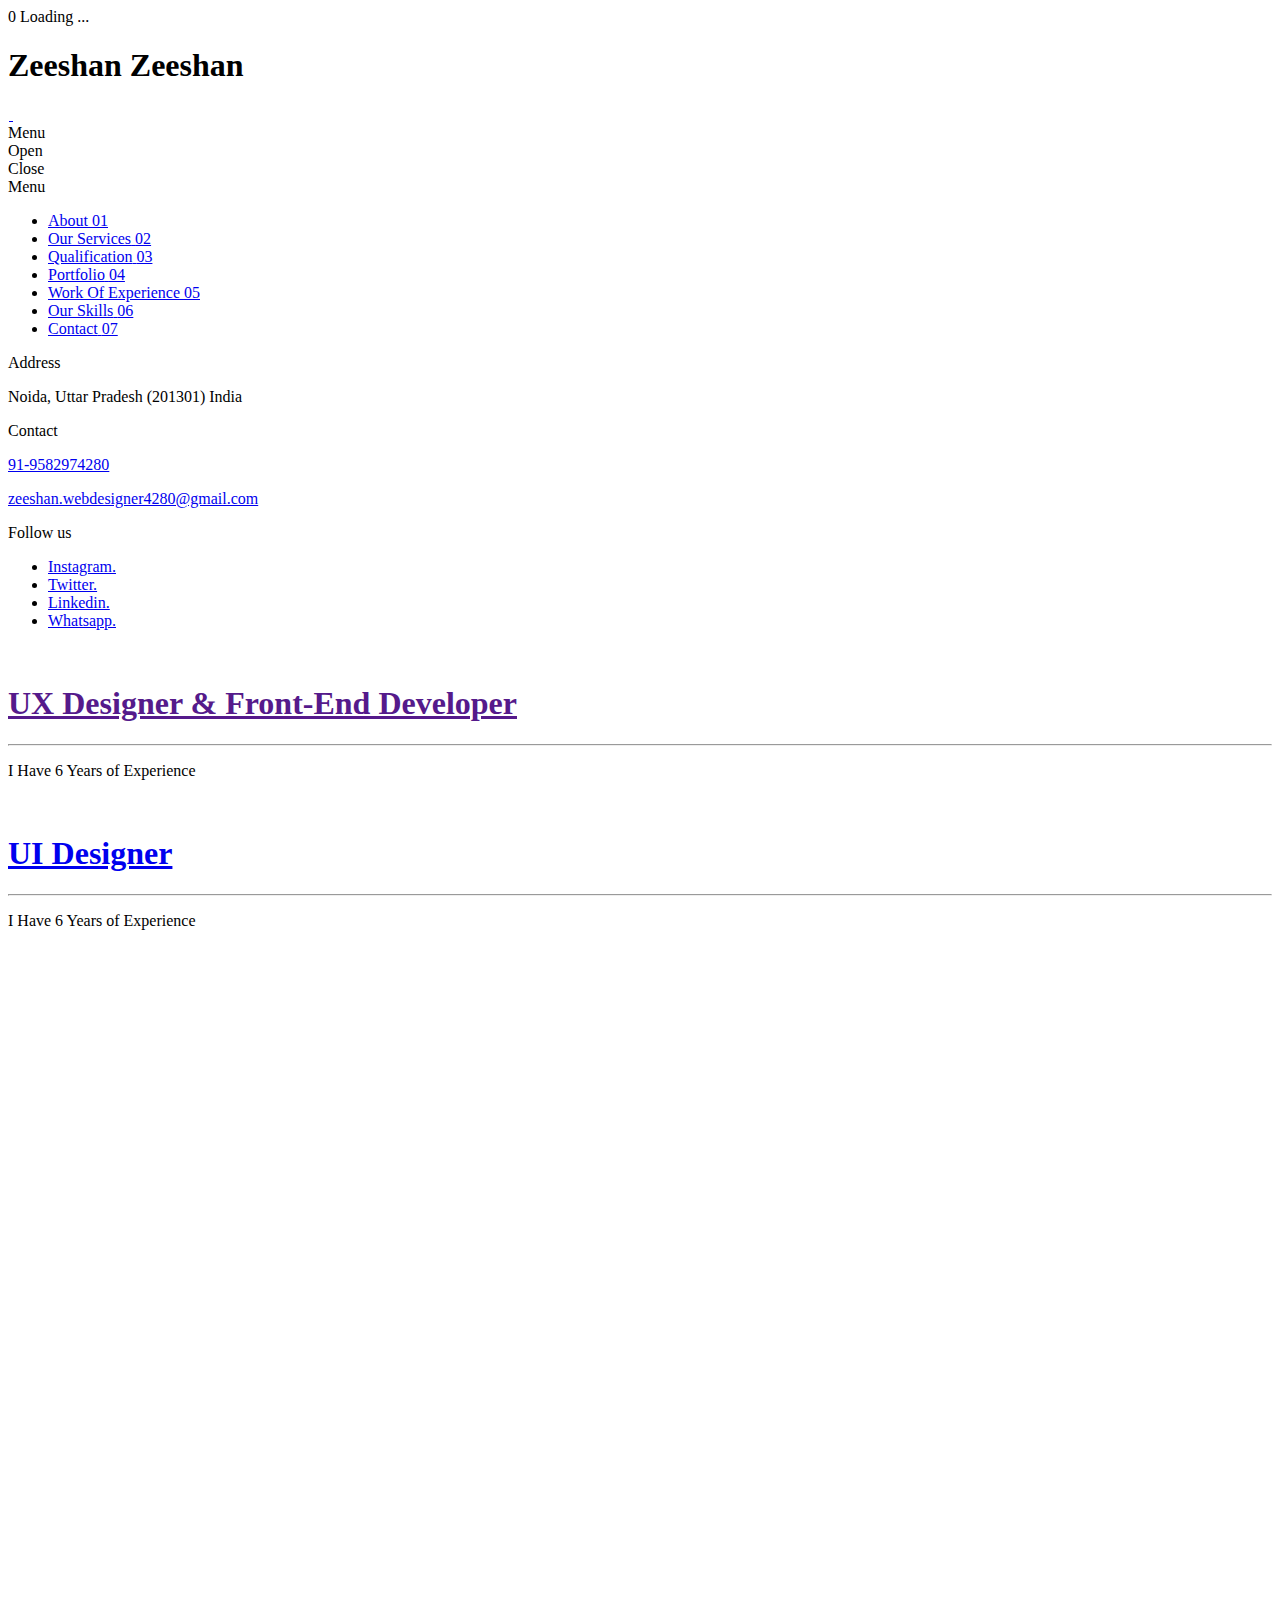
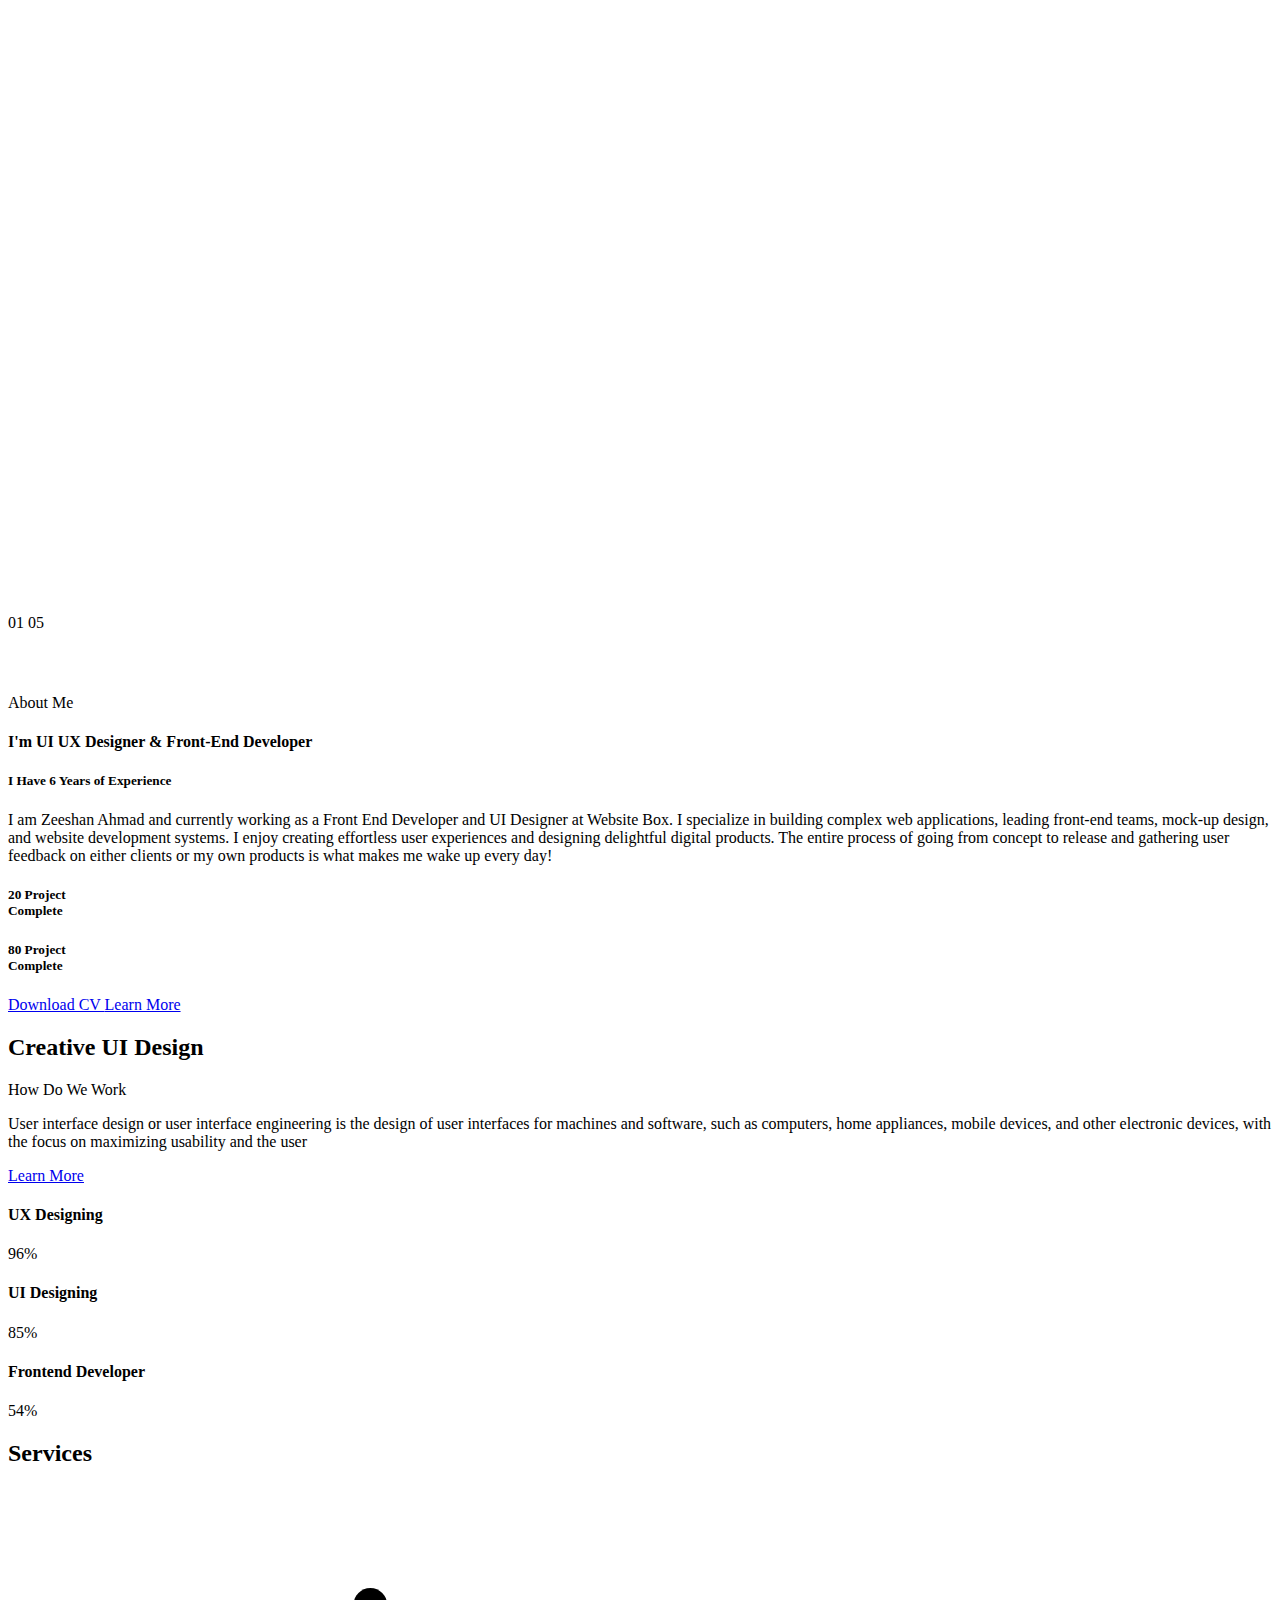
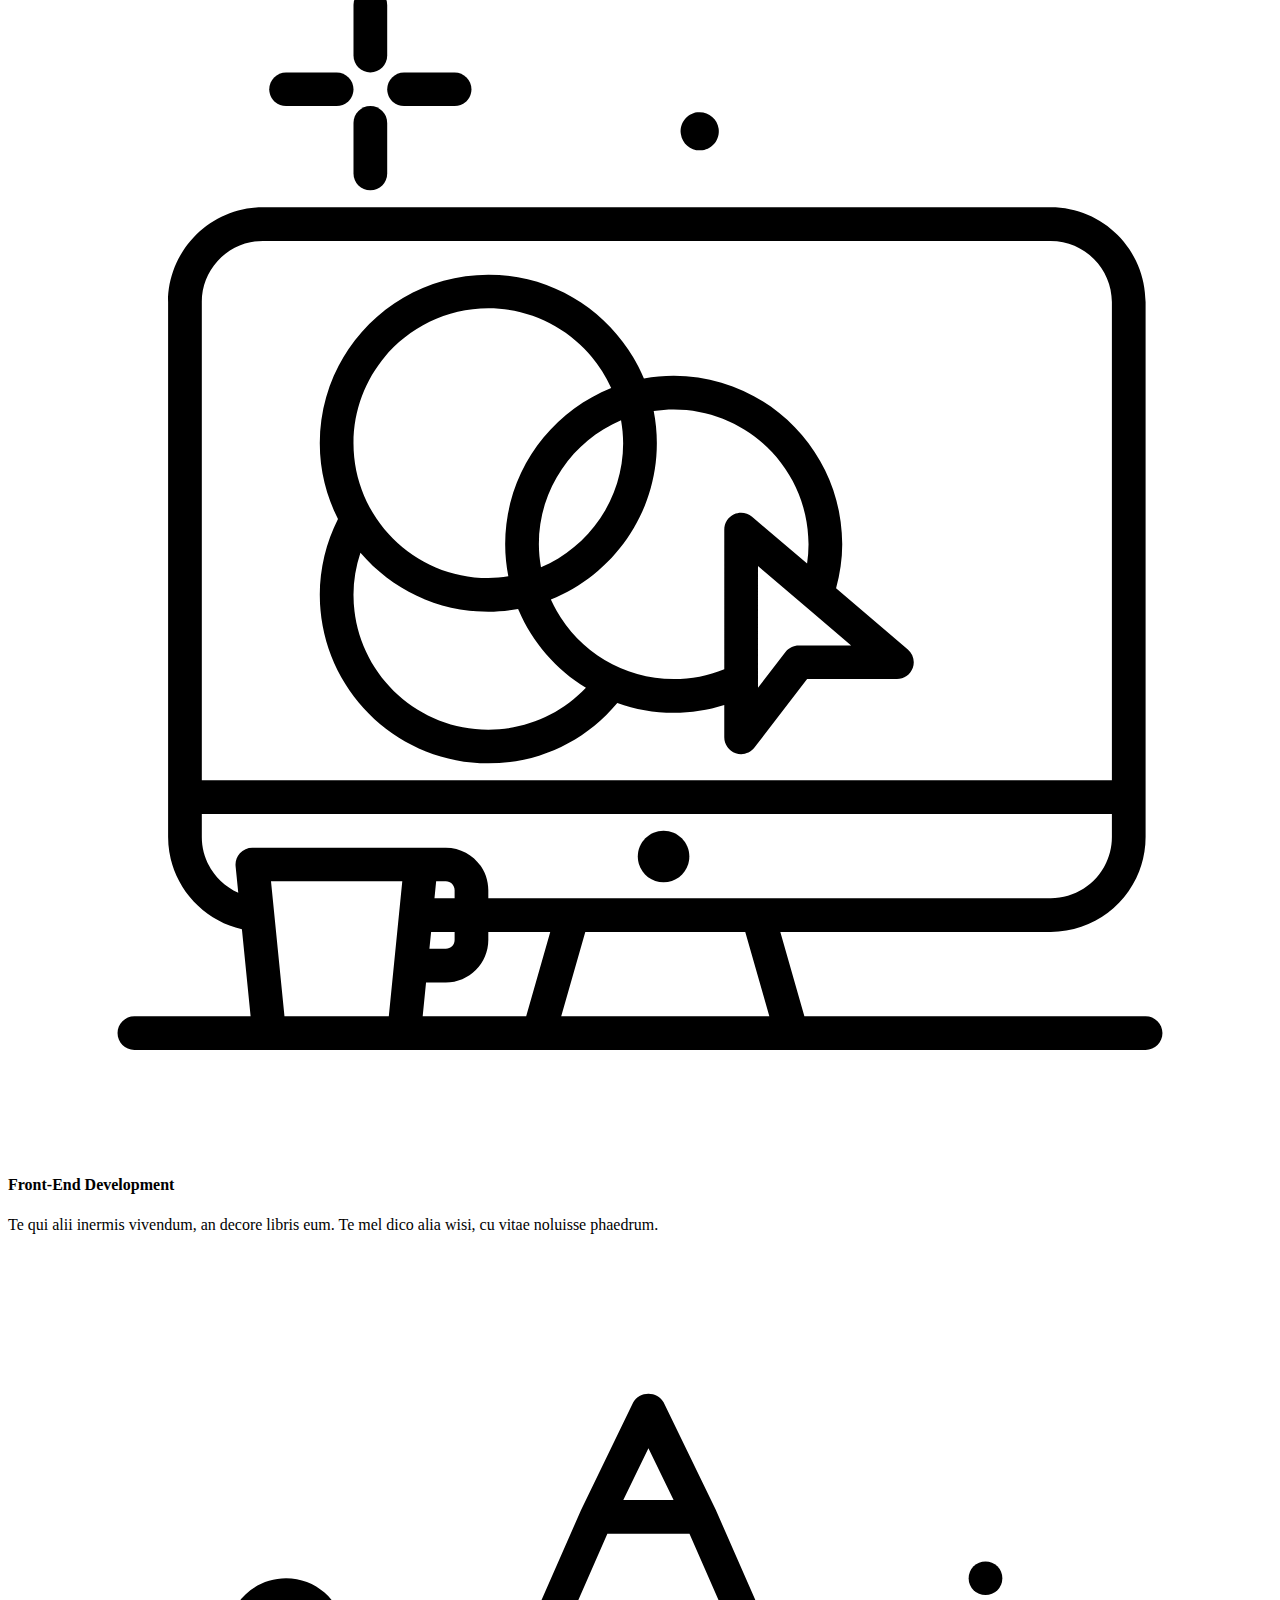
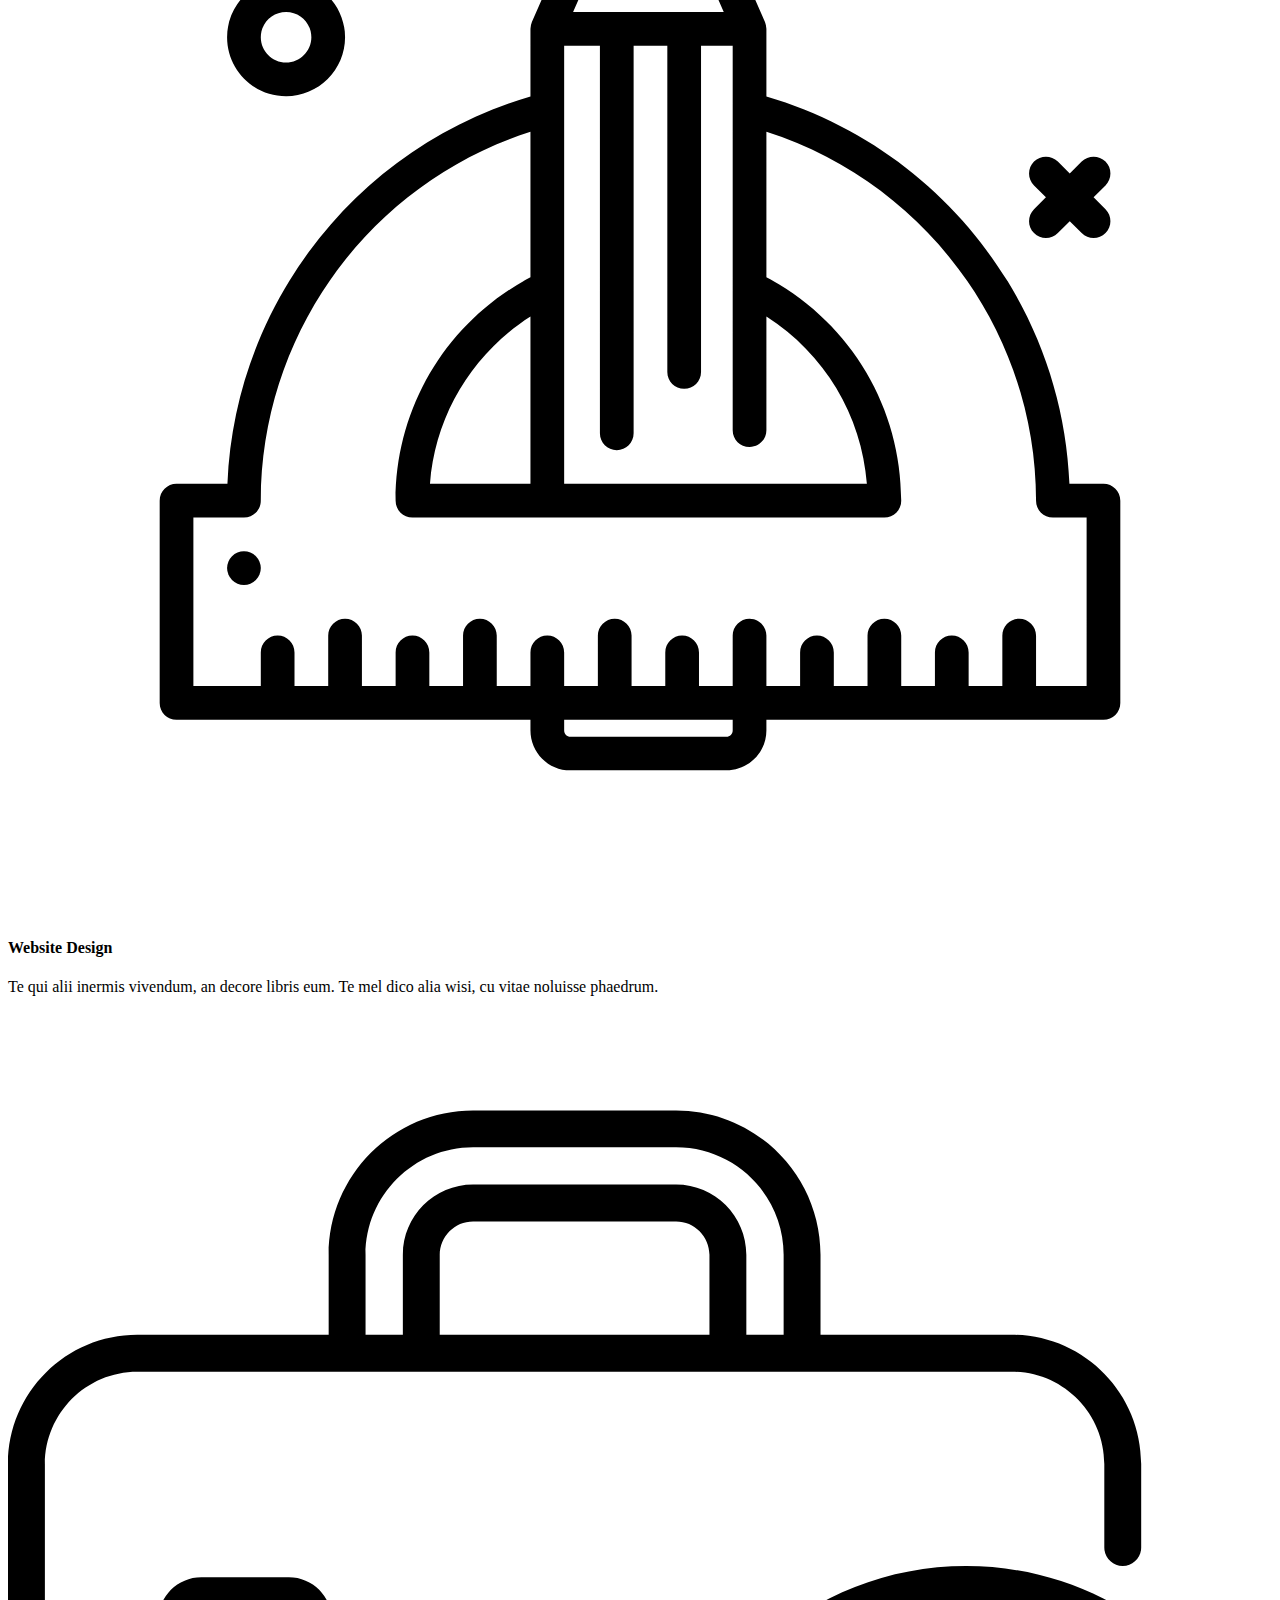
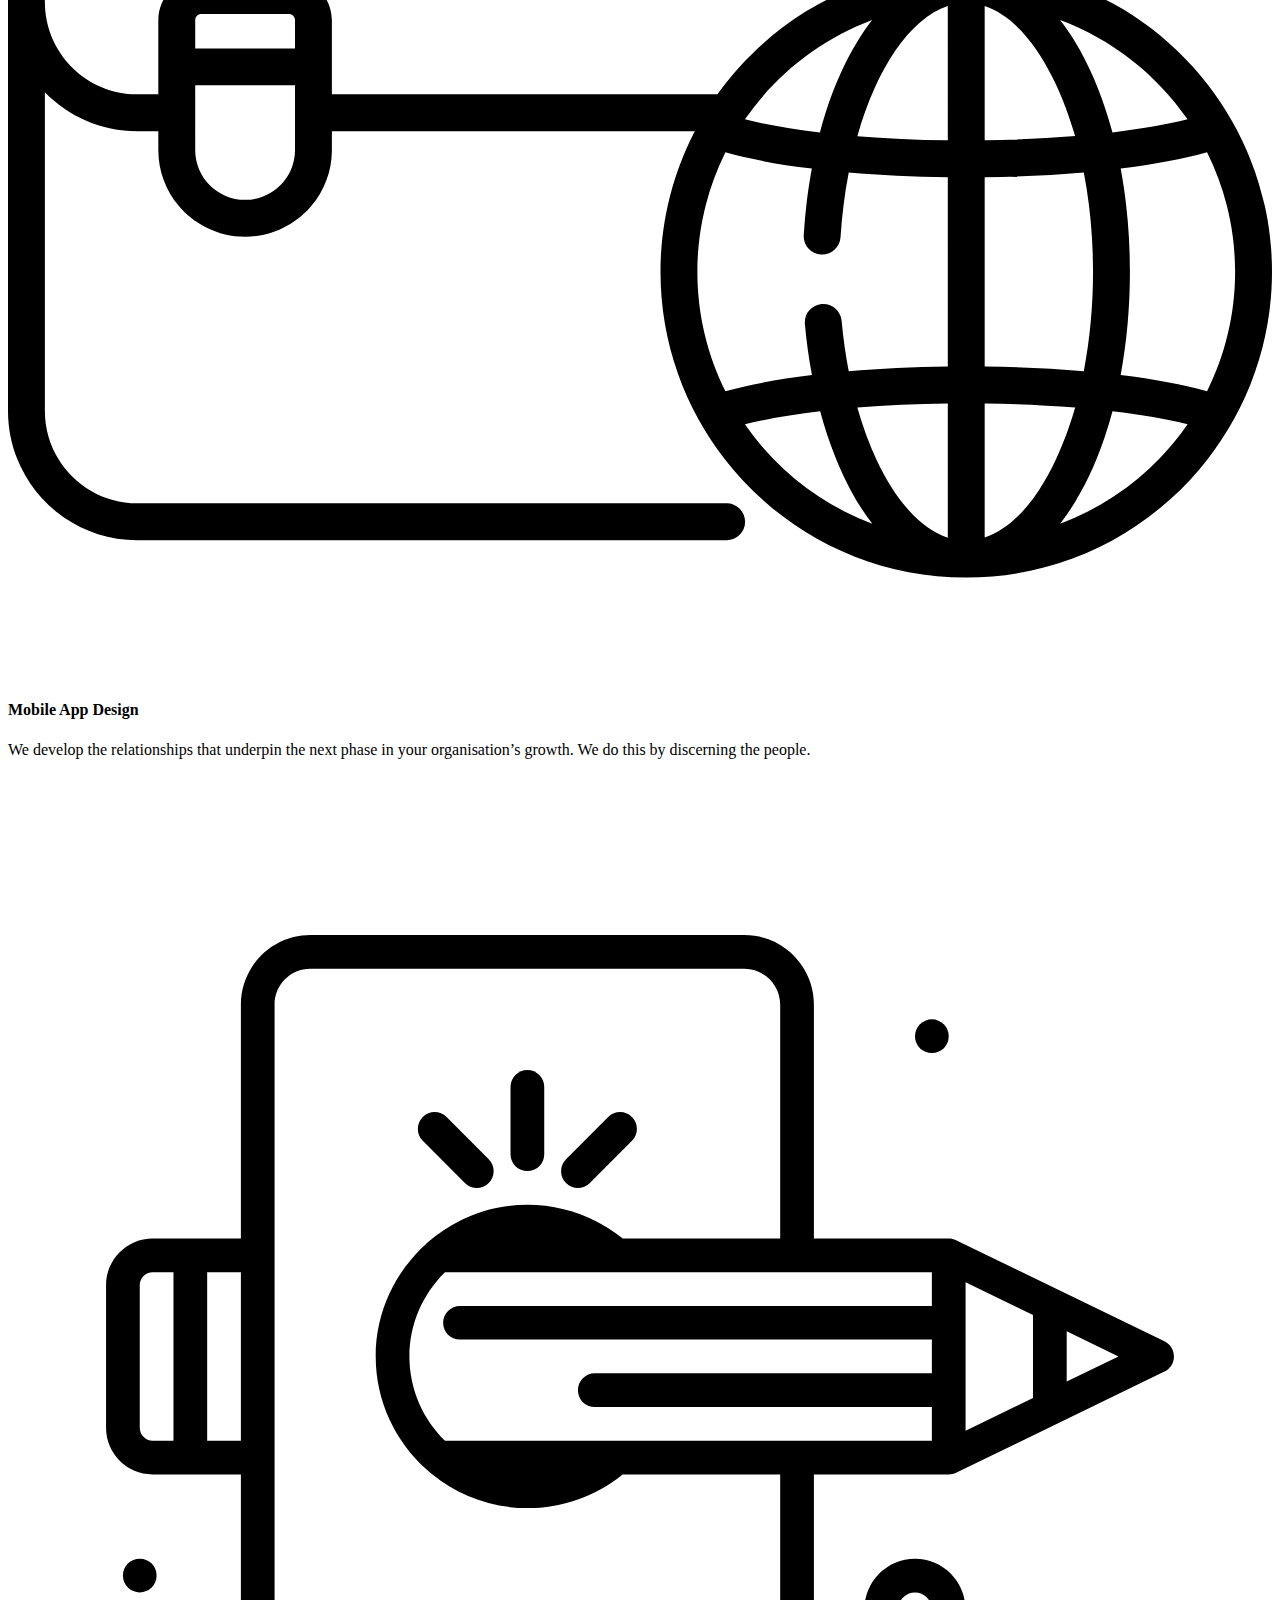
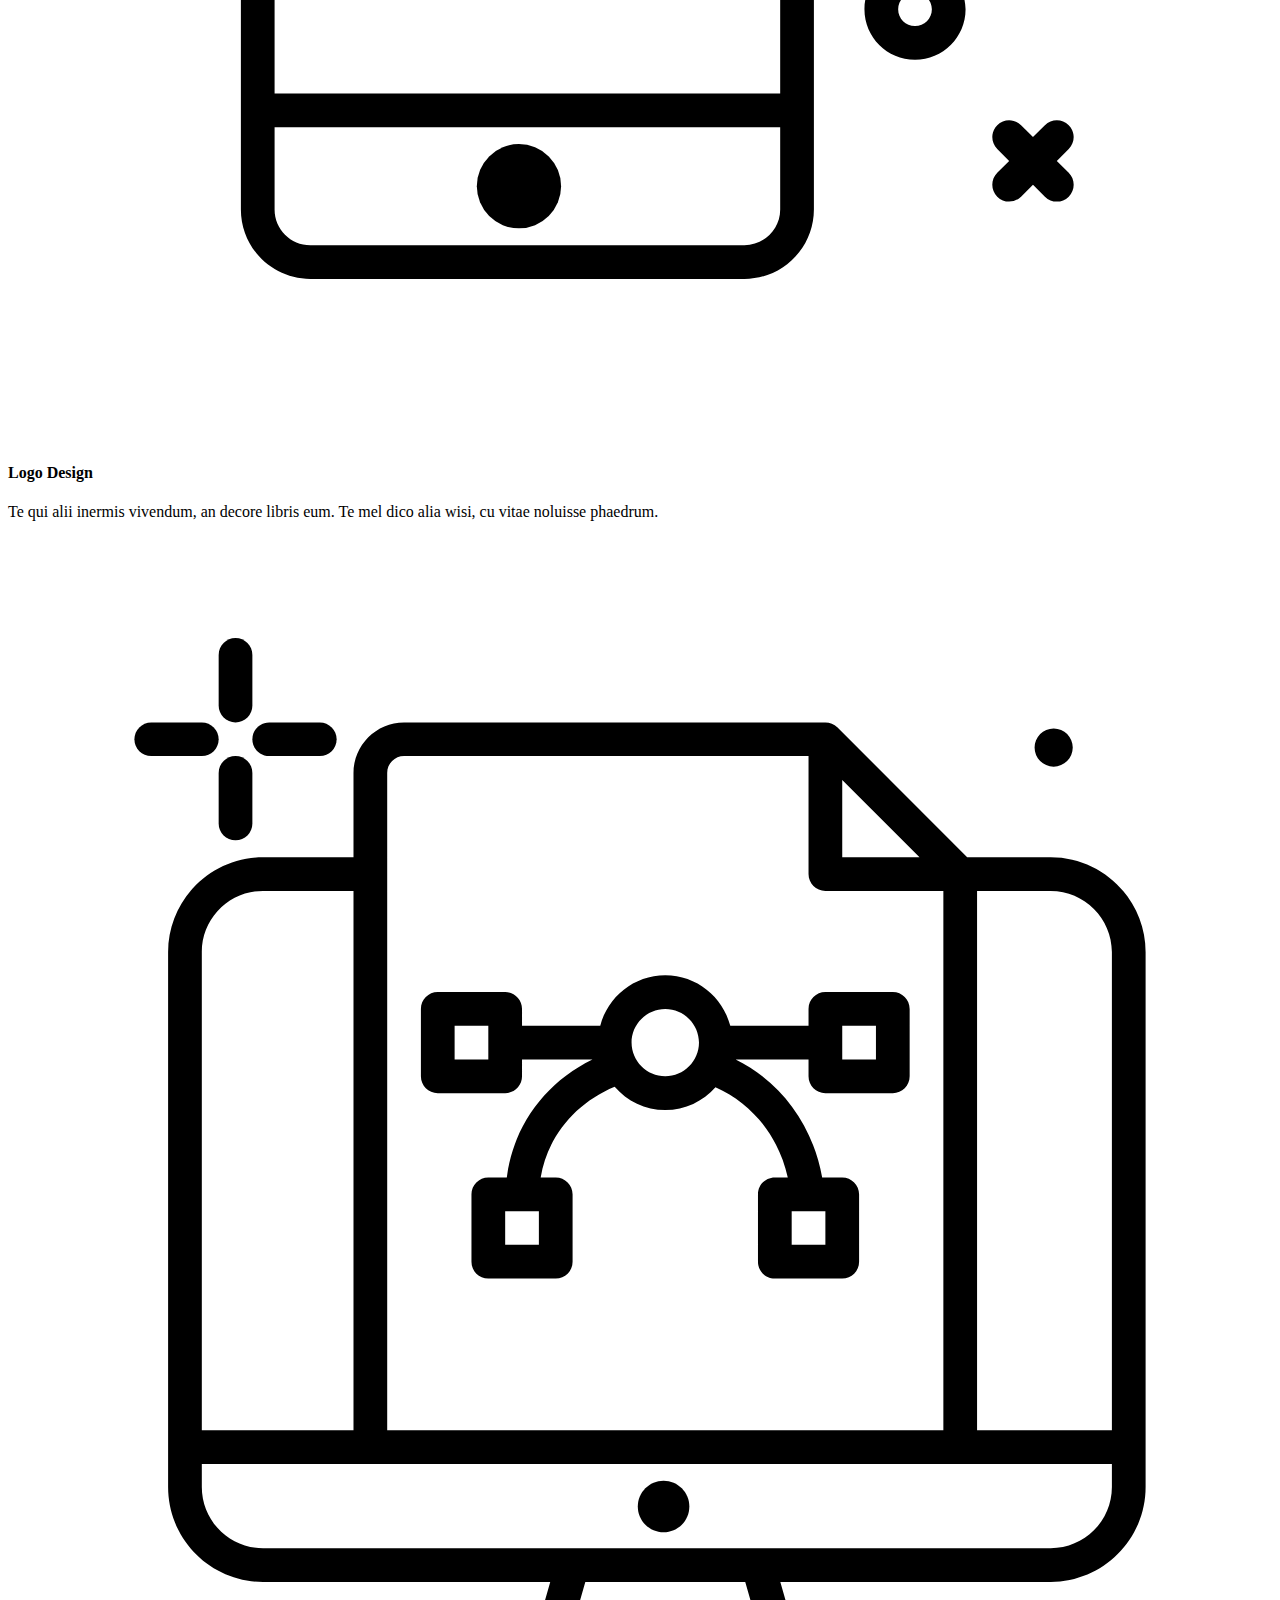
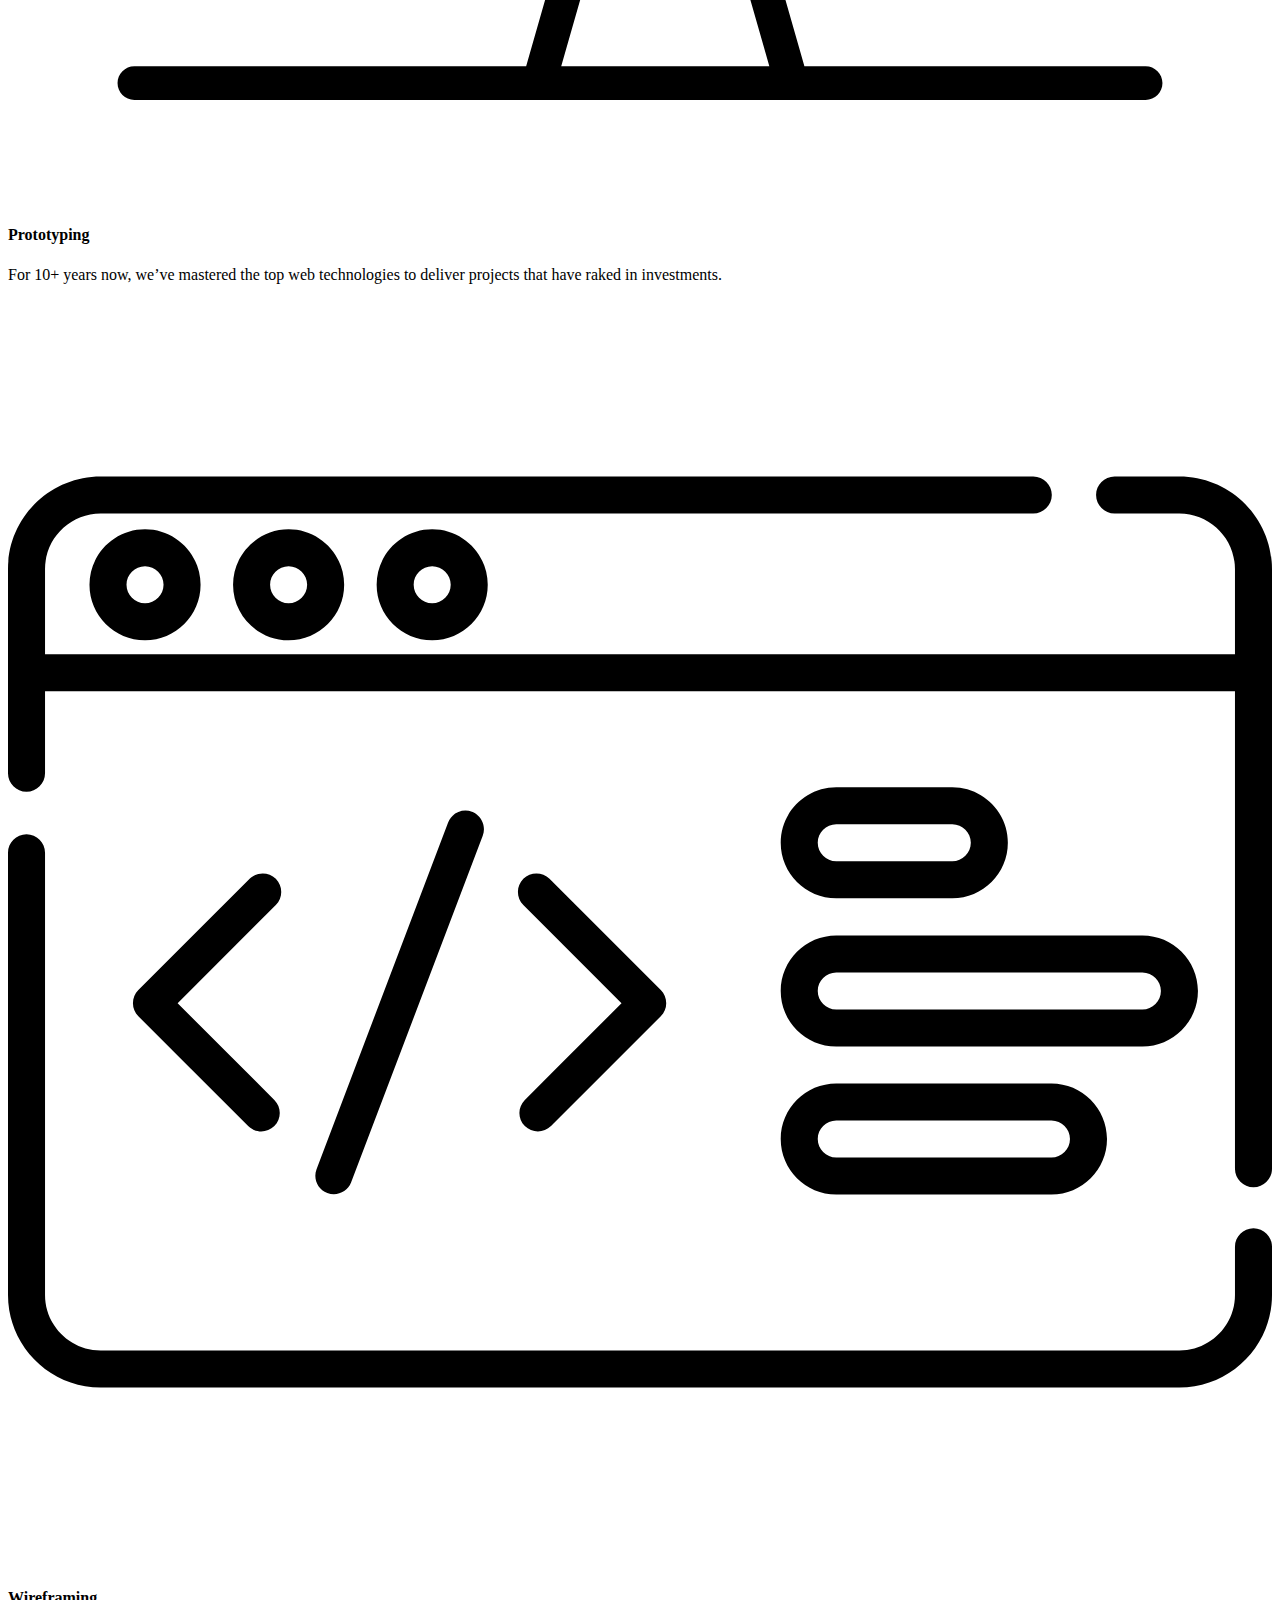
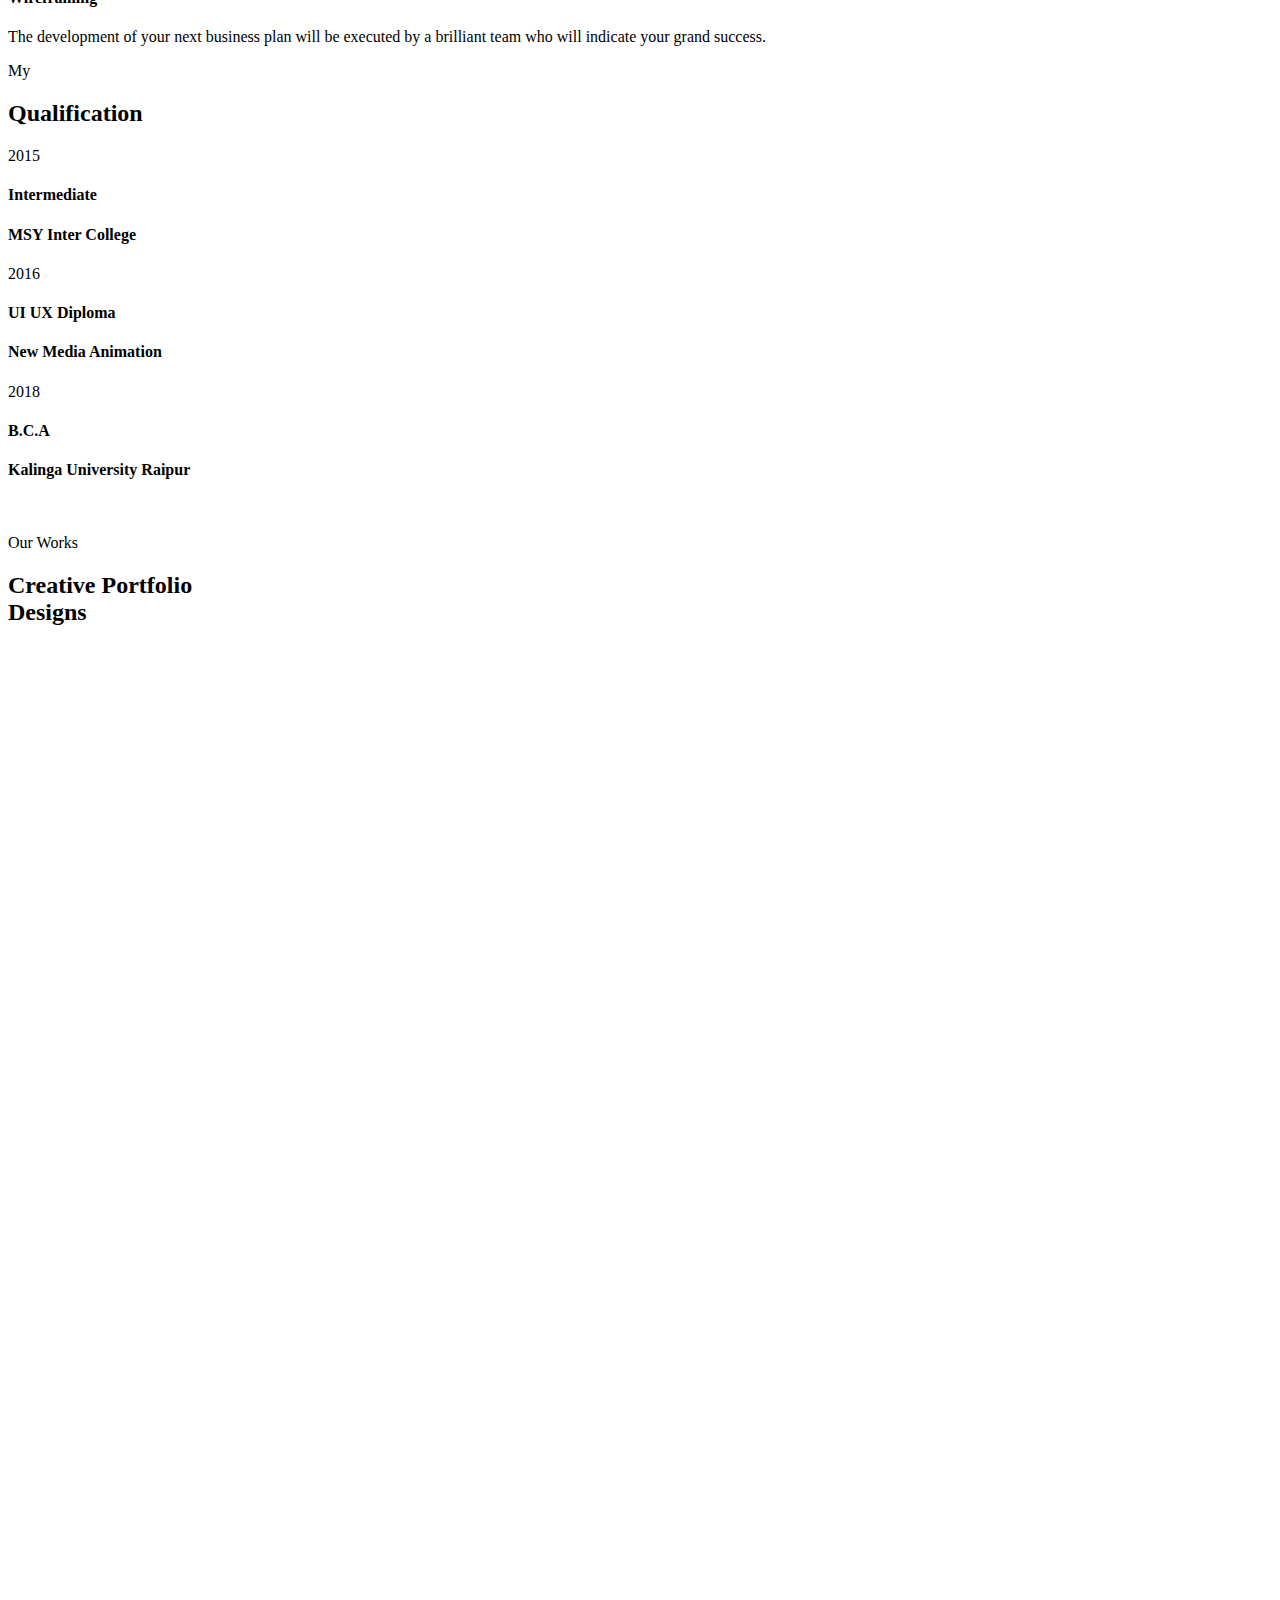
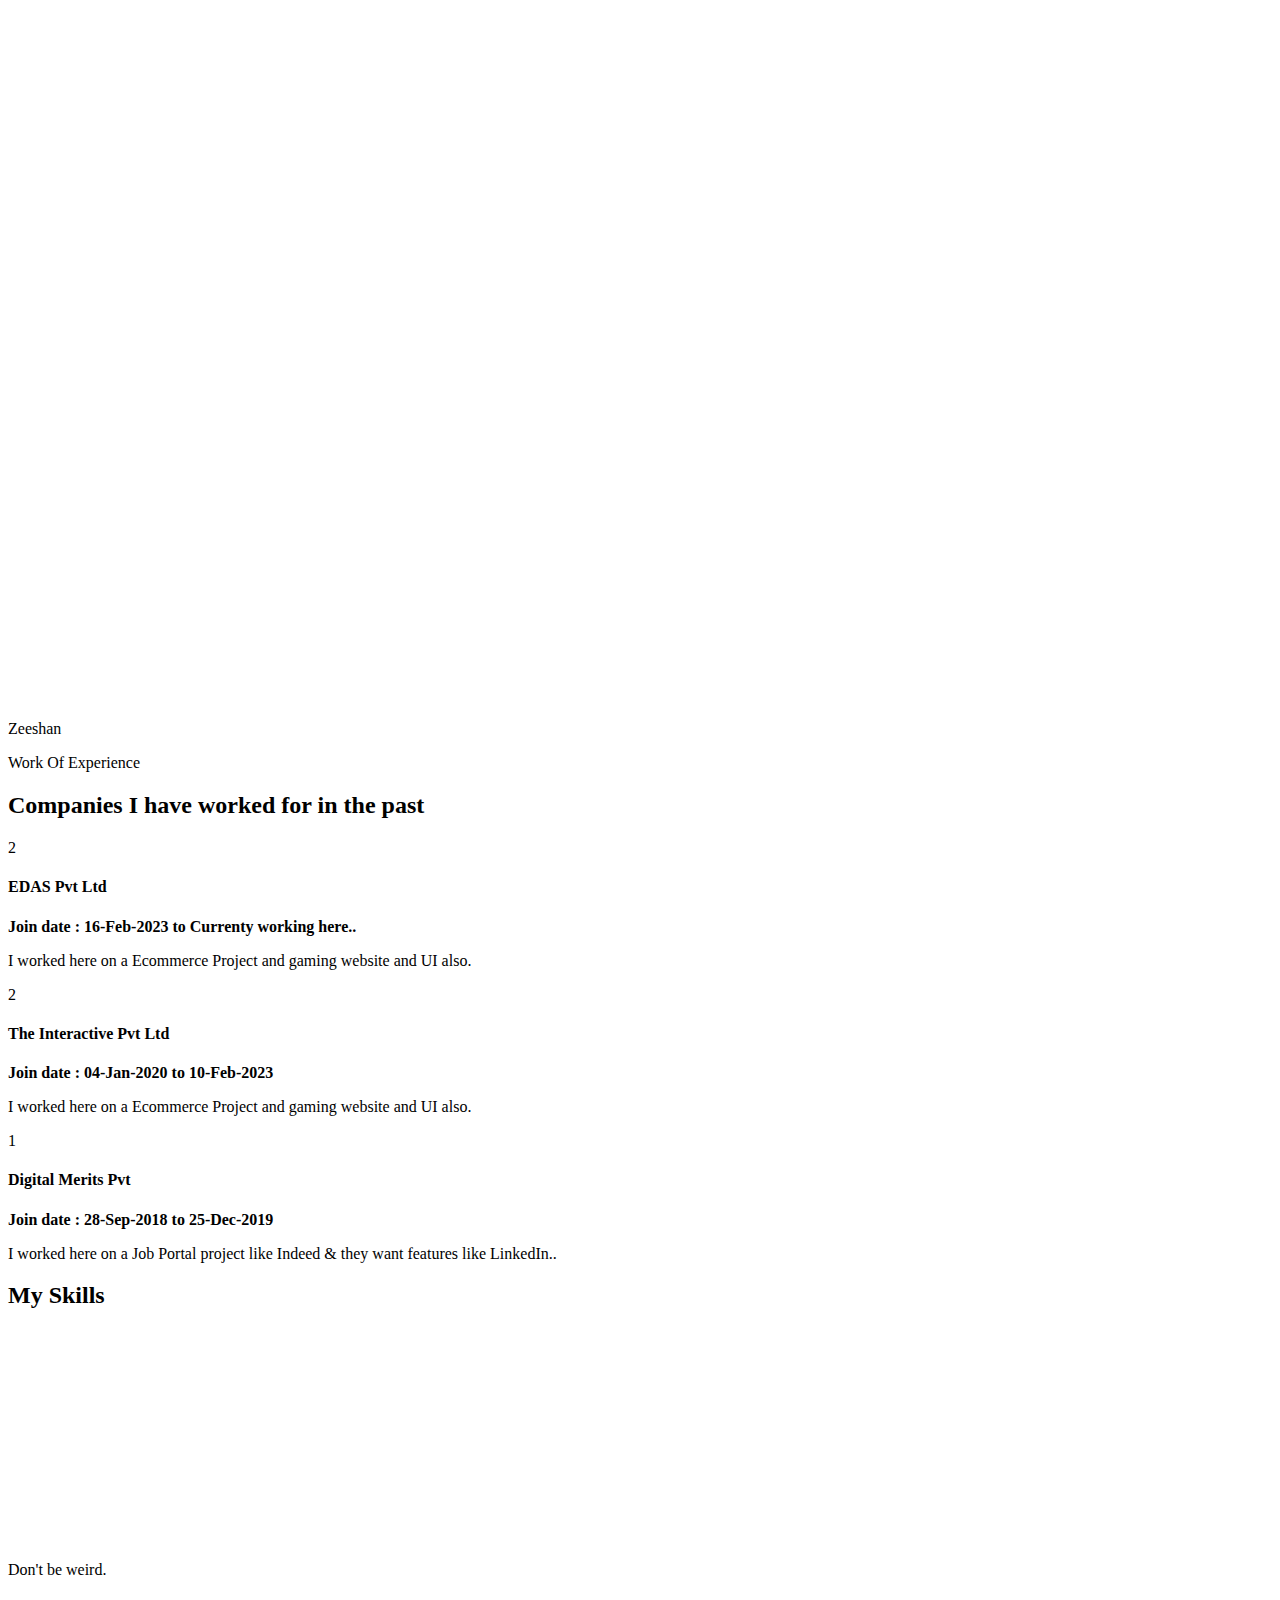
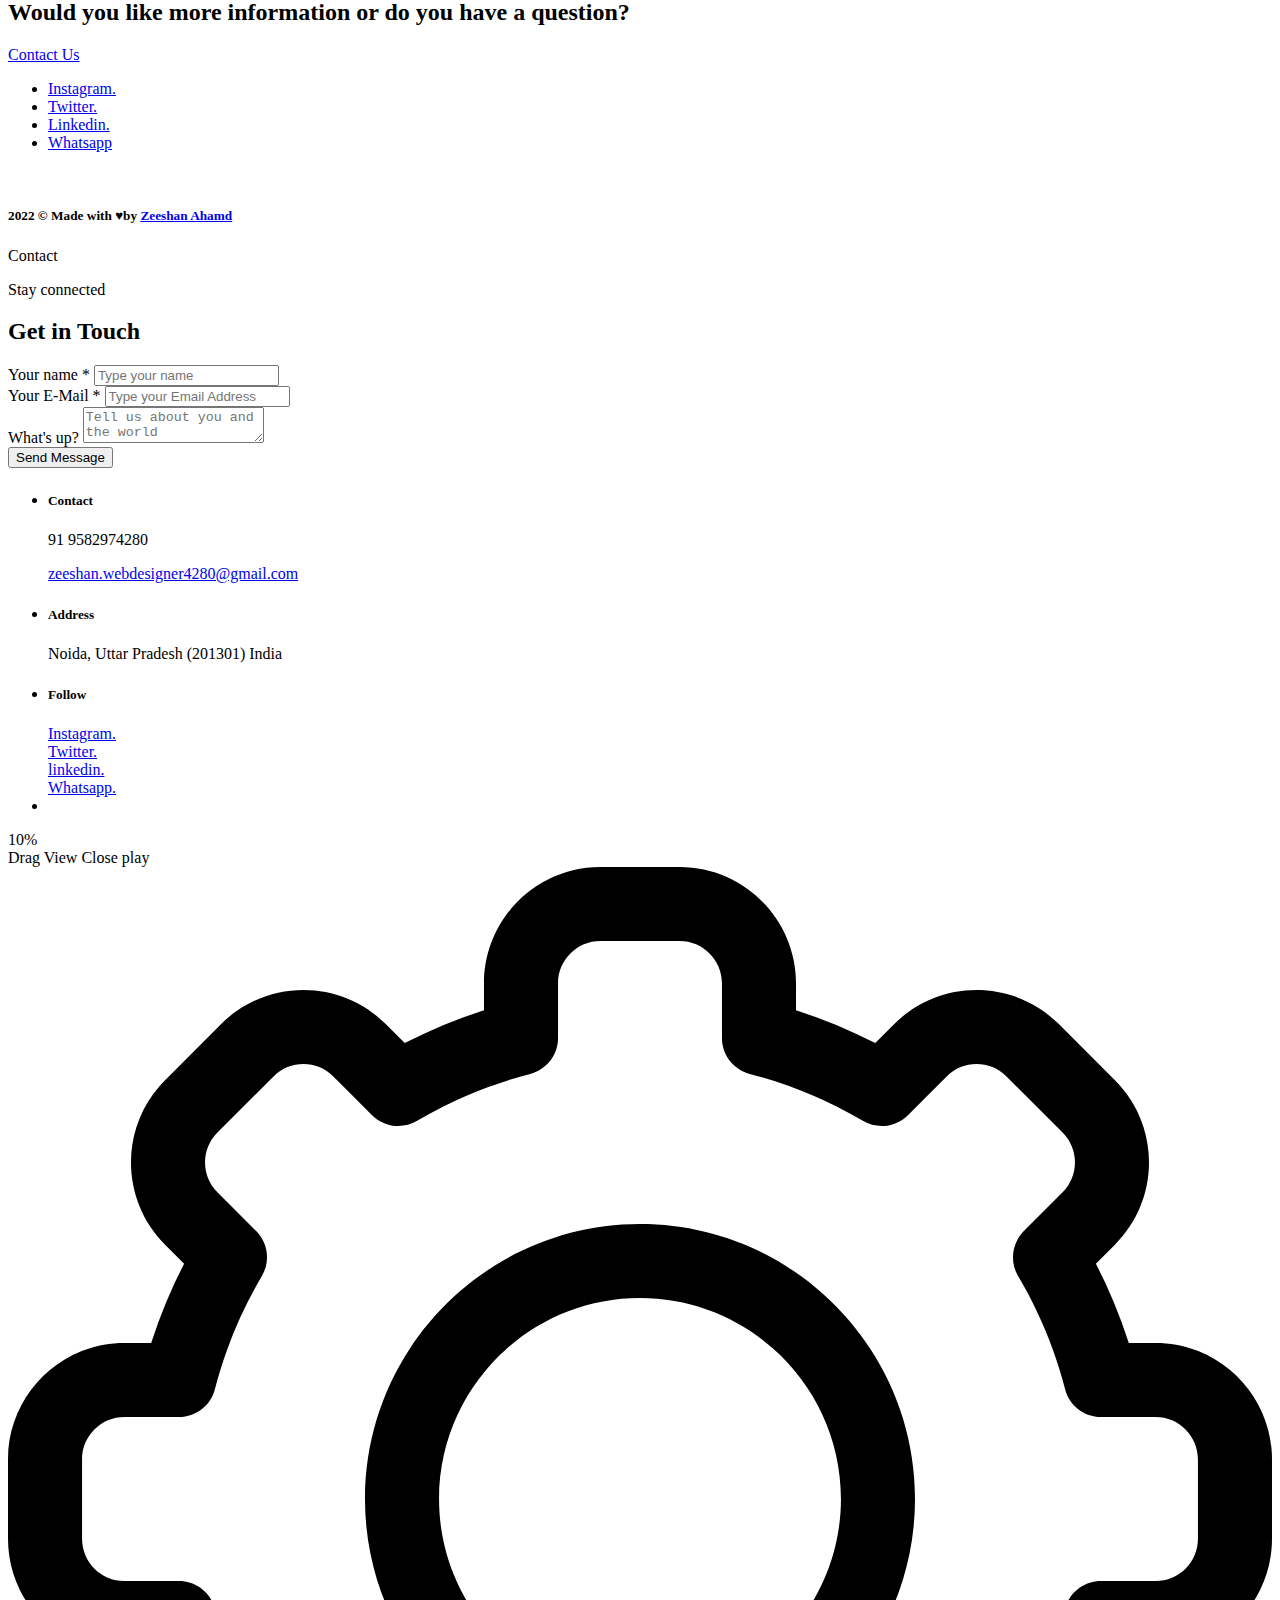
==== index.html @ aa89c0a4 "Add files via upload" ====
<!DOCTYPE html>
<html lang="en-US">
<head>
    <meta charset="utf-8" />
    <meta name="viewport" content="width=device-width, initial-scale=1, shrink-to-fit=no" />
    <meta name="discrption" content="parallax one page" />
    <meta name="keyword"  content="" />

    <title>Zeeshan </title>
    <link rel="preload" href="../../../fonts.googleapis.com/css23f98.css?family=Roboto:wght@400;500&amp;family=Poppins:wght@300;400;500;600;700&amp;display=swap" as="style" onload="this.onload=null;this.rel='stylesheet'">
    <noscript><link href="../../../fonts.googleapis.com/css23f98.css?family=Roboto:wght@400;500&amp;family=Poppins:wght@300;400;500;600;700&amp;display=swap"
            rel="stylesheet"></noscript>

    <link rel="shortcut icon" href="assets/img/favicon.ico" type="image/x-icon" />
    <link rel="icon" href="assets/img/favicon.ico" type="image/x-icon" />

    <link rel="preload" href="assets/img/circle-dotted.png" as="image" />
    <link href="assets/css/plugins.css" rel="stylesheet" />
    <link rel="stylesheet" href="assets/css/style.css">

</head>


<body class="v-dark dsn-effect-scroll dsn-cursor-effect dsn-ajax">
    <div class="preloader">
        <span class="percent ">0</span>
        <span class="loading-text text-uppercase">Loading ...</span>
        <div class="preloader-bar">
            <div class="preloader-progress"></div>
        </div>

        <h1 class="title v-middle">
            <span class="text-strok">Zeeshan</span>
            <span class="text-fill">Zeeshan</span>
        </h1>
    </div>

    <div class="site-header dsn-container dsn-load-animate">
        <div class="extend-container d-flex w-100 align-items-baseline justify-content-between align-items-end">
            <div class="inner-header p-relative">
                <div class="main-logo">
                    <a href="index.html" data-dsn="parallax">
                        <img class="light-logo"
                            src="[data-uri]"
                            data-dsn-src="assets/img/logo.png" alt="" />
                        <img class="dark-logo"
                            src="[data-uri]"
                            data-dsn-src="assets/img/logo-dark.png" alt="" />
                    </a>
                </div>
            </div>
            <div class="menu-icon d-flex align-items-baseline">
                <div class="text-menu p-relative  font-heading text-transform-upper">
                    <div class="p-absolute text-button">Menu</div>
                    <div class="p-absolute text-open">Open</div>
                    <div class="p-absolute text-close">Close</div>
                </div>
                <div class="icon-m" data-dsn="parallax" data-dsn-move="10">
                    <span class="menu-icon-line p-relative d-inline-block icon-top"></span>
                    <span class="menu-icon-line p-relative d-inline-block icon-center"></span>
                    <span class="menu-icon-line p-relative d-block icon-bottom"></span>
                </div>
            </div>
            <nav class="accent-menu dsn-container main-navigation p-absolute  w-100  d-flex align-items-baseline ">
                <div class="menu-cover-title">Menu</div>
                <ul class="extend-container p-relative d-flex flex-column justify-content-center h-100">

       

         

                    <li>
                        <a href="#">
                            <span class="dsn-title-menu">About</span>
                            <span class="dsn-meta-menu">01</span>
                            <span class="dsn-bg-arrow"></span>
                        </a>
                    </li>

                    <li>
                        <a href="#">

                            <span class="dsn-title-menu">Our Services</span>
                            <span class="dsn-meta-menu">02</span>
                            <span class="dsn-bg-arrow"></span>
                        </a>
                    </li>
                    <li>
                        <a href="#">
                            <span class="dsn-title-menu">Qualification</span>
                            <span class="dsn-meta-menu">03</span>
                            <span class="dsn-bg-arrow"></span>
                        </a>
                    </li>

                    <li class="dsn-drop-down">
                        <a href="#" class="user-no-selection">
                            <span class="dsn-title-menu">Portfolio</span>
                            <span class="dsn-meta-menu">04</span>
                            <span class="dsn-bg-arrow"></span>
                        </a>

                    </li>
                    <li class="dsn-drop-down">
                        <a href="#" class="user-no-selection">
                            <span class="dsn-title-menu">Work Of Experience</span>
                            <span class="dsn-meta-menu">05</span>
                            <span class="dsn-bg-arrow"></span>
                        </a>
                    </li>
                    <li class="dsn-drop-down">
                        <a href="#" class="user-no-selection">
                            <span class="dsn-title-menu">Our Skills</span>
                            <span class="dsn-meta-menu">06</span>
                            <span class="dsn-bg-arrow"></span>
                        </a>
                    </li>


                    <li>
                        <a href="#" class="user-no-selection">
                            <span class="dsn-title-menu">Contact</span>
                            <span class="dsn-meta-menu">07</span>
                            <span class="dsn-bg-arrow"></span>
                        </a>
                    </li>
                </ul>
                <div class="container-content  p-absolute h-100 left-60 d-flex flex-column justify-content-center">
                    <div class="nav__info">
                        <div class="nav-content">
                            <p class="title-line">Address</p>
                            <p>Noida, Uttar Pradesh (201301) India</p>
                        </div>
                        <div class="nav-content">
                            <p class="title-line">Contact</p>
                            <p class="links over-hidden">
                                <a href="tel:9582974280" data-hover-text="91-9582974280" class="link-hover">91-9582974280</a>
                            </p>
                            <p class="links  over-hidden">
                                <a href="mailto:zeeshan.webdesigner4280@gmail.com" data-hover-text="zeeshan.webdesigner4280@gmail.com" class="link-hover">zeeshan.webdesigner4280@gmail.com</a>
                            </p>
                        </div>
                    </div>
                    <div class="nav-social nav-content">
                        <div class="nav-social-inner p-relative">
                            <p class="title-line">
                                Follow us</p>
                            <ul>
                                <li>
                                    <a href="https://www.instagram.com/zeeshanweb/" target="_blank" rel="nofollow">Instagram.
                                        <div class="icon-circle"></div>
                                    </a>
                                </li>
                                <li>
                                    <a href="https://twitter.com/zeeshanweb" target="_blank" rel="nofollow">Twitter.
                                        <div class="icon-circle"></div>
                                    </a>
                                </li>
                                <li>
                                    <a href="https://www.linkedin.com/in/zeeshan-ahmad-968124131/" target="_blank" rel="nofollow">Linkedin.
                                        <div class="icon-circle">
                                        </div>
                                    </a>
                                </li>
                                <li>
                                    <a href="https://wa.me/919582974280?text=Hi%20Zeeshan%20Ahmad" target="_blank" rel="nofollow">Whatsapp.
                                        <div class="icon-circle"></div>
                                    </a>
                                </li>
                            </ul>
                        </div>
                    </div>
                </div>
            </nav>
        </div>
    </div>


    <main class="main-root">

        <div id="dsn-scrollbar">
            <div class="main-content">
                <div class="wrapper">
                    <header class="main-slider  has-horizontal p-relative w-100 h-100-v dsn-header-animation">
                        <div class="content-slider p-relative w-100 h-100 over-hidden v-dark-head">
                            <div class="bg-container  dsn-hero-parallax-img p-relative w-100 h-100">
                                <div class="slide-inner h-100">
                                    <div class="swiper-wrapper">

                                        <div class="slide-item swiper-slide over-hidden">
                                            <div class="image-bg cover-bg w-100 h-100 " data-overlay="6"
                                                data-swiper-parallax="50%" data-swiper-parallax-scale="1.1">
                                                <img class="cover-bg-img" src="assets/img/ux-banner.jpg"
                                               alt="">
                                            </div>
                                            <div class="slide-content p-absolute  ">
                                                <div class="content p-relative">
                                            
                                                    <div class="d-block"></div>
                                                    <h1 class="title user-no-selection d-inline-block ">
                                                        <a href="" class="effect-ajax"
                                                            data-dsn-ajax="slider">UX Designer & Front-End Developer</a>
                                                    </h1>
                                                    <hr class="mt-10" />
                                                    <p class="max-w570 mt-10 description ">I Have 6 Years of Experience</p>
                                                </div>
                                            </div>
                                        </div>
                                        <div class="slide-item swiper-slide over-hidden">
                                            <div class="image-bg cover-bg w-100 h-100 " data-overlay="6"
                                                data-swiper-parallax="50%" data-swiper-parallax-scale="1.1">
                                                <img class="cover-bg-img" src="assets/img/ui-banner.jpg"   alt="">
                                            </div>
                                            <div class="slide-content p-absolute ">
                                                <div class="content p-relative">
                                                    <div class="d-block"></div>
                                                    <h1 class="title user-no-selection d-inline-block ">
                                                        <a href="#" class="effect-ajax"
                                                            data-dsn-ajax="slider">UI Designer</a>
                                                    </h1>
                                                    <hr class="mt-10" />
                                                    <p class="max-w570 mt-10 description ">I Have 6 Years of Experience</p>
                                                </div>
                                            </div>

                                        </div>

                                        

                                 

                                    </div>
                                </div>
                            </div>

                            <div class="dsn-slider-content p-absolute h-100 w-100 ">
                                <div class="dsn-container d-flex align-items-end "></div>
                            </div>
                        </div>
                        <div
                            class="control-nav dsn-load-animate p-absolute w-100 d-flex justify-content-end  dsn-container v-dark-head">
                            <div class="prev-container">
                                <div class="container-inner">
                                    <div class="triangle"></div>
                                    <svg class="circle" xmlns="http://www.w3.org/2000/svg" viewBox="0 0 24 24">
                                        <g class="circle-wrap" fill="none" stroke-width="1" stroke-linejoin="round"
                                            stroke-miterlimit="10">
                                            <circle cx="12" cy="12" r="10.5"></circle>
                                        </g>
                                    </svg>
                                </div>
                            </div>

                            <div class="slider-counter d-flex align-items-center">
                                <span class="slider-current-index">01</span>
                                <span class="slider-counter-delimiter"></span>
                                <span class="slider-total-index">05</span>
                            </div>

                            <div class="next-container">
                                <div class="container-inner">
                                    <div class="triangle"></div>
                                    <svg class="circle" xmlns="http://www.w3.org/2000/svg" width="24" height="24"
                                        viewBox="0 0 24 24">
                                        <g class="circle-wrap" fill="none" stroke-width="1" stroke-linejoin="round"
                                            stroke-miterlimit="10">
                                            <circle cx="12" cy="12" r="10.5"></circle>
                                        </g>
                                    </svg>
                                </div>
                            </div>

                        </div>
                    </header>
                    <section class="about-section p-relative section-margin " data-dsn-title="About Me"
                        data-dsn-animate-multi data-dsn-animate="section">
                        <div class="container">
                            <div class="row fill-right-container">
                                <!-- <div class="col-lg-6">
                                    <div class="box-info pt-60 pb-60">
                                        <div class="title-move z-index-1 " data-dsn-grid="move-section"
                                            data-dsn-move="-70" data-dsn-duration="100%" data-dsn-opacity="1.2"
                                            data-dsn-responsive="tablet">
                                            <h2 class="section-title mb-30 dsn-text-shadow text-transform-upper">
                                                About Me
                                            </h2>
                                        </div>
                                        <h6 class="mt-80 pb-30 mb-30 border-bottom title-block"> I'm <br>UI UX  Designer & Front-End Developer</h6>
                                        <p class="max-w570 dsn-up mb-10 ">I am Zeeshan Ahmad and currently working as a Front End Developer and UI Designer at Website Box. I specialize in building complex web applications, leading front-end teams, mock-up design, and website development systems. I enjoy creating effortless user experiences and designing delightful digital products. The entire process of going from concept to release and gathering user feedback on either clients or my own products is what makes me wake up every day!</p>
                                        <p class="max-w570 dsn-up mb-10 ">I always seek new opportunities for cooperation on projects around interesting dashboards, design systems, or landing pages. Let’s create something awesome together!
                                        </p>
                                        <div class="d-flex flex-column align-items-start ">
                                            <div class="section-title">
                                                <h6 class="dsn-up line-shap line-shap-after">
                                                </h6>
                                                <p class="sub-heading line-bg-left mt-20 dsn-up">
                                                </p>
                                            </div>
                                        </div>
                                        <div class="box-awards d-grid grid-md-2  mt-30">
                                            <div class="box-awards-item has-border dsn-up ">
                                                <h5 class="number background-section p-10">
                                                    <span class="has-animate-number title">20</span>
                                                    <span class="sm-title-block">Project 
                                                        <br> Complete</span>
                                                </h5>
                                            </div>
                                            <div class="box-awards-item has-border dsn-up">
                                                <h5 class="number background-section p-10">
                                                    <span class="has-animate-number title">80</span>
                                                    <span class="sm-title-block">Project  <br> Complete</span>
                                                </h5>
                                            </div>
                                        </div>
                                    </div>
                                </div>

                                <div class="col-lg-6">
                                    <div class="background-mask p-20 p-absolute h-100 w-100">
                                        <div class="line line-top"></div>
                                        <div class="line line-bottom"></div>
                                        <div class="line line-left"></div>
                                        <div class="line line-right"></div>

                                        <div class="img-box h-100">
                                            <div class="img-container h-100 before-z-index" data-dsn-grid="move-up"
                                                data-overlay="3">
                                                <img class="cover-bg-img " src="assets/img/about-intro.jpg" alt="">
                                            </div>
                                        </div>


                                        <div
                                            class="box-awards-item has-border big-number bg-black p-absolute left-0 bottom-0 ml-40 mb-40 dsn-up v-dark-head">
                                            <h5 class="number  p-10">
                                                <span class="has-animate-number title">4.4</span>
                                                <span class="sm-title-block d-block">
                                                    YEARS OF <br /> EXPERIENCE
                                                </span>
                                            </h5>
                                        </div>
                                    </div>
                                </div> -->

                                <div class="col-lg-6">
                                    <div
                                        class="background-mask background-section pr-20 padding-line p-absolute h-100 w-100">
                                        <div class="line line-top"></div>
                                        <div class="line line-bottom"></div>
                                        <div class="line line-left"></div>
                                        <div class="line line-right"></div>

                                        <div class="img-boxs h-100">
                                            <div class="img-container h-100 before-z-index" data-dsn-grid="move-up"
                                                data-overlay="4">
                                                <img class="cover-bg-img " src="assets/img/about-intro.jpg" data-dsn-src="assets/img/about-intro.jpg" alt="">
                                            </div>
                                        </div>
                                    </div>
                                </div>

                                <div class="col-lg-6">
                                    <div class="box-info box-padding">
                                        <div class="flex-column align-items-center mb-30">
                                            <div class="section-title mb-20 ">
                                                <p class="sub-heading  line-bg-left mb-15">
                                                    About Me
                                                </p>
                                                <h4 class="text-left title-cap">I'm  UI UX Designer & Front-End Developer</h4>
                                            </div>
                                        </div>

                                        <h5 class="sm-title-block theme-color">I Have 6 Years of Experience</h5>
                                        <div class="border-bottom mt-20 mb-20"></div>

                                        <p class="max-w570">I am Zeeshan Ahmad and currently working as a Front End Developer and UI Designer at Website Box. I specialize in building complex web applications, leading front-end teams, mock-up design, and website development systems. I enjoy creating effortless user experiences and designing delightful digital products. The entire process of going from concept to release and gathering user feedback on either clients or my own products is what makes me wake up every day!</p>


                                        <div class="box-awards d-grid grid-md-2  mt-30">
                                            <div class="box-awards-item has-border dsn-up ">
                                                <h5 class="number background-section p-10">
                                                    <span class="has-animate-number title">20</span>
                                                    <span class="sm-title-block">Project 
                                                        <br> Complete</span>
                                                </h5>
                                            </div>
                                            <div class="box-awards-item has-border dsn-up">
                                                <h5 class="number background-section p-10">
                                                    <span class="has-animate-number title">80</span>
                                                    <span class="sm-title-block">Project  <br> Complete</span>
                                                </h5>
                                            </div>
                                        </div>
                                      

                                        <a href="assets/img/zeeshan.pdf" class="mt-30 dsn-button  mr-15" target="_blank">
                                            <span class="dsn-border-rdu border-color-theme-color "></span>Download CV
                                        </a>

                                        <a href="#0" class="mt-30 dsn-button p-relative">
                                            <span class="dsn-border-rdu border-color-reverse-color "></span>Learn More
                                        </a>
                                    </div>
                                </div>




                            </div>

                        </div>

                    </section>



                    <section class="skills-personal p-relative section-margin" data-dsn-animate="section">
                        <div class="container">
                            <div class="row">
                               
                                <div class="col-lg-6">

                                    <div class="box-skills-inner">

                                        <div class="mb-50 d-flex text-left flex-column align-items-start">
                                            <h2 class="section-title">
                                                Creative UI Design 
                                            </h2>
                                            <p class="sub-heading line-shap line-shap-after mt-15">
                                                <span class="line-bg-left text-uppercase">How Do We Work</span>
                                            </p>
                                        </div>

                                       <p class="mb-30">User interface design or user interface engineering is the design of user interfaces for machines and software, such as computers, home appliances, mobile devices, and other electronic devices, with the focus on maximizing usability and the user</p>


                                       <a href="https://www.behance.net/zeeshanweb" target="_blank" class="mt-30 dsn-button p-relative">
                                        <span class="dsn-border-rdu border-color-reverse-color "></span>Learn More
                                       </a>


                                       
                                    </div>

                                </div>

                                <div class="col-lg-6">
                                    <div class="box-skills-inner mt-sm">
                                        <div class="skills-item  mb-30">
                                            <h4 class="sm-title-block mb-15">UX Designing</h4>
                                            <div class="bar">
                                                <span class="fill box-shadow" data-width="96%">
                                                    <span class="number">96%</span>
                                                </span>
                                            </div>
                                            <div class="tip"></div>
                                        </div>

                                        <div class="skills-item  mb-30">
                                            <h4 class="sm-title-block mb-15">UI Designing</h4>
                                            <div class="bar">
                                                <span class="fill box-shadow" data-width="85%">
                                                    <span class="number">85%</span>
                                                </span>
                                            </div>
                                            <div class="tip"></div>
                                        </div>

                                        <div class="skills-item">
                                            <h4 class="sm-title-block mb-15">Frontend Developer </h4>
                                            <div class="bar">
                                                <span class="fill box-shadow" data-width="54%">
                                                    <span class="number">54%</span>
                                                </span>
                                            </div>
                                            <div class="tip"></div>
                                        </div>

                                    </div>
                                </div>
                            </div>
                        </div>
                    </section>




                    <section class="services with-line with-number p-relative section-margin dsn-col"
                        data-dsn-title="Services">
                        <div class="container mb-70 d-flex text-center flex-column align-items-center">

                            <h2 class="section-title  title-cap"> Services  </h2>

                        </div>

                        <div class="container">
                            <div class=" grid dsn-isotope dsn-col">
                                <div
                                    class="col-md-6 col-lg-4 dsn-col-lg-3 dsn-col-md-2 dsn-col-sm-1 services-item grid-item dsn-up">
                                    <div class="services-item-inner">
                                        <div class="line line-top"></div>
                                        <div class="line line-bottom"></div>
                                        <div class="line line-left"></div>
                                        <div class="line line-right"></div>

                                        <div class="services-content background-section">
                                            <div class="icon">
                                                <svg enable-background="new 0 0 300 300" viewBox="0 0 300 300"
                                                    xmlns="http://www.w3.org/2000/svg">
                                                    <g>
                                                        <path
                                                            d="m164.804 62.461c2.478-.344 4.207-2.632 3.863-5.11s-2.632-4.207-5.11-3.862c-2.478.344-4.207 2.632-3.862 5.11.344 2.477 2.632 4.206 5.109 3.862z" />
                                                        <path
                                                            d="m86 44c2.209 0 4-1.789 4-4v-12c0-2.209-1.791-4-4-4s-4 1.791-4 4v12c0 2.211 1.791 4 4 4z" />
                                                        <path
                                                            d="m86 52c-2.209 0-4 1.789-4 4v12c0 2.211 1.791 4 4 4s4-1.789 4-4v-12c0-2.211-1.791-4-4-4z" />
                                                        <path
                                                            d="m66 52h12c2.209 0 4-1.789 4-4s-1.791-4-4-4h-12c-2.209 0-4 1.789-4 4s1.791 4 4 4z" />
                                                        <path
                                                            d="m94 52h12c2.209 0 4-1.789 4-4s-1.791-4-4-4h-12c-2.209 0-4 1.789-4 4s1.791 4 4 4z" />
                                                        <path
                                                            d="m270 268h-80.983l-5.714-20h64.177c12.418 0 22.52-10.102 22.52-22.52v-126.96c0-12.418-10.102-22.52-22.52-22.52h-186.96c-12.418 0-22.52 10.102-22.52 22.52v126.953c0 10.595 7.471 19.589 17.516 21.894l2.064 20.633h-27.58c-2.209 0-4 1.789-4 4s1.791 4 4 4h240c2.209 0 4-1.789 4-4s-1.791-4-4-4zm-89.302 0h-49.397l5.714-20h37.968zm-82.278 0 .8-8h4.696c5.561 0 10.084-4.523 10.084-10.086v-1.914h14.698l-5.715 20zm5.496-32c1.148 0 2.084.938 2.084 2.086v1.914h-4.78l.4-4zm-3.496 12h5.58v1.914c0 1.148-.936 2.086-2.084 2.086h-3.896zm-39.9-164h186.96c8.006 0 14.52 6.512 14.52 14.52v113.48h-216v-113.48c0-8.008 6.514-14.52 14.52-14.52zm-14.52 141.473v-5.473h216v5.48c0 8.008-6.514 14.52-14.52 14.52h-133.48v-1.914c0-5.562-4.523-10.086-10.084-10.086h-5.916-4-36c-1.131 0-2.207.477-2.965 1.316-.76.836-1.127 1.957-1.016 3.082l.632 6.318c-5.096-2.278-8.651-7.377-8.651-13.243zm19.619 42.527-3.199-32h31.16l-3.199 32z" />
                                                        <path
                                                            d="m155.596 236.233c3.378 0 6.116-2.739 6.116-6.116 0-3.378-2.739-6.116-6.116-6.116-3.378 0-6.117 2.738-6.117 6.116 0 3.377 2.739 6.116 6.117 6.116z" />
                                                        <path
                                                            d="m114 208c11.974 0 22.987-5.238 30.612-14.354 4.193 1.497 8.687 2.354 13.388 2.354 4.116 0 8.135-.622 12-1.84v7.645c0 1.711 1.09 3.234 2.713 3.785.422.145.857.215 1.287.215 1.217 0 2.398-.559 3.17-1.562l12.494-16.243h21.314c1.676 0 3.174-1.047 3.754-2.617.578-1.574.115-3.34-1.16-4.43l-17.034-14.51c.918-3.396 1.462-6.89 1.462-10.443 0-22.055-17.943-40-40-40-2.416 0-4.77.251-7.068.664-6.029-14.465-20.308-24.664-36.932-24.664-22.057 0-40 17.945-40 40 0 6.469 1.578 12.564 4.317 17.976-2.809 5.552-4.317 11.767-4.317 18.024 0 22.055 17.943 40 40 40zm0-8c-17.645 0-32-14.355-32-32 0-3.464.587-6.807 1.649-10.017 7.342 8.563 18.213 14.017 30.351 14.017 2.416 0 4.77-.251 7.068-.664 3.259 7.819 8.947 14.356 16.097 18.744-6.018 6.343-14.275 9.92-23.165 9.92zm73.695-20c-1.242 0-2.414.578-3.17 1.562l-6.525 8.48v-28.882l22.115 18.84zm-29.695-56c17.645 0 32 14.355 32 32 0 1.542-.124 3.071-.341 4.583l-13.065-11.129c-1.188-1.008-2.852-1.238-4.271-.586-1.416.656-2.322 2.074-2.322 3.633v33.139c-3.813 1.546-7.84 2.361-12 2.361-12.969 0-24.138-7.77-29.158-18.887 14.721-5.911 25.157-20.305 25.157-37.114 0-2.603-.269-5.142-.746-7.608 1.553-.233 3.129-.392 4.746-.392zm-32 32c0-13.211 8.049-24.575 19.5-29.454.307 1.776.5 3.591.5 5.454 0 13.211-8.049 24.575-19.5 29.454-.307-1.777-.5-3.591-.5-5.454zm-12-56c12.969 0 24.138 7.769 29.158 18.887-14.722 5.909-25.158 20.304-25.158 37.113 0 2.603.269 5.142.746 7.608-1.553.233-3.129.392-4.746.392-17.645 0-32-14.355-32-32s14.355-32 32-32z" />
                                                    </g>
                                                </svg>
                                            </div>
                                            <div class="service-description">
                                                <h4 class="title-block mb-15">Front-End Development</h4>
                                                <p>Te qui alii inermis vivendum, an decore libris eum. Te mel dico alia
                                                    wisi, cu
                                                    vitae noluisse phaedrum.</p>
                                            </div>

                                        </div>
                                    </div>
                                </div>

                                <div
                                    class="col-md-6 col-lg-4 dsn-col-lg-3 dsn-col-md-2 dsn-col-sm-1 services-item grid-item dsn-up">
                                    <div class="services-item-inner">
                                        <div class="line line-top"></div>
                                        <div class="line line-bottom"></div>
                                        <div class="line line-left"></div>
                                        <div class="line line-right"></div>

                                        <div class="services-content background-section">
                                            <div class="icon">
                                                <svg enable-background="new 0 0 300 300" viewBox="0 0 300 300"
                                                    xmlns="http://www.w3.org/2000/svg">
                                                    <g>
                                                        <path
                                                            d="m260 197.907h-8.08c-1.714-42.685-30.743-79.928-71.92-91.959v-16.041c0-.06-.031-.109-.034-.168-.019-.442-.096-.88-.263-1.301-.014-.036-.018-.075-.033-.11-.004-.009-.004-.019-.008-.028l-11.711-26.684-12.354-25.455c-1.336-2.758-5.859-2.758-7.195 0l-12.418 25.594-11.646 26.545c-.004.009-.004.019-.008.028-.015.036-.019.075-.033.111-.167.421-.244.858-.262 1.3-.003.059-.034.109-.034.169v16.043c-41.182 12.034-70.209 49.261-71.92 91.957h-12.081c-2.209 0-4 1.791-4 4v48c0 2.209 1.791 4 4 4h84v2.514c0 5.23 4.256 9.486 9.486 9.486h37.027c5.23 0 9.486-4.256 9.486-9.486v-2.514h80c2.209 0 4-1.791 4-4v-48c.001-2.21-1.79-4.001-3.999-4.001zm-136 0h-23.848c1.24-16.309 10.075-30.892 23.848-39.711zm8-104h8.486v92c0 2.209 1.791 4 4 4s4-1.791 4-4v-92h8v77.455c0 2.209 1.791 4 4 4s4-1.791 4-4v-77.455h7.514v91.262c0 2.209 1.791 4 4 4s4-1.791 4-4v-26.97c13.77 8.82 22.608 23.404 23.848 39.708h-71.848zm20-46.84 5.969 12.295h-11.936zm-9.744 20.295h19.485l8.136 18.545h-35.754zm28.258 190.545h-37.027c-.82 0-1.486-.666-1.486-1.486v-2.514h40v2.514c-.001.82-.667 1.486-1.487 1.486zm85.486-12h-12v-12c0-2.209-1.791-4-4-4s-4 1.791-4 4v12h-8v-8c0-2.209-1.791-4-4-4s-4 1.791-4 4v8h-8v-12c0-2.209-1.791-4-4-4s-4 1.791-4 4v12h-8v-8c0-2.209-1.791-4-4-4s-4 1.791-4 4v8h-8v-12c0-2.209-1.791-4-4-4s-4 1.791-4 4v12h-8v-8c0-2.209-1.791-4-4-4s-4 1.791-4 4v8h-8v-12c0-2.209-1.791-4-4-4s-4 1.791-4 4v12h-8v-8c0-2.209-1.791-4-4-4s-4 1.791-4 4v8h-8v-12c0-2.209-1.791-4-4-4s-4 1.791-4 4v12h-8v-8c0-2.209-1.791-4-4-4s-4 1.791-4 4v8h-8v-12c0-2.209-1.791-4-4-4s-4 1.791-4 4v12h-8v-8c0-2.209-1.791-4-4-4s-4 1.791-4 4v8h-16v-40h12c2.209 0 4-1.791 4-4 0-40.01 26.151-75.437 64-87.56v34.529c-19.751 10.46-32 30.688-32 53.031 0 2.209 1.791 4 4 4h112c2.209 0 4-1.791 4-4 0-22.336-12.249-42.573-32-53.033v-34.53c37.847 12.125 64 47.559 64 87.563 0 2.209 1.791 4 4 4h8z" />
                                                        <circle cx="56" cy="217.907" r="4" />
                                                        <path
                                                            d="m243.516 138.392c.781.781 1.805 1.172 2.828 1.172s2.047-.391 2.828-1.172l2.828-2.828 2.828 2.828c.781.781 1.805 1.172 2.828 1.172s2.047-.391 2.828-1.172c1.562-1.562 1.562-4.094 0-5.656l-2.828-2.828 2.828-2.828c1.562-1.562 1.562-4.094 0-5.656s-4.094-1.562-5.656 0l-2.828 2.827-2.828-2.828c-1.562-1.562-4.094-1.562-5.656 0s-1.562 4.094 0 5.656l2.828 2.828-2.828 2.828c-1.563 1.563-1.563 4.094 0 5.657z" />
                                                        <circle cx="232" cy="77.907" r="4" />
                                                        <path
                                                            d="m66 105.907c7.719 0 14-6.281 14-14s-6.281-14-14-14-14 6.281-14 14 6.281 14 14 14zm0-20c3.309 0 6 2.691 6 6s-2.691 6-6 6-6-2.691-6-6 2.691-6 6-6z" />
                                                    </g>
                                                </svg>
                                            </div>
                                            <div class="service-description">
                                                <h4 class="title-block mb-15">Website Design </h4>
                                                <p>Te qui alii inermis vivendum, an decore libris eum. Te mel dico alia
                                                    wisi, cu
                                                    vitae noluisse phaedrum.</p>
                                            </div>

                                        </div>
                                    </div>
                                </div>

                                <div
                                    class="col-md-6 col-lg-4 dsn-col-lg-3 dsn-col-md-2 dsn-col-sm-1 services-item grid-item dsn-up">
                                    <div class="services-item-inner">
                                        <div class="line line-top"></div>
                                        <div class="line line-bottom"></div>
                                        <div class="line line-left"></div>
                                        <div class="line line-right"></div>

                                        <div class="services-content background-section">
                                            <div class="icon">
                                                <svg enable-background="new 0 0 512 512" viewBox="0 0 512 512"
                                                    xmlns="http://www.w3.org/2000/svg">
                                                    <g>
                                                        <g>
                                                            <path
                                                                d="m512 348.29c0-67.987-55.249-123.85-123.85-123.85-41.498 0-78.292 20.518-100.777 51.939h-156.178v-30.014c0-9.603-7.812-17.415-17.415-17.415h-35.474c-9.603 0-17.415 7.812-17.415 17.415v30.014h-8.534c-20.632 0-37.417-16.785-37.417-37.417v-55.847c0-20.632 16.786-37.417 37.417-37.417h354.298c20.632 0 37.418 16.785 37.418 37.417v33.807c0 4.126 3.344 7.47 7.47 7.47s7.47-3.344 7.47-7.47v-33.807c0-28.869-23.488-52.357-52.358-52.357h-77.534v-32.402c0-32.254-26.241-58.495-58.495-58.495h-82.239c-32.255 0-58.495 26.241-58.495 58.495v32.403h-77.535c-28.869-.001-52.357 23.487-52.357 52.356v221.529c0 28.87 23.488 52.358 52.357 52.358h238.752c4.126 0 7.47-3.344 7.47-7.47s-3.344-7.47-7.47-7.47h-238.752c-20.632 0-37.417-16.786-37.417-37.418v-129.11c9.512 9.73 22.768 15.785 37.417 15.785h8.534v7.593c0 19.382 15.769 35.151 35.152 35.151s35.152-15.769 35.152-35.151v-7.593h147.012c-8.879 17.065-13.906 36.441-13.906 56.971 0 68.004 55.266 123.85 123.85 123.85 68.525 0 123.849-55.796 123.849-123.85zm-227.866-217.532h-109.255v-32.402c0-7.449 6.06-13.508 13.508-13.508h82.239c7.449 0 13.508 6.06 13.508 13.508zm-139.302-32.402c0-24.017 19.539-43.555 43.555-43.555h82.239c24.017 0 43.555 19.539 43.555 43.555v32.403h-15.107v-32.403c0-15.686-12.762-28.448-28.448-28.448h-82.239c-15.686 0-28.448 12.762-28.448 28.448v32.403h-15.107zm-66.526 145.534h35.474c1.365 0 2.475 1.111 2.475 2.475v11.452h-40.424v-11.452c0-1.365 1.111-2.475 2.475-2.475zm37.949 55.022c0 11.145-9.067 20.211-20.212 20.211s-20.212-9.066-20.212-20.211v-26.156h40.423v26.156zm369.438 97.782c-9.525-2.698-21.429-4.923-34.986-6.592 4.985-26.767 4.994-56.809 0-83.625 13.557-1.669 25.461-3.894 34.986-6.592 7.27 14.59 11.368 31.026 11.368 48.404-.001 17.379-4.099 33.815-11.368 48.405zm-53.428-103.379c-11.506.941-23.875 1.518-36.645 1.681v-54.341c19.116 6.459 31.11 33.253 36.645 52.66zm-51.585-52.705v54.386c-12.764-.163-25.126-.739-36.628-1.679 7.875-27.707 21.384-47.699 36.628-52.707zm-36.654 162.656c11.509-.941 23.881-1.519 36.655-1.681v54.374c-15.234-4.986-28.774-24.87-36.655-52.693zm51.594 52.659v-54.341c12.77.163 25.139.74 36.645 1.681-5.533 19.4-17.526 46.2-36.645 52.66zm0-69.282v-76.705c14.1-.171 27.63-.824 40.143-1.906 4.972 25.698 5.012 54.613 0 80.517-12.513-1.082-26.043-1.736-40.143-1.906zm82.182-100.115c-8.454 2.12-18.789 3.903-30.409 5.28-4.934-18.386-12.239-34.01-21.213-45.572 21.053 7.871 39.036 22.079 51.622 40.292zm-127.779-40.255c-8.921 11.508-16.202 27.078-21.128 45.534-11.616-1.378-21.947-3.16-30.397-5.279 12.567-18.185 30.514-32.376 51.525-40.255zm-59.415 53.614c9.526 2.698 21.431 4.923 34.991 6.592-1.578 8.517-2.693 17.504-3.28 26.878-.258 4.117 2.871 7.665 6.988 7.922 4.109.254 7.664-2.87 7.923-6.989.573-9.144 1.708-17.947 3.322-26.257 12.509 1.081 26.034 1.734 40.128 1.905v76.705c-14.095.171-27.619.824-40.129 1.905-1.263-6.528-2.243-13.358-2.879-20.442-.369-4.109-4.001-7.152-8.108-6.773-4.109.369-7.141 3.999-6.773 8.107.634 7.06 1.594 13.969 2.851 20.657-13.578 1.669-25.499 3.896-35.035 6.598-7.27-14.59-11.368-31.026-11.368-48.404.002-17.379 4.1-33.815 11.369-48.404zm7.891 110.165c8.472-2.125 18.832-3.91 30.482-5.289 4.266 15.867 11.017 32.535 21.132 45.578-21.05-7.872-39.03-22.078-51.614-40.289zm127.681 40.292c8.974-11.562 16.279-27.186 21.213-45.572 11.62 1.378 21.955 3.16 30.409 5.28-12.586 18.213-30.569 32.421-51.622 40.292z" />
                                                        </g>
                                                    </g>
                                                </svg>
                                            </div>
                                            <div class="service-description">
                                                <h4 class="title-block mb-15">Mobile App Design </h4>
                                                <p>We develop the relationships that underpin the next phase in your
                                                    organisation’s growth. We do this by discerning the people.</p>
                                            </div>
                                        </div>
                                    </div>
                                </div>

                                <div
                                    class="col-md-6 col-lg-4 dsn-col-lg-3 dsn-col-md-2 dsn-col-sm-1 services-item grid-item dsn-up">
                                    <div class="services-item-inner">
                                        <div class="line line-top"></div>
                                        <div class="line line-bottom"></div>
                                        <div class="line line-left"></div>
                                        <div class="line line-right"></div>

                                        <div class="services-content background-section">
                                            <div class="icon">
                                                <svg enable-background="new 0 0 300 300" viewBox="0 0 300 300"
                                                    xmlns="http://www.w3.org/2000/svg">
                                                    <g>
                                                        <path
                                                            d="m251.757 225.516c-1.562-1.562-4.094-1.562-5.656 0l-2.828 2.828-2.828-2.828c-1.562-1.562-4.094-1.562-5.656 0s-1.562 4.094 0 5.656l2.828 2.828-2.828 2.828c-1.562 1.562-1.562 4.094 0 5.656.781.781 1.805 1.172 2.828 1.172s2.047-.391 2.828-1.172l2.828-2.828 2.828 2.828c.781.781 1.805 1.172 2.828 1.172s2.047-.391 2.828-1.172c1.562-1.562 1.562-4.094 0-5.656l-2.828-2.828 2.828-2.828c1.562-1.563 1.562-4.094 0-5.656z" />
                                                        <circle cx="31.272" cy="190" r="4" />
                                                        <circle cx="219.272" cy="62" r="4" />
                                                        <path
                                                            d="m215.272 186c-6.617 0-12 5.383-12 12s5.383 12 12 12 12-5.383 12-12-5.382-12-12-12zm0 16c-2.205 0-4-1.793-4-4s1.795-4 4-4 4 1.793 4 4-1.794 4-4 4z" />
                                                        <circle cx="121.272" cy="240" r="10" />
                                                        <path
                                                            d="m123.272 94c2.209 0 4-1.789 4-4v-16c0-2.211-1.791-4-4-4s-4 1.789-4 4v16c0 2.211 1.791 4 4 4z" />
                                                        <path
                                                            d="m135.272 98c1.023 0 2.047-.391 2.828-1.172l10-10c1.562-1.562 1.562-4.094 0-5.656s-4.094-1.562-5.656 0l-10 10c-1.562 1.562-1.562 4.094 0 5.656.782.781 1.805 1.172 2.828 1.172z" />
                                                        <path
                                                            d="m108.444 96.828c.781.781 1.805 1.172 2.828 1.172s2.047-.391 2.828-1.172c1.562-1.562 1.562-4.094 0-5.656l-10-10c-1.562-1.562-4.094-1.562-5.656 0s-1.562 4.094 0 5.656z" />
                                                        <path
                                                            d="m274.474 134.402-49.455-24c-.545-.266-1.141-.402-1.746-.402h-32v-55.508c0-9.094-7.398-16.492-16.49-16.492h-103.02c-9.092 0-16.49 7.398-16.49 16.492v55.508h-20.938c-6.1 0-11.062 4.961-11.062 11.062v33.875c0 6.102 4.963 11.062 11.062 11.062h20.938v79.508c0 9.094 7.398 16.492 16.49 16.492h103.02c9.092 0 16.49-7.398 16.49-16.492v-79.507h32c.605 0 1.201-.137 1.746-.402l49.455-24c1.379-.668 2.254-2.066 2.254-3.598s-.875-2.93-2.254-3.598zm-170.759 23.598c-5.201-5.087-8.442-12.169-8.442-20s3.241-14.913 8.442-20h115.558v8h-112c-2.209 0-4 1.789-4 4s1.791 4 4 4h112v8h-80c-2.209 0-4 1.789-4 4s1.791 4 4 4h80v8zm123.557-37.612 16 7.765v19.695l-16 7.765zm-196 34.55v-33.875c0-1.688 1.373-3.062 3.062-3.062h4.938v40h-4.938c-1.688-.001-3.062-1.376-3.062-3.063zm16 3.062v-40h8v40zm127.51 96h-103.019c-4.682 0-8.49-3.809-8.49-8.492v-19.508h120v19.508c-.001 4.683-3.809 8.492-8.491 8.492zm8.49-36h-120v-163.508c0-4.684 3.809-8.492 8.49-8.492h103.02c4.682 0 8.49 3.809 8.49 8.492v55.508h-37.418c-.037-.032-.053-.078-.092-.109-6.352-5.09-14.338-7.891-22.49-7.891-9.151 0-17.49 3.46-23.848 9.105-.046.043-.094.08-.138.125-7.354 6.596-12.014 16.137-12.014 26.77s4.661 20.174 12.014 26.77c.044.046.092.082.138.125 6.358 5.645 14.697 9.105 23.848 9.105 8.222 0 16.229-2.848 22.607-8h37.393zm68-74.034v-11.932l12.293 5.966z" />
                                                    </g>
                                                </svg>
                                            </div>
                                            <div class="service-description">
                                                <h4 class="title-block mb-15">Logo Design</h4>
                                                <p>Te qui alii inermis vivendum, an decore libris eum. Te mel dico alia
                                                    wisi, cu vitae noluisse phaedrum.</p>
                                            </div>

                                        </div>
                                    </div>
                                </div>

                                <div
                                    class="col-md-6 col-lg-4 dsn-col-lg-3 dsn-col-md-2 dsn-col-sm-1 services-item grid-item dsn-up">
                                    <div class="services-item-inner">
                                        <div class="line line-top"></div>
                                        <div class="line line-bottom"></div>
                                        <div class="line line-left"></div>
                                        <div class="line line-right"></div>

                                        <div class="services-content background-section">
                                            <div class="icon">
                                                <svg enable-background="new 0 0 300 300" viewBox="0 0 300 300"
                                                    xmlns="http://www.w3.org/2000/svg">
                                                    <g>
                                                        <path
                                                            d="m248.172 54.504c2.502.005 4.533-2.02 4.538-4.521s-2.02-4.533-4.521-4.537c-2.501-.005-4.533 2.02-4.538 4.521s2.02 4.532 4.521 4.537z" />
                                                        <path
                                                            d="m54 44c2.211 0 4-1.789 4-4v-12c0-2.211-1.789-4-4-4s-4 1.789-4 4v12c0 2.211 1.789 4 4 4z" />
                                                        <path
                                                            d="m54 52c-2.211 0-4 1.789-4 4v12c0 2.211 1.789 4 4 4s4-1.789 4-4v-12c0-2.211-1.789-4-4-4z" />
                                                        <path
                                                            d="m34 52h12c2.211 0 4-1.789 4-4s-1.789-4-4-4h-12c-2.211 0-4 1.789-4 4s1.789 4 4 4z" />
                                                        <path
                                                            d="m62 52h12c2.211 0 4-1.789 4-4s-1.789-4-4-4h-12c-2.211 0-4 1.789-4 4s1.789 4 4 4z" />
                                                        <path
                                                            d="m270 268h-80.982l-5.715-20h64.178c12.418 0 22.52-10.102 22.52-22.52v-126.96c-.001-12.418-10.103-22.52-22.521-22.52h-19.824l-30.828-30.828c-.75-.75-1.766-1.172-2.828-1.172h-100c-6.617 0-12 5.383-12 12v20h-21.48c-12.418 0-22.52 10.102-22.52 22.52v126.953c0 12.422 10.105 22.527 22.527 22.527h68.17l-5.716 20h-92.981c-2.211 0-4 1.789-4 4s1.789 4 4 4h240c2.211 0 4-1.789 4-4s-1.789-4-4-4zm-95.02-20 5.715 20h-49.391l5.716-20zm87.02-149.48v113.48h-32v-128h17.48c8.008 0 14.52 6.512 14.52 14.52zm-64-40.864 18.344 18.344h-18.344zm-104-5.656h96v28c0 2.211 1.789 4 4 4h28v128h-132v-156c0-2.207 1.793-4 4-4zm-33.48 32h21.48v128h-36v-113.48c0-8.008 6.512-14.52 14.52-14.52zm-14.52 141.473v-5.473h216v5.48c0 8.008-6.512 14.52-14.52 14.52h-186.953c-8.011 0-14.527-6.516-14.527-14.527z" />
                                                        <path
                                                            d="m155.596 224c-3.378 0-6.117 2.738-6.117 6.116s2.739 6.117 6.117 6.117 6.116-2.739 6.116-6.117-2.738-6.116-6.116-6.116z" />
                                                        <path
                                                            d="m102 132h16c2.211 0 4-1.789 4-4v-4h16.712c-11.24 5.472-18.806 15.892-20.33 28h-4.382c-2.211 0-4 1.789-4 4v16c0 2.211 1.789 4 4 4h16c2.211 0 4-1.789 4-4v-16c0-2.211-1.789-4-4-4h-3.572c1.567-9.578 8.127-17.644 17.556-21.547 2.935 3.37 7.205 5.547 12.016 5.547 4.752 0 8.979-2.122 11.912-5.421 8.745 3.873 14.973 11.672 17.165 21.421h-3.077c-2.211 0-4 1.789-4 4v16c0 2.211 1.789 4 4 4h16c2.211 0 4-1.789 4-4v-16c0-2.211-1.789-4-4-4h-4.764c-2.248-12.466-9.748-22.629-20.537-28h17.301v4c0 2.211 1.789 4 4 4h16c2.211 0 4-1.789 4-4v-16c0-2.211-1.789-4-4-4h-16c-2.211 0-4 1.789-4 4v4h-18.568c-1.788-6.882-7.997-12-15.432-12s-13.644 5.118-15.432 12h-18.568v-4c0-2.211-1.789-4-4-4h-16c-2.211 0-4 1.789-4 4v16c0 2.211 1.789 4 4 4zm24 36h-8v-8h8zm68 0h-8v-8h8zm4-52h8v8h-8zm-42-4c4.41 0 8 3.59 8 8s-3.59 8-8 8-8-3.59-8-8 3.59-8 8-8zm-50 4h8v8h-8z" />
                                                    </g>
                                                </svg>
                                            </div>
                                            <div class="service-description">
                                                <h4 class="title-block mb-15">Prototyping </h4>
                                                <p>For 10+ years now, we’ve mastered the top web technologies to deliver
                                                    projects that have raked in investments.</p>
                                            </div>

                                        </div>
                                    </div>
                                </div>

                                <div
                                    class="col-md-6 col-lg-4 dsn-col-lg-3 dsn-col-md-2 dsn-col-sm-1 services-item grid-item dsn-up">
                                    <div class="services-item-inner">
                                        <div class="line line-top"></div>
                                        <div class="line line-bottom"></div>
                                        <div class="line line-left"></div>
                                        <div class="line line-right"></div>

                                        <div class="services-content background-section">
                                            <div class="icon">
                                                <svg enable-background="new 0 0 512 512" viewBox="0 0 512 512"
                                                    xmlns="http://www.w3.org/2000/svg">
                                                    <g>
                                                        <g>
                                                            <path
                                                                d="m474.5 71.5h-26.261c-4.143 0-7.5 3.357-7.5 7.5s3.357 7.5 7.5 7.5h26.261c12.406 0 22.5 10.094 22.5 22.5v34.5h-482v-34.5c0-12.406 10.093-22.5 22.5-22.5h377.809c4.143 0 7.5-3.357 7.5-7.5s-3.357-7.5-7.5-7.5h-377.809c-20.678 0-37.5 16.822-37.5 37.5v82.681c0 4.143 3.358 7.5 7.5 7.5s7.5-3.357 7.5-7.5v-33.181h482v193.366c0 4.143 3.357 7.5 7.5 7.5s7.5-3.357 7.5-7.5v-242.866c0-20.678-16.822-37.5-37.5-37.5z" />
                                                            <path
                                                                d="m504.5 375.994c-4.143 0-7.5 3.357-7.5 7.5v19.506c0 12.406-10.094 22.5-22.5 22.5h-437c-12.407 0-22.5-10.094-22.5-22.5v-179.133c0-4.143-3.358-7.5-7.5-7.5s-7.5 3.357-7.5 7.5v179.133c0 20.678 16.822 37.5 37.5 37.5h437c20.678 0 37.5-16.822 37.5-37.5v-19.506c0-4.142-3.357-7.5-7.5-7.5z" />
                                                            <path
                                                                d="m108.482 234.457c-2.929-2.928-7.678-2.928-10.606 0l-45.07 45.07c-1.407 1.407-2.197 3.314-2.197 5.304s.79 3.896 2.197 5.304l44.474 44.474c1.464 1.464 3.384 2.196 5.303 2.196s3.839-.732 5.303-2.196c2.929-2.93 2.929-7.678 0-10.607l-39.171-39.17 39.767-39.767c2.93-2.93 2.93-7.678 0-10.608z" />
                                                            <path
                                                                d="m209.344 334.608c1.464 1.464 3.384 2.196 5.303 2.196s3.839-.732 5.303-2.196l44.475-44.474c1.406-1.407 2.196-3.314 2.196-5.304s-.79-3.896-2.196-5.304l-45.071-45.07c-2.929-2.928-7.678-2.928-10.606 0-2.929 2.93-2.929 7.678 0 10.607l39.768 39.767-39.171 39.17c-2.93 2.931-2.93 7.679-.001 10.608z" />
                                                            <path
                                                                d="m131.99 362.234c3.025 0 5.876-1.844 7.013-4.841l53.294-140.398c1.47-3.873-.478-8.204-4.35-9.674-3.872-1.471-8.204.478-9.673 4.35l-53.294 140.4c-1.47 3.872.478 8.203 4.35 9.673.876.333 1.775.49 2.66.49z" />
                                                            <path
                                                                d="m33.006 115.371c0 12.406 10.093 22.5 22.5 22.5s22.5-10.094 22.5-22.5-10.093-22.5-22.5-22.5-22.5 10.094-22.5 22.5zm30 0c0 4.136-3.364 7.5-7.5 7.5s-7.5-3.364-7.5-7.5 3.364-7.5 7.5-7.5 7.5 3.364 7.5 7.5z" />
                                                            <path
                                                                d="m91.166 115.371c0 12.406 10.093 22.5 22.5 22.5s22.5-10.094 22.5-22.5-10.093-22.5-22.5-22.5-22.5 10.094-22.5 22.5zm30 0c0 4.136-3.364 7.5-7.5 7.5s-7.5-3.364-7.5-7.5 3.364-7.5 7.5-7.5 7.5 3.364 7.5 7.5z" />
                                                            <path
                                                                d="m149.325 115.371c0 12.406 10.093 22.5 22.5 22.5s22.5-10.094 22.5-22.5-10.093-22.5-22.5-22.5-22.5 10.094-22.5 22.5zm30 0c0 4.136-3.364 7.5-7.5 7.5s-7.5-3.364-7.5-7.5 3.364-7.5 7.5-7.5 7.5 3.364 7.5 7.5z" />
                                                            <path
                                                                d="m335.5 242.368h47c12.406 0 22.5-10.094 22.5-22.5s-10.094-22.5-22.5-22.5h-47c-12.406 0-22.5 10.094-22.5 22.5s10.094 22.5 22.5 22.5zm0-30h47c4.136 0 7.5 3.364 7.5 7.5s-3.364 7.5-7.5 7.5h-47c-4.136 0-7.5-3.364-7.5-7.5s3.364-7.5 7.5-7.5z" />
                                                            <path
                                                                d="m335.5 302.368h124c12.406 0 22.5-10.094 22.5-22.5s-10.094-22.5-22.5-22.5h-124c-12.406 0-22.5 10.094-22.5 22.5s10.094 22.5 22.5 22.5zm0-30h124c4.136 0 7.5 3.364 7.5 7.5s-3.364 7.5-7.5 7.5h-124c-4.136 0-7.5-3.364-7.5-7.5s3.364-7.5 7.5-7.5z" />
                                                            <path
                                                                d="m335.5 362.368h87.165c12.406 0 22.5-10.094 22.5-22.5s-10.094-22.5-22.5-22.5h-87.165c-12.406 0-22.5 10.094-22.5 22.5s10.094 22.5 22.5 22.5zm0-30h87.165c4.136 0 7.5 3.364 7.5 7.5s-3.364 7.5-7.5 7.5h-87.165c-4.136 0-7.5-3.364-7.5-7.5s3.364-7.5 7.5-7.5z" />
                                                        </g>
                                                    </g>
                                                </svg>
                                            </div>
                                            <div class="service-description">
                                                <h4 class="title-block mb-15">Wireframing</h4>
                                                <p>The development of your next business plan will be executed by a
                                                    brilliant team who will indicate your grand success.</p>
                                            </div>

                                        </div>
                                    </div>
                                </div>

                            </div>
                        </div>
                    </section>

                    <div class="awards-section p-relative section-margin" data-dsn-title="Qualification">
                        <div class="container">
                            <div class="row">
                                <div class="col-lg-8">
                                    <div class="box-left">
                                        <div class="container mb-30 d-flex flex-column align-items-start">

                                            <p class="sub-heading line-shap line-shap-before mb-15">
                                                <span class="line-bg-right">My</span>
                                            </p>
                                            <h2 class="section-title">
                                                Qualification
                                            </h2>

                                        </div>


                                        <div class="awards-inner mt-30">
                                            <div class="award-item">
                                                <div class="award-number">2015</div>
                                                <h4>Intermediate</h4>
                                                <h4 class="sm-title-block">MSY Inter College</h4>
                                            </div>

                                            <div class="award-item">
                                                <div class="award-number">2016</div>
                                                <div class="award-logo">
                                                <h4>UI UX Diploma</h4>
                                                </div>
                                                <h4 class="sm-title-block"> New Media Animation</h4>
                                            </div>

                                            <div class="award-item">
                                                <div class="award-number">2018</div>
                                                <div class="award-logo">
                                                    <h4>B.C.A</h4>
                                                </div>
                                                <h4 class="sm-title-block">Kalinga University Raipur</h4>
                                            </div>
                                        </div>
                                    </div>
                                </div>

                                <div class="col-lg-4 mt-sm">
                                    <div class="box-right">
                                        <div class="container-img">
                                            <img class="cover-bg-img" src="assets/img/qulification.jpg" alt="">
                                        </div>
                                    </div>
                                </div>
                            </div>
                        </div>
                    </div>
                    
                    <section class="work-section p-relative section-margin dsn-swiper over-hidden"
                        data-dsn-title="Portfolio" data-dsn-option='{"slidesPerView":1.5,"spaceBetween":50}'>
                        <div class="container mb-70 d-flex text-center flex-column align-items-center">

                            <p class="sub-heading line-shap line-shap-before mb-15">
                                <span class="line-bg-right">
                                    Our Works
                                </span>

                            </p>
                            <h2 class="section-title  title-cap">
                                Creative Portfolio <br>Designs
                            </h2>

                        </div>

                        <div class="swiper-container">
                            <div class="swiper-wrapper v-dark-head">

                                <div class="swiper-slide over-hidden work-item">
                                    <a  data-dsn-ajax="work" href="https://itszeeshanweb.github.io/vahan/" target="_blank">
                                        <div class="box-img p-relative over-hidden before-z-index" data-overlay="5"
                                            data-swiper-parallax-scale="0.85">
                                            <img class="cover-bg-img" src="assets/img/project/vahan.png"
                                            data-dsn-src="assets/img/project/vahan.png" alt="">
                                        </div>
                                    </a>
                                </div>
                                <div class="swiper-slide over-hidden work-item">
                                    <a  data-dsn-ajax="work" href="http://www.brighttutee.com/" target="_blank">
                                        <div class="box-img p-relative over-hidden before-z-index" data-overlay="5"
                                            data-swiper-parallax-scale="0.85">
                                            <img class="cover-bg-img" src="assets/img/project/brighttutee.jpg"
                                            data-dsn-src="assets/img/project/brighttutee.jpg" alt="">
                                        </div>
                                    </a>
                                </div>
                                <div class="swiper-slide over-hidden work-item">
                                    <a data-dsn-ajax="work" href="https://todo.studylms.in/tkt_web/#" target="_blank">
                                        <div class="box-img p-relative over-hidden before-z-index" data-overlay="6"
                                            data-swiper-parallax-scale="0.85">
                                            <img class="cover-bg-img" src="assets/img/project/tkt.jpg"
                                            data-dsn-src="assets/img/project/tkt.jpg" alt="">
                                        </div>
                                    </a>
                                </div>
                                <div class="swiper-slide over-hidden work-item">
                                    <a data-dsn-ajax="work" href="https://tcl.genderonline.org/#/" target="_blank">
                                        <div class="box-img p-relative over-hidden before-z-index" data-overlay="4"
                                            data-swiper-parallax-scale="0.85">
                                            <img class="cover-bg-img" src="assets/img/project/tcl.jpg"
                                            data-dsn-src="assets/img/project/tcl.jpg" alt="">
                                        </div>
                                    </a>
                                </div>
                                <div class="swiper-slide over-hidden work-item">
                                    <a data-dsn-ajax="work" href="https://inbreakthrough.org/" target="_blank">
                                        <div class="box-img p-relative over-hidden before-z-index" data-overlay="6"
                                            data-swiper-parallax-scale="0.85">
                                            <img class="cover-bg-img" src="assets/img/project/breakthrough.jpg"
                                            data-dsn-src="assets/img/project/breakthrough.jpg" alt="">
                                        </div>
                                    </a>
                                </div>
                                <div class="swiper-slide over-hidden work-item">
                                    <a data-dsn-ajax="work" href="https://www.edukrypt.com/" target="_blank">
                                        <div class="box-img p-relative over-hidden before-z-index" data-overlay="6"
                                            data-swiper-parallax-scale="0.85">
                                            <img class="cover-bg-img" src="assets/img/project/edukrypt.jpg"
                                            data-dsn-src="assets/img/project/edukrypt.jpg" alt="">
                                        </div>
                                    </a>
                                </div>
                                <div class="swiper-slide over-hidden work-item">
                                    <a data-dsn-ajax="work" href="https://www.apnasambhal.com/" target="_blank">
                                        <div class="box-img p-relative over-hidden before-z-index" data-overlay="2"
                                            data-swiper-parallax-scale="0.85">
                                            <img class="cover-bg-img" src="assets/img/project/apnasambhal.jpg"
                                            data-dsn-src="assets/img/project/apnasambhal.jpg" alt="">
                                        </div>
                                    </a>
                                </div>
                                <div class="swiper-slide over-hidden work-item">
                                    <a data-dsn-ajax="work" href="https://livekrypt.com/" target="_blank">
                                        <div class="box-img p-relative over-hidden before-z-index" data-overlay="2"
                                            data-swiper-parallax-scale="0.85">
                                            <img class="cover-bg-img" src="assets/img/project/livekrypt.jpg"
                                            data-dsn-src="assets/img/project/livekrypt.jpg" alt="">
                                        </div>
                                    </a>
                                </div>

                                <div class="swiper-slide over-hidden work-item">
                                    <a data-dsn-ajax="work" href="https://www.theinteractive.in/" target="_blank">
                                        <div class="box-img p-relative over-hidden before-z-index" data-overlay="2"
                                            data-swiper-parallax-scale="0.85">
                                            <img class="cover-bg-img" src="assets/img/project/theinteractive.jpg"
                                            data-dsn-src="assets/img/project/theinteractive.jpg" alt="">
                                        </div>
                                    </a>
                                </div>

                                <div class="swiper-slide over-hidden work-item">
                                    <a data-dsn-ajax="work" href="https://altclasses.in/" target="_blank">
                                        <div class="box-img p-relative over-hidden before-z-index" data-overlay="2"
                                            data-swiper-parallax-scale="0.85">
                                            <img class="cover-bg-img" src="assets/img/project/alt-classes.jpg"
                                            data-dsn-src="assets/img/project/alt-classes.jpg" alt="">
                                        </div>
                                    </a>
                                </div>

                                <div class="swiper-slide over-hidden work-item">
                                    <a data-dsn-ajax="work" href="https://gyangurucull.com/" target="_blank">
                                        <div class="box-img p-relative over-hidden before-z-index" data-overlay="2"
                                            data-swiper-parallax-scale="0.85">
                                            <img class="cover-bg-img" src="assets/img/project/gyan-gurukul.jpg"
                                            data-dsn-src="assets/img/project/gyan-gurukul.jpg" alt="">
                                        </div>
                                    </a>
                                </div>

                                <div class="swiper-slide over-hidden work-item">
                                    <a data-dsn-ajax="work" href="https://www.altclasses.in/" target="_blank">
                                        <div class="box-img p-relative over-hidden before-z-index" data-overlay="2"
                                            data-swiper-parallax-scale="0.85">
                                            <img class="cover-bg-img" src="assets/img/project/edumix.jpg"
                                            data-dsn-src="assets/img/project/edumix.jpg" alt="">
                                        </div>
                                    </a>
                                </div>

                                <div class="swiper-slide over-hidden work-item">
                                    <a data-dsn-ajax="work" href="http://www.apasastro.com/" target="_blank">
                                        <div class="box-img p-relative over-hidden before-z-index" data-overlay="2"
                                            data-swiper-parallax-scale="0.85">
                                            <img class="cover-bg-img" src="assets/img/project/apasastro.jpg"
                                            data-dsn-src="assets/img/project/apasastro.jpg" alt="">
                                        </div>
                                    </a>
                                </div>

                                <div class="swiper-slide over-hidden work-item">
                                    <a data-dsn-ajax="work" href="https://www.globaldigitalmovies.com/" target="_blank">
                                        <div class="box-img p-relative over-hidden before-z-index" data-overlay="2"
                                            data-swiper-parallax-scale="0.85">
                                            <img class="cover-bg-img" src="assets/img/project/globaldigitalmovies.jpg"
                                            data-dsn-src="assets/img/project/globaldigitalmovies.jpg" alt="">
                                        </div>
                                    </a>
                                </div>
                                <div class="swiper-slide over-hidden work-item">
                                    <a data-dsn-ajax="work" href="https://www.amitpopliclasses.com/" target="_blank">
                                        <div class="box-img p-relative over-hidden before-z-index" data-overlay="2"
                                            data-swiper-parallax-scale="0.85">
                                            <img class="cover-bg-img" src="assets/img/project/amit-popliclasses.jpg"
                                            data-dsn-src="assets/img/project/amit-popliclasses.jpg" alt="">
                                        </div>
                                    </a>
                                </div>
                                <div class="swiper-slide over-hidden work-item">
                                    <a data-dsn-ajax="work" href="https://www.advanced.edu.au/" target="_blank">
                                        <div class="box-img p-relative over-hidden before-z-index" data-overlay="2"
                                            data-swiper-parallax-scale="0.85">
                                            <img class="cover-bg-img" src="assets/img/project/advanceedu.jpg"
                                            data-dsn-src="assets/img/project/advanceedu.jpg" alt="">
                                        </div>
                                    </a>
                                </div>
                                <div class="swiper-slide over-hidden work-item">
                                    <a data-dsn-ajax="work" href="https://www.kaltraining.com.au/" target="_blank">
                                        <div class="box-img p-relative over-hidden before-z-index" data-overlay="2"
                                            data-swiper-parallax-scale="0.85">
                                            <img class="cover-bg-img" src="assets/img/project/kailtraining.jpg"
                                            data-dsn-src="assets/img/project/kailtraining.jpg" alt="">
                                        </div>
                                    </a>
                                </div>
                                <div class="swiper-slide over-hidden work-item">
                                    <a data-dsn-ajax="work" href="https://flipzon.in/" target="_blank">
                                        <div class="box-img p-relative over-hidden before-z-index" data-overlay="2"
                                            data-swiper-parallax-scale="0.85">
                                            <img class="cover-bg-img" src="assets/img/project/flipzon.jpg"
                                            data-dsn-src="assets/img/project/flipzon.jpg" alt="">
                                        </div>
                                    </a>
                                </div>
                                <div class="swiper-slide over-hidden work-item">
                                    <a data-dsn-ajax="work" href="https://www.fnbbasket.com/" target="_blank">
                                        <div class="box-img p-relative over-hidden before-z-index" data-overlay="2"
                                            data-swiper-parallax-scale="0.85">
                                            <img class="cover-bg-img" src="assets/img/project/fnbbasket.jpg"
                                            data-dsn-src="assets/img/project/fnbbasket.jpg" alt="">
                                        </div>
                                    </a>
                                </div>

                                <div class="swiper-slide over-hidden work-item">
                                    <a data-dsn-ajax="work" href="https://ekartzon.com/" target="_blank">
                                        <div class="box-img p-relative over-hidden before-z-index" data-overlay="2"
                                            data-swiper-parallax-scale="0.85">
                                            <img class="cover-bg-img" src="assets/img/project/ekartzon.jpg"
                                            data-dsn-src="assets/img/project/ekartzon.jpg" alt="">
                                        </div>
                                    </a>
                                </div>

                            </div>


                            <div class="dsn-pagination mt-30 dsn-container d-flex justify-content-between">
                                <div class="swiper-next">
                                    <div class="next-container">
                                        <div class="container-inner">
                                            <div class="triangle"></div>
                                            <svg class="circle" xmlns="http://www.w3.org/2000/svg" width="24"
                                                height="24" viewBox="0 0 24 24">
                                                <g class="circle-wrap" fill="none" stroke-width="1"
                                                    stroke-linejoin="round" stroke-miterlimit="10">
                                                    <circle cx="12" cy="12" r="10.5"></circle>
                                                </g>
                                            </svg>
                                        </div>
                                    </div>
                                </div>
                                <div class="swiper-pagination"></div>
                                <div class="swiper-prev">
                                    <div class="prev-container">
                                        <div class="container-inner">
                                            <div class="triangle"></div>
                                            <svg class="circle" xmlns="http://www.w3.org/2000/svg" viewBox="0 0 24 24">
                                                <g class="circle-wrap" fill="none" stroke-width="1"
                                                    stroke-linejoin="round" stroke-miterlimit="10">
                                                    <circle cx="12" cy="12" r="10.5"></circle>
                                                </g>
                                            </svg>
                                        </div>
                                    </div>
                                </div>
                            </div>


                        </div>

                    </section>


                    <div class="box-gallery-vertical box-gallery-content section-margin " data-dsn-animate="section"
                        data-dsn-duration="100%">
                        <div class="container">
                            <div class="row dsn-z-index-2">
                                <div class="col-lg-6  dsn-z-index-2 pr-0 mb-lg-section">
                                    <div class="box-im h-100 p-absolute">
                                        <div class="img-container h-100 before-z-index" data-dsn-grid="move-up"
                                            data-overlay="3">
                                            <img class="cover-bg-img " src="assets/img/company.jpg" alt="">
                                        </div>

                                    </div>
                                </div>

                                <div class="col-lg-6 pl-0 mt-lg-section">

                                    <div class="box-info h-100 box-padding background-section ">
                                        <div class="box-info-inner">
                                            <div class="title-cover" data-dsn-grid="move-section" data-dsn-opacity="0.1"
                                                data-dsn-duration="170%" data-dsn-move="0%">
                                                Zeeshan
                                            </div>

                                            <div class="mb-50 d-flex text-left flex-column align-items-start">
                                                <p class="sub-heading line-shap line-shap-after mb-15">
                                                    <span class="line-bg-right">Work Of Experience</span>
                                                </p>
                                                <h2 class="section-title text-transform-upper">Companies I have worked for in the past</h2>

                                            </div>
                                            <div class="dsn-accordion accordion">
                                                <div class="accordion__wrapper">
                                                    <div class="accordion__item dsn-up">
                                                        <div
                                                            class="accordion__question d-flex align-items-center p-relative">
                                                            <span class="number">2</span>
                                                            <h4 class="sm-title-block">EDAS Pvt Ltd</h4>
                                                        </div>
                                                        <div class="accordion__answer">
                                                            <p><b>Join date : 16-Feb-2023 to  Currenty working here..</b></p>
                                                            <p>I worked here on a Ecommerce Project and gaming website and  UI also.  </p>
                                                        </div>
                                                    </div>
                                                    
                                                    <div class="accordion__item dsn-up">
                                                        <div
                                                            class="accordion__question d-flex align-items-center p-relative">
                                                            <span class="number">2</span>
                                                            <h4 class="sm-title-block">The Interactive Pvt Ltd</h4>
                                                        </div>
                                                        <div class="accordion__answer">
                                                            <p><b>Join date : 04-Jan-2020 to  10-Feb-2023</b></p>
                                                            <p>I worked here on a Ecommerce Project and gaming website and  UI also.  </p>
                                                        </div>
                                                    </div>
                                                    <div class="accordion__item dsn-up">
                                                        <div
                                                            class="accordion__question expanded d-flex align-items-center p-relative">
                                                            <span class="number">1</span>
                                                            <h4 class="sm-title-block">Digital Merits Pvt</h4>
                                                        </div>
                                                        <div class="accordion__answer active">
                                                            <p><b>Join date : 28-Sep-2018  to 25-Dec-2019</b></p>
                                                            <p>I worked here on a Job Portal project like Indeed & they want features like LinkedIn..</p>
                                                        </div>
                                                    </div>

                                                    
                                                
                                                </div>
                                            </div>

                                        </div>
                                    </div>
                                </div>

                            </div>
                        </div>
                    </div>
                

                    <section class="brand-client section-margin" data-dsn-animate="section"
                        data-dsn-title="clients">

                        <div class="container mb-70 d-flex text-center flex-column  align-items-center">
                            <p class="sub-heading line-shap line-shap-before mb-15">
                                <span class="line-bg-right">
                                    
                                </span>

                            </p>
                            <h2 class="section-title  title-cap">
                                My Skills
                            </h2>

                        </div>
                        <div class="container">
                            <div class="wrapper-client dsn-up">
                                <div class="logo-box">
                                    <div class="logo-box-inner text-center">
                                        <img src="assets/img/logo/html.png" alt="">
                                    </div>
                                </div>

                                <div class="logo-box">
                                    <div class="logo-box-inner">
                                        <img src="assets/img/logo/css.png" alt="">
                                    </div>
                                </div>

                                <div class="logo-box">
                                    <div class="logo-box-inner">
                                        <img src="assets/img/logo/scss.png" alt="">
                                    </div>
                                </div>

                                <div class="logo-box">
                                    <div class="logo-box-inner">
                                        <img src="assets/img/logo/bootstrap.png" alt="">
                                    </div>
                                </div>

                                <div class="logo-box">
                                    <div class="logo-box-inner">
                                        <img src="assets/img/logo/jquery.png" alt="">
                                    </div>
                                </div>

                                <div class="logo-box">
                                    <div class="logo-box-inner">
                                        <img src="assets/img/logo/media-query.png" alt="">
                                    </div>
                                </div>

                                <div class="logo-box">
                                    <div class="logo-box-inner">
                                        <img src="assets/img/logo/coordinator.png" alt="">
                                    </div>
                                </div>

                                <div class="logo-box">
                                    <div class="logo-box-inner">
                                        <img src="assets/img/logo/react.png" alt="">
                                    </div>
                                </div>


                                <div class="logo-box">
                                    <div class="logo-box-inner">
                                        <img src="assets/img/logo/photoshop.png" alt="">
                                    </div>
                                </div>

                                <div class="logo-box">
                                    <div class="logo-box-inner">
                                        <img src="assets/img/logo/illustrator.png" alt="">
                                    </div>
                                </div>

                                <div class="logo-box">
                                    <div class="logo-box-inner">
                                        <img src="assets/img/logo/xd.png" alt="">
                                    </div>
                                </div>

                                <div class="logo-box">
                                    <div class="logo-box-inner">
                                        <img src="assets/img/logo/figma.png" alt="">
                                    </div>
                                </div>

                                
                            </div>
                        </div>
                    </section>
                    <section class="next-page p-relative section-padding border-top background-section">
                        <div class="bg-circle-dotted"></div>
                        <div class="bg-circle-dotted bg-circle-dotted-right"></div>
                        <div class="container">
                            <div class="c-wapp d-flex justify-content-between">
                                <div class="d-flex flex-column">
                                    <p class="sub-heading line-shap line-shap-after ">
                                        <span class="line-bg-left">
                                            Don't be weird.
                                        </span>
                                    </p>
                                    <h2 class="section-title max-w750 mt-15">
                                        Would you like more information or
                                        do you have a question?
                                    </h2>


                                </div>

                                <div class="button-box d-flex justify-content-end align-items-center">
                                    <div>
                                        <a href="contact.html" class="mt-30 effect-ajax dsn-button p-relative">
                                            <span class="dsn-border-rdu "></span>Contact Us
                                        </a>
                                    </div>
                                </div>

                            </div>
                        </div>
                    </section>
                    <!-- ========== End next page ========== -->

                </div>
                <footer class="footer p-relative background-section">
                    <div class="container">
                        <div class="footer-container">
                            <div class="d-flex align-items-center h-100">
                                <div class="column-left">
                                    <div class="footer-social p-relative">
                                        <ul>
                                            <li class="over-hidden">
                                                <a href="https://www.instagram.com/zeeshanweb/" data-dsn="parallax" target="_blank"
                                                    rel="nofollow">Instagram.</a>
                                            </li>
                                            <li class="over-hidden">
                                                <a href="https://twitter.com/zeeshanweb" data-dsn="parallax" target="_blank" rel="nofollow">Twitter.</a>
                                            </li>
                                            <li class="over-hidden">
                                                <a href="https://www.linkedin.com/in/zeeshan-ahmad-968124131/" data-dsn="parallax" target="_blank"
                                                    rel="nofollow">Linkedin.</a>
                                            </li>
                                            <li class="over-hidden">
                                                <a href="https://wa.me/919582974280?text=Hi%20Zeeshan%20Ahmad" data-dsn="parallax" target="_blank"
                                                    rel="nofollow">Whatsapp</a>
                                            </li>


                          

                                        </ul>
                                    </div>
                                </div>



                                <div class="scroll-top animation-rotate" data-dsn="parallax">
                                    <img src="assets/img/scroll_top.svg" alt="">
                                    <i class="fa fa-angle-up"></i>
                                </div>

                                <div class="column-right">
                                    <h5>2022 © Made with <span class="love">♥</span>by
                                        <a class="link-hover" data-hover-text="Zeeshan Ahmad" target="_blank" rel="nofollow" href="#">Zeeshan Ahamd
                                        </a>
                                    </h5>
                                </div>
                            </div>
                        </div>
                    </div>
                </footer>
            </div>
        </div>

        <!-- ========== Contact Form Model ========== -->
        <div class="contact-btn">
            <div class="contact-btn-txt">Contact</div>
        </div>
        <div class="contact-modal background-section">
            <div class="contact-container h-100 w-100  border-right">
                <div class="box-contact-inner section-padding ">
                    <div class="row align-items-center">
                        <div class="col-lg-7">
                            <div class="form-box">
                                <div class="line line-top"></div>
                                <div class="line line-bottom"></div>
                                <div class="line line-left"></div>
                                <div class="line line-right"></div>

                                <div class="mb-30 d-flex text-left flex-column align-items-start">
                                    <p class="sub-heading line-shap line-shap-before mb-15">
                                        <span class="line-bg-right">Stay connected</span>
                                    </p>
                                    <h2 class="section-title  title-cap">
                                        Get in Touch
                                    </h2>
                                </div>

                                <form id="contact-form" class="form" method="post" action="https://theme.dsngrid.com/eremia/dark/contact.php"
                                    data-toggle="validator">
                                    <div class="messages"></div>
                                    <div class="input__wrap controls">
                                        <div class="form-group">
                                            <div class="entry-box">
                                                <label>Your name *</label>
                                                <input id="form_name" type="text" name="name"
                                                    placeholder="Type your name" required="required"
                                                    data-error="name is required." />
                                            </div>
                                            <div class="help-block with-errors"></div>
                                        </div>

                                        <div class="form-group">
                                            <div class="entry-box">
                                                <label>Your E-Mail *</label>
                                                <input id="form_email" type="email" name="email"
                                                    placeholder="Type your Email Address" required="required"
                                                    data-error="Valid email is required." />
                                            </div>
                                            <div class="help-block with-errors"></div>
                                        </div>

                                        <div class="form-group">
                                            <div class="entry-box">
                                                <label>What's up?</label>
                                                <textarea id="form_message" class="form-control" name="message"
                                                    placeholder="Tell us about you and the world" required="required"
                                                    data-error="Please,leave us a message."></textarea>
                                            </div>
                                            <div class="help-block with-errors"></div>
                                        </div>

                                        <div class="text-right">
                                            <div class="image-zoom w-auto d-inline-block" data-dsn="parallax">
                                                <input type="submit" value="Send Message"
                                                    class="dsn-button background-main border-radius">
                                            </div>
                                        </div>
                                    </div>
                                </form>
                            </div>
                        </div>

                        <div class="col-lg-5">
                            <div class="box-info-contact">
                                <ul>
                                    <li>
                                        <h5 class="title-block mb-15">Contact</h5>
                                        <p class="text-p">91 9582974280</p>
                                        <div class="over-hidden mt-5">
                                            <a class="link-hover" data-hover-text="zeeshan.webdesigner4280@gmail.com"
                                                href="#">zeeshan.webdesigner4280@gmail.com</a>
                                        </div>

                                    </li>
                                    <li>
                                        <h5 class="title-block mb-15">Address</h5>
                                        <p class="text-p">Noida, Uttar Pradesh (201301) India</p>
                                    </li>
                                    <li>
                                        <h5 class="title-block mb-15">Follow</h5>
                                        <div class="social-item over-hidden">
                                            <a class="link-hover" data-hover-text="Instagram." href="https://www.instagram.com/zeeshanweb/" target="_blank"
                                                rel="nofollow">Instagram.</a>
                                        </div>
                                        <div class="social-item over-hidden">
                                            <a class="link-hover" data-hover-text="Twitter." href="https://twitter.com/zeeshanweb" target="_blank"
                                                rel="nofollow">Twitter.</a>
                                        </div>
                                        <div class="social-item over-hidden">
                                            <a class="link-hover" data-hover-text="linkedin." href="https://www.linkedin.com/in/zeeshan-ahmad-968124131/" target="_blank"
                                                rel="nofollow">linkedin.</a>
                                        </div>
                                        <div class="social-item over-hidden">
                                            <a class="link-hover" data-hover-text="linkedin." href="https://wa.me/919582974280?text=Hi%20Zeeshan%20Ahmad" target="_blank"
                                                rel="nofollow">Whatsapp.</a>
                                        </div>
                                        <li>
                                            <a href="https://wa.me/919582974280?text=Hi%20Zeeshan%20Ahmad" target="_blank" rel="nofollow">
                                                <div class="icon-circle"></div>
                                            </a>
                                        </li>
                                    </li>
                                </ul>
                            </div>
                        </div>
                    </div>
                </div>
            </div>
        </div>
        <!-- ========== End Contact Form Model ========== -->
    </main>


    <!-- ========== Scroll Right Page To Top Page ========== -->
    <div class="scroll-to-top">
        <img src="assets/img/scroll_top.svg" alt="">
        <div class="box-numper">
            <span>10%</span>
        </div>
    </div>
    <!-- ========== End Scroll Right Page To Top Page ========== -->


    <!-- ========== Cursor Page ========== -->
    <div class="cursor">

        <div class="cursor-helper">
            <span class="cursor-drag">Drag</span>
            <span class="cursor-view">View</span>
            <span class="cursor-open"><i class="fas fa-plus"></i></span>
            <span class="cursor-close">Close</span>
            <span class="cursor-play">play</span>
            <span class="cursor-next"><i class="fas fa-chevron-right"></i></span>
            <span class="cursor-prev"><i class="fas fa-chevron-left"></i></span>
        </div>

    </div>
    <!-- ========== End Cursor Page ========== -->

    <!-- ========== Style Option Page ========== -->
    <div class="box-options c-hidden d-flex align-items-center">
        <div class="box-icon d-flex align-items-center justify-content-center text-center">
            <svg class="fa-spin" enable-background="new 0 0 512 512" viewBox="0 0 512 512"
                xmlns="http://www.w3.org/2000/svg">
                <path
                    d="m272.066 512h-32.133c-25.989 0-47.134-21.144-47.134-47.133v-10.871c-11.049-3.53-21.784-7.986-32.097-13.323l-7.704 7.704c-18.659 18.682-48.548 18.134-66.665-.007l-22.711-22.71c-18.149-18.129-18.671-48.008.006-66.665l7.698-7.698c-5.337-10.313-9.792-21.046-13.323-32.097h-10.87c-25.988 0-47.133-21.144-47.133-47.133v-32.134c0-25.989 21.145-47.133 47.134-47.133h10.87c3.531-11.05 7.986-21.784 13.323-32.097l-7.704-7.703c-18.666-18.646-18.151-48.528.006-66.665l22.713-22.712c18.159-18.184 48.041-18.638 66.664.006l7.697 7.697c10.313-5.336 21.048-9.792 32.097-13.323v-10.87c0-25.989 21.144-47.133 47.134-47.133h32.133c25.989 0 47.133 21.144 47.133 47.133v10.871c11.049 3.53 21.784 7.986 32.097 13.323l7.704-7.704c18.659-18.682 48.548-18.134 66.665.007l22.711 22.71c18.149 18.129 18.671 48.008-.006 66.665l-7.698 7.698c5.337 10.313 9.792 21.046 13.323 32.097h10.87c25.989 0 47.134 21.144 47.134 47.133v32.134c0 25.989-21.145 47.133-47.134 47.133h-10.87c-3.531 11.05-7.986 21.784-13.323 32.097l7.704 7.704c18.666 18.646 18.151 48.528-.006 66.665l-22.713 22.712c-18.159 18.184-48.041 18.638-66.664-.006l-7.697-7.697c-10.313 5.336-21.048 9.792-32.097 13.323v10.871c0 25.987-21.144 47.131-47.134 47.131zm-106.349-102.83c14.327 8.473 29.747 14.874 45.831 19.025 6.624 1.709 11.252 7.683 11.252 14.524v22.148c0 9.447 7.687 17.133 17.134 17.133h32.133c9.447 0 17.134-7.686 17.134-17.133v-22.148c0-6.841 4.628-12.815 11.252-14.524 16.084-4.151 31.504-10.552 45.831-19.025 5.895-3.486 13.4-2.538 18.243 2.305l15.688 15.689c6.764 6.772 17.626 6.615 24.224.007l22.727-22.726c6.582-6.574 6.802-17.438.006-24.225l-15.695-15.695c-4.842-4.842-5.79-12.348-2.305-18.242 8.473-14.326 14.873-29.746 19.024-45.831 1.71-6.624 7.684-11.251 14.524-11.251h22.147c9.447 0 17.134-7.686 17.134-17.133v-32.134c0-9.447-7.687-17.133-17.134-17.133h-22.147c-6.841 0-12.814-4.628-14.524-11.251-4.151-16.085-10.552-31.505-19.024-45.831-3.485-5.894-2.537-13.4 2.305-18.242l15.689-15.689c6.782-6.774 6.605-17.634.006-24.225l-22.725-22.725c-6.587-6.596-17.451-6.789-24.225-.006l-15.694 15.695c-4.842 4.843-12.35 5.791-18.243 2.305-14.327-8.473-29.747-14.874-45.831-19.025-6.624-1.709-11.252-7.683-11.252-14.524v-22.15c0-9.447-7.687-17.133-17.134-17.133h-32.133c-9.447 0-17.134 7.686-17.134 17.133v22.148c0 6.841-4.628 12.815-11.252 14.524-16.084 4.151-31.504 10.552-45.831 19.025-5.896 3.485-13.401 2.537-18.243-2.305l-15.688-15.689c-6.764-6.772-17.627-6.615-24.224-.007l-22.727 22.726c-6.582 6.574-6.802 17.437-.006 24.225l15.695 15.695c4.842 4.842 5.79 12.348 2.305 18.242-8.473 14.326-14.873 29.746-19.024 45.831-1.71 6.624-7.684 11.251-14.524 11.251h-22.148c-9.447.001-17.134 7.687-17.134 17.134v32.134c0 9.447 7.687 17.133 17.134 17.133h22.147c6.841 0 12.814 4.628 14.524 11.251 4.151 16.085 10.552 31.505 19.024 45.831 3.485 5.894 2.537 13.4-2.305 18.242l-15.689 15.689c-6.782 6.774-6.605 17.634-.006 24.225l22.725 22.725c6.587 6.596 17.451 6.789 24.225.006l15.694-15.695c3.568-3.567 10.991-6.594 18.244-2.304z" />
                <path
                    d="m256 367.4c-61.427 0-111.4-49.974-111.4-111.4s49.973-111.4 111.4-111.4 111.4 49.974 111.4 111.4-49.973 111.4-111.4 111.4zm0-192.8c-44.885 0-81.4 36.516-81.4 81.4s36.516 81.4 81.4 81.4 81.4-36.516 81.4-81.4-36.515-81.4-81.4-81.4z" />
            </svg>
        </div>
        <div class="box-inner-option p-absolute">
            <div class="day-night ">
                <span class="title-mode text-center">Style Color</span>
                <div class="night active" data-dsn-theme="dark">

                    <svg width="48" height="48" viewBox="0 0 48 48">
                        <rect x="12.3" y="23.5" width="2.6" height="1"></rect>
                        <rect x="16.1" y="15.3" transform="matrix(0.7071 -0.7071 0.7071 0.7071 -6.8871 16.5732)"
                            width="1" height="2.6"></rect>
                        <rect x="23.5" y="12.3" width="1" height="2.6"></rect>
                        <rect x="30.1" y="16.1" transform="matrix(0.7071 -0.7071 0.7071 0.7071 -2.5145 27.0538)"
                            width="2.6" height="1"></rect>
                        <rect x="33.1" y="23.5" width="2.6" height="1"></rect>
                        <rect x="30.9" y="30.1" transform="matrix(0.7071 -0.7071 0.7071 0.7071 -12.9952 31.4264)"
                            width="1" height="2.6"></rect>
                        <rect x="23.5" y="33.1" width="1" height="2.6"></rect>
                        <rect x="15.3" y="30.9" transform="matrix(0.7071 -0.7071 0.7071 0.7071 -17.3677 20.9457)"
                            width="2.6" height="1"></rect>
                        <path
                            d="M24,18.7c-2.9,0-5.3,2.4-5.3,5.3s2.4,5.3,5.3,5.3s5.3-2.4,5.3-5.3S26.9,18.7,24,18.7z M24,28.3c-2.4,0-4.3-1.9-4.3-4.3s1.9-4.3,4.3-4.3s4.3,1.9,4.3,4.3S26.4,28.3,24,28.3z">
                        </path>
                    </svg>
                </div>
                <div class="moon" data-dsn-theme="night">


                    <svg width="48" height="48" viewBox="0 0 48 48">
                        <path
                            d="M24,33.9c-5.4,0-9.9-4.4-9.9-9.9c0-4.3,2.7-8,6.8-9.4l0.8-0.3l-0.1,0.9c-0.2,0.6-0.2,1.3-0.2,1.9c0,5.2,4.3,9.5,9.5,9.5c0.6,0,1.3-0.1,1.9-0.2l0.8-0.2L33.3,27C32,31.1,28.3,33.9,24,33.9z M20.4,15.9c-3.2,1.4-5.3,4.5-5.3,8.1c0,4.9,4,8.9,8.9,8.9c3.6,0,6.7-2.1,8.1-5.3c-0.4,0-0.8,0.1-1.3,0.1c-5.8,0-10.5-4.7-10.5-10.5C20.4,16.7,20.4,16.3,20.4,15.9z">
                        </path>
                    </svg>
                </div>
            </div>
            <div class="mode-layout">
                <span class="title-mode text-center">Style Layout</span>
                <div class="icon d-flex align-items-center justify-content-center">

                    <svg version="1.1" xmlns="http://www.w3.org/2000/svg" xmlns:xlink="http://www.w3.org/1999/xlink"
                        x="0px" y="0px" viewBox="0 0 35 35" xml:space="preserve">
                        <g>
                            <g>
                                <path d="M0,25.366h35V9.546H0V25.366z M2.121,11.667h30.758v11.578H2.121V11.667z" />
                                <rect y="28.283" width="35" height="6.717" />
                                <rect width="35" height="6.717" />
                            </g>
                        </g>
                        <g></g>
                        <g></g>
                        <g></g>
                        <g></g>
                        <g></g>
                        <g></g>
                        <g></g>
                        <g></g>
                        <g></g>
                        <g></g>
                        <g></g>
                        <g></g>
                        <g></g>
                        <g></g>
                        <g></g>
                    </svg>
                </div>

            </div>
        </div>

    </div>

    <div class="dsn-paginate-right-page"></div>

    <div class="line-border-style w-100 h-100"></div>


    <!-- Optional JavaScript -->
    <script src="assets/js/jquery-3.1.1.min.js"></script>
    <script src="assets/js/plugins.min.js"></script>
    <script src="assets/js/dsn-grid.min.js"></script>
    <script src="assets/js/custom.js"></script>

</body>


<!-- Mirrored from theme.dsngrid.com/eremia/dark/index.html by HTTrack Website Copier/3.x [XR&CO'2014], Fri, 11 Nov 2022 04:35:46 GMT -->
</html>
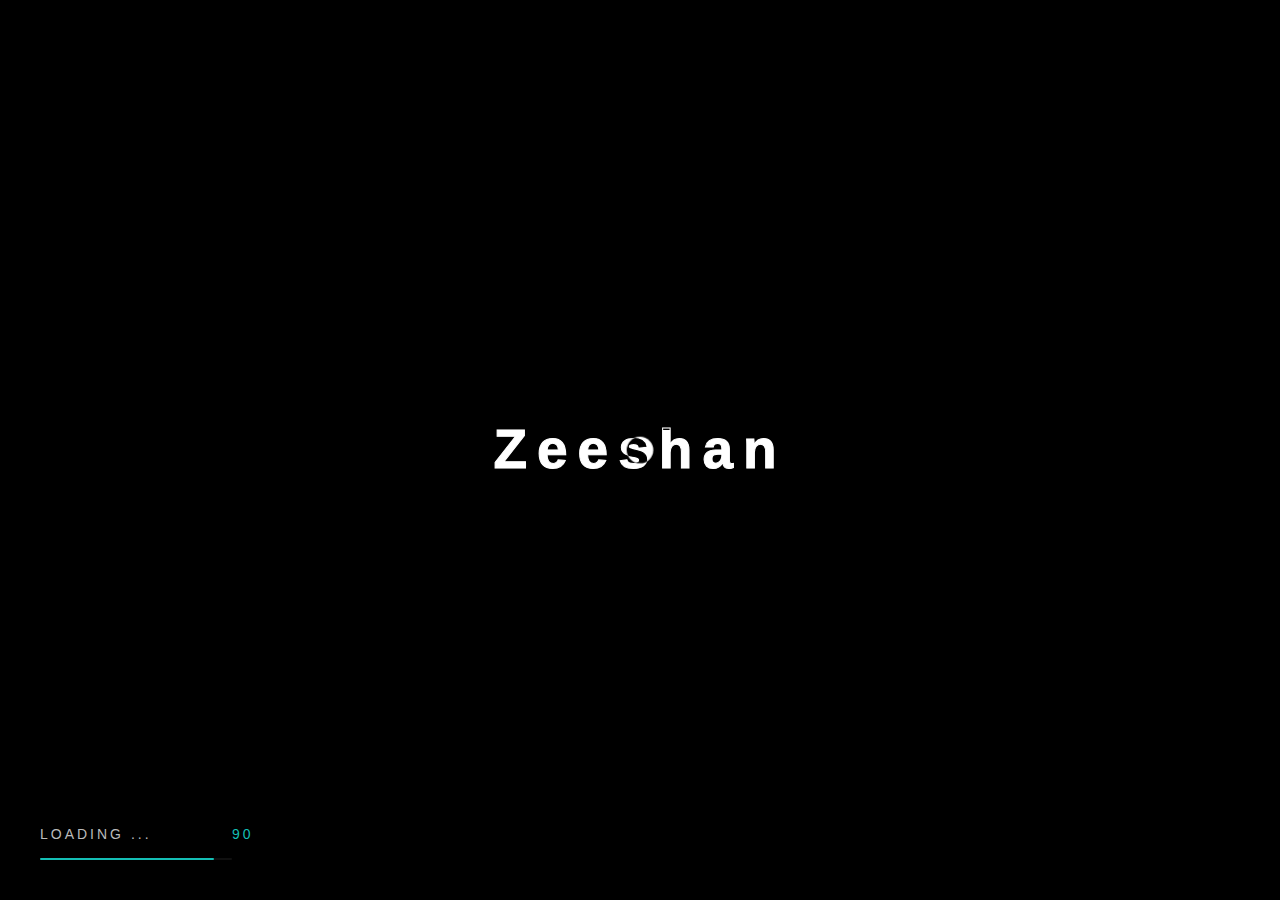
==== commit f6cae707: "Update index.html" ====
--- a/index.html
+++ b/index.html
@@ -28,7 +28,6 @@
         <div class="preloader-bar">
             <div class="preloader-progress"></div>
         </div>
-
         <h1 class="title v-middle">
             <span class="text-strok">Zeeshan</span>
             <span class="text-fill">Zeeshan</span>
@@ -39,17 +38,17 @@
         <div class="extend-container d-flex w-100 align-items-baseline justify-content-between align-items-end">
             <div class="inner-header p-relative">
                 <div class="main-logo">
-                    <a href="index.html" data-dsn="parallax">
+                    <a href="index.html" data-dsn="parallax" >
                         <img class="light-logo"
                             src="[data-uri]"
-                            data-dsn-src="assets/img/logo.png" alt="" />
+                            data-dsn-src="assets/img/logo.png" alt="" width="40px"/>
                         <img class="dark-logo"
                             src="[data-uri]"
-                            data-dsn-src="assets/img/logo-dark.png" alt="" />
+                            data-dsn-src="assets/img/logo-dark.png" alt="" width="40px" />
                     </a>
                 </div>
             </div>
-            <div class="menu-icon d-flex align-items-baseline">
+            <!-- <div class="menu-icon d-flex align-items-baseline">
                 <div class="text-menu p-relative  font-heading text-transform-upper">
                     <div class="p-absolute text-button">Menu</div>
                     <div class="p-absolute text-open">Open</div>
@@ -60,15 +59,10 @@
                     <span class="menu-icon-line p-relative d-inline-block icon-center"></span>
                     <span class="menu-icon-line p-relative d-block icon-bottom"></span>
                 </div>
-            </div>
+            </div> -->
             <nav class="accent-menu dsn-container main-navigation p-absolute  w-100  d-flex align-items-baseline ">
                 <div class="menu-cover-title">Menu</div>
                 <ul class="extend-container p-relative d-flex flex-column justify-content-center h-100">
-
-       
-
-         
-
                     <li>
                         <a href="#">
                             <span class="dsn-title-menu">About</span>
@@ -272,7 +266,7 @@
 
                         </div>
                     </header>
-                    <section class="about-section p-relative section-margin " data-dsn-title="About Me"
+                    <section class="about-section p-relative section-margin" data-dsn-title="About Me"
                         data-dsn-animate-multi data-dsn-animate="section">
                         <div class="container">
                             <div class="row fill-right-container">
@@ -1537,6 +1531,4 @@
 
 </body>
 
-
-<!-- Mirrored from theme.dsngrid.com/eremia/dark/index.html by HTTrack Website Copier/3.x [XR&CO'2014], Fri, 11 Nov 2022 04:35:46 GMT -->
-</html>+</html>
--- a/assets/css/plugins.css
+++ b/assets/css/plugins.css
@@ -0,0 +1,40 @@
+/*-----------------------------------------------------------------------------------
+
+	Template Name: 
+	Template URI: 
+	Description: 
+	Author: design_grid
+	Author URI:
+	Version: 1.0
+
+-----------------------------------------------------------------------------------*/
+
+/* ----------------------------------------------------------------
+			[ All Css Plugins & Helper Classes File ]
+-----------------------------------------------------------------*/
+
+/* == bootstrap == */
+@import url("plugins/bootstrap-grid.min.css");
+
+/* == fontawesome == */
+@import url("plugins/fontawesome-all.min.css");
+
+
+/* == Swiper == */
+@import url("plugins/swiper.min.css");
+
+
+/* == justifiedGallery == */
+@import url("plugins/justifiedGallery.min.css");
+
+/* == magnific popup == */
+@import url("plugins/magnific-popup.min.css");
+
+/* == magnific popup == */
+@import url("plugins/youtubepopup.min.css");
+
+/* == Helper Class == */
+@import url("global.min.css");
+
+/* == twentytwenty == */
+@import url("plugins/twentytwenty.min.css");
--- a/assets/css/style.css
+++ b/assets/css/style.css
@@ -0,0 +1,5270 @@
+@charset "UTF-8";
+
+:root, :root .v-light {
+  --bg-color: #f9f9f9;
+  --assistant-color: #e6e6e6;
+  --theme-color: #14bfb5;
+  --font-color: #0009;
+  --heading-color: #000;
+  --border-color: #bebebe;
+  --smooth-color: #141414;
+  --reverse-color: #141414;
+  --reverse-heading-color: #fff;
+}
+
+:root .v-dark, :root .v-dark-head {
+  --bg-color: #000;
+  --assistant-color: #101010;
+  --theme-color: #14bfb5;
+  --font-color: #bbb;
+  --heading-color: #fff;
+  --border-color: rgba(255, 255, 255, 0.07);
+  --smooth-color: #f9f9f9;
+  --reverse-color: #f9f9f9;
+  --reverse-heading-color: #000;
+}
+
+@media only screen and (max-width: 991px) {
+  .v-dark-head-mobile {
+    --bg-color: #000;
+    --assistant-color: #101010;
+    --theme-color: #14bfb5;
+    --font-color: #bbb;
+    --heading-color: #fff;
+    --border-color: rgba(255, 255, 255, 0.07);
+    --smooth-color: #f9f9f9;
+    --reverse-color: #f9f9f9;
+    --reverse-heading-color: #000;
+    color: var(--font-color);
+  }
+}
+:root {
+  --body-font: "Roboto", sans-serif;
+  --heading-font: "Poppins", sans-serif;
+  --font-code: Menlo, monaco, Consolas, Lucida Console, monospace;
+  --font-pre: "Courier 10 Pitch", Courier, monospace;
+  --font-size-base: 16px;
+  --font-size-h1: 40px;
+  --font-size-h2: 35px;
+  --font-size-h3: 30px;
+  --font-size-h4: 25px;
+  --font-size-h5: 22px;
+  --font-size-h6: 16px;
+  --menu-size: 12px;
+  --line-height-base: 1.4;
+  --line-height-content: 1.6;
+  --font-weight-heading: 600;
+  --margin-padding: 120px;
+  --margin-padding-mobile: 80px;
+  --body-style-space: 100px;
+  --smooth-width: 4px;
+}
+
+/* -------------------------------------------------------
+                   Core
+-------------------------------------------------------- */
+html {
+  font-size: var(--font-size-base);
+}
+
+body {
+  line-height: var(--line-height-base);
+  font-family: var(--body-font);
+  font-weight: 400;
+  margin: 0;
+  text-rendering: optimizeLegibility;
+  -webkit-transition: 100ms;
+  -o-transition: 100ms;
+  transition: 100ms;
+  -webkit-transition-property: background-color, color;
+  -o-transition-property: background-color, color;
+  transition-property: background-color, color;
+}
+
+body, .main-root {
+  background-color: var(--bg-color);
+  color: var(--font-color);
+}
+
+.main-root {
+  position: relative;
+}
+
+.line {
+  position: absolute;
+  background-color: var(--border-color);
+}
+.line.line-top, .line.line-bottom {
+  left: -15px;
+  right: -15px;
+  height: 1px;
+}
+.line.line-top.line-top, .line.line-bottom.line-top {
+  top: 0;
+}
+.line.line-top.line-bottom, .line.line-bottom.line-bottom {
+  bottom: 0;
+}
+.line.line-left, .line.line-right {
+  width: 1px;
+  top: -15px;
+  bottom: -15px;
+}
+.line.line-left.line-left, .line.line-right.line-left {
+  left: 0;
+}
+.line.line-left.line-right, .line.line-right.line-right {
+  right: 0;
+}
+
+.line-under, .line-under-left {
+  padding-bottom: 10px;
+  margin-bottom: 10px;
+}
+.line-under:after, .line-under:before, .line-under-left:after, .line-under-left:before {
+  bottom: 0;
+  width: 150px;
+  height: 1.5px;
+  background-color: var(--theme-color);
+}
+
+.line-under {
+  padding-right: 15px;
+}
+.line-under:after {
+  right: 0;
+}
+
+.line-under-left {
+  padding-left: 15px;
+}
+.line-under-left:before {
+  left: 0;
+}
+
+.line-bg-left, .line-bg-right {
+  position: relative;
+  z-index: 1;
+}
+.line-bg-left:before, .line-bg-left:after, .line-bg-right:before, .line-bg-right:after {
+  top: 0;
+  width: 100px;
+  height: 100%;
+  background-color: var(--assistant-color);
+  z-index: -1;
+  -webkit-transform: skew(-10deg);
+      -ms-transform: skew(-10deg);
+          transform: skew(-10deg);
+}
+.background-section .line-bg-left:before, .background-section .line-bg-left:after, .background-section .line-bg-right:before, .background-section .line-bg-right:after {
+  background-color: var(--bg-color);
+}
+.line-bg-left.sub-heading:before, .line-bg-right.sub-heading:before {
+  width: 60px;
+}
+
+.line-bg-left {
+  padding-left: 20px;
+}
+.line-bg-left:before {
+  left: 0;
+  -webkit-transform-origin: bottom left;
+      -ms-transform-origin: bottom left;
+          transform-origin: bottom left;
+}
+
+.line-bg-right {
+  padding-right: 15px;
+}
+.line-bg-right:after {
+  right: 0;
+  -webkit-transform-origin: bottom right;
+      -ms-transform-origin: bottom right;
+          transform-origin: bottom right;
+}
+
+.line-under:after, .line-bg-left:before, .line-bg-right:after, .line-under-left:before {
+  content: "";
+  position: absolute;
+}
+
+.bg-circle-dotted {
+  position: absolute;
+  left: 0;
+  top: 0;
+  width: 100%;
+  height: 15vw;
+  background-image: url(../img/circle-dotted.png);
+  background-size: contain;
+  opacity: 0.4;
+  background-repeat: no-repeat;
+}
+.v-light .bg-circle-dotted {
+  opacity: 0.04;
+}
+.bg-circle-dotted.bg-circle-dotted-right {
+  left: auto;
+  right: 0;
+  top: auto;
+  bottom: 0;
+  -webkit-transform: rotate(180deg);
+      -ms-transform: rotate(180deg);
+          transform: rotate(180deg);
+}
+
+.line-shap:before, .line-shap:after {
+  position: relative;
+  display: inline-block;
+  vertical-align: middle;
+  width: 4vw;
+  height: 1px;
+  background: var(--border-color);
+}
+@media only screen and (max-width: 400px) {
+  .line-shap:before, .line-shap:after {
+    display: none;
+  }
+}
+.line-shap:not(.line-shap-before):after {
+  content: "";
+  margin-left: 15px;
+}
+.line-shap:not(.line-shap-after):before {
+  content: "";
+  margin-right: 15px;
+}
+
+.corner {
+  position: absolute;
+  width: 15px;
+  height: 1px;
+  background-color: var(--reverse-color);
+  z-index: 1;
+}
+.corner:after {
+  content: "";
+  position: absolute;
+  width: 1px;
+  height: 15px;
+  background-color: var(--reverse-color);
+}
+.corner.corner-left-top, .corner.corner-left-top:after, .corner.corner-left-bottom, .corner.corner-left-bottom:after {
+  left: 0;
+}
+.corner.corner-left-top, .corner.corner-left-top:after, .corner.corner-right-top, .corner.corner-right-top:after {
+  top: 0;
+}
+.corner.corner-left-bottom, .corner.corner-left-bottom:after, .corner.corner-right-bottom, .corner.corner-right-bottom:after {
+  bottom: 0;
+}
+.corner.corner-right-top, .corner.corner-right-top:after, .corner.corner-right-bottom, .corner.corner-right-bottom:after {
+  right: 0;
+}
+
+/**
+    Body Style Line
+ */
+.main-content {
+  position: relative;
+  width: 100%;
+}
+@media only screen and (min-width: 992px) {
+  body.dsn-line-style .main-content {
+    padding-left: var(--body-style-space);
+    padding-right: var(--body-style-space);
+  }
+}
+
+@media only screen and (min-width: 992px) {
+  body.dsn-line-style .full-width .dsn-container {
+    padding-left: calc(var(--body-style-space) + 50px);
+    padding-right: calc(var(--body-style-space) + 50px);
+  }
+}
+
+@media only screen and (min-width: 992px) {
+  body.dsn-line-style .line-border-style {
+    position: fixed;
+    top: 0;
+    left: 0;
+    pointer-events: none;
+  }
+  body.dsn-line-style .line-border-style:after, body.dsn-line-style .line-border-style:before {
+    content: "";
+    position: absolute;
+    top: 0;
+    height: 100%;
+    width: 1px;
+    background-color: var(--border-color);
+    z-index: 100;
+  }
+  body.dsn-line-style .line-border-style:before {
+    left: var(--body-style-space);
+  }
+  body.dsn-line-style .line-border-style:after {
+    right: var(--body-style-space);
+  }
+}
+
+/**
+   End Body Style Line
+ */
+.wrapper {
+  position: relative;
+}
+
+.content-inner {
+  position: relative;
+}
+
+.cursor {
+  position: fixed;
+  top: 50%;
+  left: 50%;
+  width: 76px;
+  height: 76px;
+  z-index: 999999;
+  pointer-events: none;
+  border-radius: 50%;
+  -webkit-transform-origin: left top;
+      -ms-transform-origin: left top;
+          transform-origin: left top;
+  -webkit-transition: -webkit-transform 0.35s;
+  transition: -webkit-transform 0.35s;
+  -o-transition: transform 0.35s;
+  transition: transform 0.35s;
+  transition: transform 0.35s, -webkit-transform 0.35s;
+  -webkit-transform: scale(0.35) translate(-50%, -50%);
+      -ms-transform: scale(0.35) translate(-50%, -50%);
+          transform: scale(0.35) translate(-50%, -50%);
+  mix-blend-mode: exclusion;
+  background-color: #fff;
+}
+.cursor.cursor-scale-full, .mfp-zoom-out-cur .cursor {
+  -webkit-transform: scale(1.2) translate(-50%, -50%);
+      -ms-transform: scale(1.2) translate(-50%, -50%);
+          transform: scale(1.2) translate(-50%, -50%);
+}
+.cursor.cursor-scale-full span, .mfp-zoom-out-cur .cursor span {
+  color: #000;
+}
+.cursor.cursor-scale-half {
+  -webkit-transform: scale(0.85) translate(-50%, -50%);
+      -ms-transform: scale(0.85) translate(-50%, -50%);
+          transform: scale(0.85) translate(-50%, -50%);
+  mix-blend-mode: unset;
+  background-color: var(--bg-color);
+}
+.cursor.cursor-scale-half span {
+  color: var(--heading-color);
+}
+.cursor.cursor-drag .cursor-next,
+.cursor.cursor-drag .cursor-prev {
+  position: absolute;
+  top: 0;
+  right: -25px;
+}
+.cursor.cursor-drag .cursor-prev {
+  right: auto;
+  left: -25px;
+}
+.cursor.cursor-drag.no-drag {
+  mix-blend-mode: exclusion;
+  color: #fff;
+}
+.cursor.cursor-drag.no-drag .cursor-next,
+.cursor.cursor-drag.no-drag .cursor-prev,
+.cursor.cursor-drag.no-drag .cursor-drag {
+  display: none;
+}
+.cursor.cursor-drag.cursor-up-down .cursor-next,
+.cursor.cursor-drag.cursor-up-down .cursor-prev {
+  position: absolute;
+  top: -50px;
+  right: auto;
+  left: 33px;
+  -webkit-transform: rotate(-90deg);
+      -ms-transform: rotate(-90deg);
+          transform: rotate(-90deg);
+}
+.cursor.cursor-drag.cursor-up-down .cursor-prev {
+  top: auto;
+  bottom: -50px;
+}
+.cursor.cursor-drag.no-drag {
+  mix-blend-mode: exclusion;
+  background-color: #fff;
+}
+.cursor.cursor-drag.no-drag .cursor-next,
+.cursor.cursor-drag.no-drag .cursor-prev,
+.cursor.cursor-drag.no-drag .cursor-drag {
+  display: none;
+}
+@media only screen and (max-width: 991px) {
+  .cursor {
+    display: none;
+  }
+}
+.cursor .cursor-helper {
+  position: absolute;
+  border-radius: 50%;
+  width: 100%;
+  text-align: center;
+}
+.cursor .cursor-helper span {
+  line-height: 76px;
+  font-size: 12px;
+  font-weight: bold;
+  text-shadow: 20px 20px 20px #000;
+  display: none;
+}
+.cursor.cursor-view span.cursor-view {
+  mix-blend-mode: unset;
+  display: block;
+}
+.cursor.cursor-close span.cursor-close {
+  mix-blend-mode: unset;
+  display: block;
+}
+.cursor.cursor-play span.cursor-play {
+  mix-blend-mode: unset;
+  display: block;
+}
+.cursor.cursor-open span.cursor-open {
+  mix-blend-mode: unset;
+  display: block;
+}
+.cursor.cursor-prev span.cursor-prev {
+  mix-blend-mode: unset;
+  display: block;
+}
+.cursor.cursor-next span.cursor-next {
+  mix-blend-mode: unset;
+  display: block;
+}
+.cursor.cursor-drag span.cursor-drag {
+  mix-blend-mode: unset;
+  display: block;
+}
+.dsn-ajax-effect:not(.dsn-cursor-effect) .cursor {
+  left: auto;
+  top: auto;
+  right: 10px;
+  bottom: 10px;
+  -webkit-transform: scale(0.3) translate(-50%, -50%);
+      -ms-transform: scale(0.3) translate(-50%, -50%);
+          transform: scale(0.3) translate(-50%, -50%);
+  mix-blend-mode: unset;
+}
+.dsn-ajax-effect .cursor {
+  display: inherit !important;
+  -webkit-transform: scale(0.3);
+      -ms-transform: scale(0.3);
+          transform: scale(0.3);
+  mix-blend-mode: unset;
+}
+.dsn-ajax-effect .cursor:after {
+  content: "";
+  position: absolute;
+  width: 100px;
+  height: 109px;
+  border-radius: 50%;
+  left: -9px;
+  top: -15px;
+  border-top: 5px solid #fff;
+  -webkit-animation-name: animate-load;
+          animation-name: animate-load;
+  -webkit-animation-duration: 1.5s;
+          animation-duration: 1.5s;
+  -webkit-animation-iteration-count: infinite;
+          animation-iteration-count: infinite;
+}
+.cursor.no-scale {
+  -webkit-transform: scale(0) translate(-50%, -50%);
+      -ms-transform: scale(0) translate(-50%, -50%);
+          transform: scale(0) translate(-50%, -50%);
+}
+
+@-webkit-keyframes animate-load {
+  from {
+    -webkit-transform: rotate(0deg);
+            transform: rotate(0deg);
+  }
+  to {
+    -webkit-transform: rotate(360deg);
+            transform: rotate(360deg);
+  }
+}
+@keyframes animate-load {
+  from {
+    -webkit-transform: rotate(0deg);
+            transform: rotate(0deg);
+  }
+  to {
+    -webkit-transform: rotate(360deg);
+            transform: rotate(360deg);
+  }
+}
+.half-bg-top {
+  position: absolute;
+  left: 0;
+  top: 0;
+  width: 100%;
+}
+
+.dsn-paginate-right-page {
+  position: fixed;
+  right: 20px;
+  mix-blend-mode: exclusion;
+  pointer-events: none;
+  z-index: 100;
+}
+@media only screen and (min-width: 992px) {
+  body.dsn-line-style .dsn-paginate-right-page {
+    right: calc(var(--body-style-space) / 2);
+  }
+}
+.dsn-paginate-right-page, .dsn-paginate-right-page .dsn-link-paginate:before {
+  top: 50%;
+  -webkit-transform: translateY(-50%);
+      -ms-transform: translateY(-50%);
+          transform: translateY(-50%);
+}
+.dsn-paginate-right-page .dsn-link-paginate {
+  position: relative;
+  -webkit-transform: translateX(100%);
+      -ms-transform: translateX(100%);
+          transform: translateX(100%);
+  padding: 4px 25px;
+  font-size: 13px;
+  letter-spacing: 2px;
+  pointer-events: auto;
+  cursor: pointer;
+  color: #000;
+}
+.dsn-paginate-right-page .dsn-link-paginate:not(:last-child) {
+  margin-bottom: 10px;
+}
+.dsn-paginate-right-page .dsn-link-paginate:before {
+  content: "";
+  position: absolute;
+  width: 1.5px;
+  height: 100%;
+  left: -0.5px;
+  background-color: #fff;
+  z-index: -1;
+}
+.dsn-paginate-right-page .dsn-link-paginate, .dsn-paginate-right-page .dsn-link-paginate:before {
+  -webkit-transition: 0.5s;
+  -o-transition: 0.5s;
+  transition: 0.5s;
+}
+.dsn-paginate-right-page .dsn-link-paginate:hover {
+  -webkit-transform: translateX(25px);
+      -ms-transform: translateX(25px);
+          transform: translateX(25px);
+}
+.dsn-paginate-right-page .dsn-link-paginate:hover:before {
+  width: 100%;
+}
+
+input::-webkit-input-placeholder, textarea::-webkit-input-placeholder, .form-control::-webkit-input-placeholder, .form-box input::-webkit-input-placeholder, .form-box textarea::-webkit-input-placeholder {
+  color: var(--heading-color);
+}
+
+input::-moz-placeholder, textarea::-moz-placeholder, .form-control::-moz-placeholder, .form-box input::-moz-placeholder, .form-box textarea::-moz-placeholder {
+  color: var(--heading-color);
+}
+
+input:-ms-input-placeholder, textarea:-ms-input-placeholder, .form-control:-ms-input-placeholder, .form-box input:-ms-input-placeholder, .form-box textarea:-ms-input-placeholder {
+  color: var(--heading-color);
+}
+
+input::-ms-input-placeholder, textarea::-ms-input-placeholder, .form-control::-ms-input-placeholder, .form-box input::-ms-input-placeholder, .form-box textarea::-ms-input-placeholder {
+  color: var(--heading-color);
+}
+
+input::placeholder,
+textarea::placeholder,
+.form-control::placeholder,
+.form-box input::placeholder,
+.form-box textarea::placeholder {
+  color: var(--heading-color);
+}
+
+input[type=search]::-webkit-search-decoration {
+  display: none;
+}
+
+.dsn-button {
+  position: relative;
+  padding: 20px 30px;
+  font-size: 13px;
+  line-height: 16px;
+  letter-spacing: 3px;
+  text-transform: uppercase;
+  color: var(--heading-color);
+}
+.dsn-button:hover .text-button {
+  -webkit-animation: storm 0.7s ease-in-out both;
+          animation: storm 0.7s ease-in-out both;
+  -webkit-animation-delay: 0.06s;
+          animation-delay: 0.06s;
+}
+.dsn-button .text-button {
+  pointer-events: none;
+}
+.dsn-button:hover .dsn-border-rdu, .dsn-button:hover .dsn-border {
+  -webkit-clip-path: polygon(0% 0%, 0% 100%, 94% 100%, 0 0, 5% 0, 100% 100%, 100% 100%, 100% 0%);
+          clip-path: polygon(0% 0%, 0% 100%, 94% 100%, 0 0, 5% 0, 100% 100%, 100% 100%, 100% 0%);
+}
+.dsn-button.has-border, .dsn-button.has-border .dsn-border {
+  border-radius: 60px;
+}
+
+.dsn-border-rdu {
+  border-radius: 60px;
+}
+
+.dsn-border-rdu, .dsn-border {
+  position: absolute;
+  width: 100%;
+  height: 100%;
+  left: 0;
+  top: 0;
+  border-width: 2px;
+  border-style: solid;
+  -webkit-clip-path: polygon(0% 0%, 0% 100%, 44% 100%, 35% 0, 47% 0, 60% 100%, 100% 100%, 100% 0%);
+          clip-path: polygon(0% 0%, 0% 100%, 44% 100%, 35% 0, 47% 0, 60% 100%, 100% 100%, 100% 0%);
+  -webkit-transition: -webkit-clip-path 0.5s;
+  transition: -webkit-clip-path 0.5s;
+  -o-transition: clip-path 0.5s;
+  transition: clip-path 0.5s;
+  transition: clip-path 0.5s, -webkit-clip-path 0.5s;
+  z-index: 1;
+}
+.dsn-border-rdu:after, .dsn-border-rdu:before, .dsn-border:after, .dsn-border:before {
+  position: absolute;
+  width: 50px;
+  height: 50px;
+  right: -30px;
+  bottom: -30px;
+  background-color: var(--theme-color);
+  border-radius: 50%;
+  -webkit-transition: 0.3s;
+  -o-transition: 0.3s;
+  transition: 0.3s;
+}
+.dsn-border-rdu:after, .dsn-border:after {
+  -webkit-transform: translate(-3px, 3px);
+      -ms-transform: translate(-3px, 3px);
+          transform: translate(-3px, 3px);
+  opacity: 0.5;
+}
+
+.border-color-default {
+  border-color: var(--border-color);
+}
+
+.border-color-theme-color {
+  border-color: var(--theme-color);
+}
+
+.border-color-reverse-color {
+  border-color: var(--reverse-color);
+}
+
+.border-color-main {
+  border-color: var(--bg-color);
+}
+
+.border-color-assistant {
+  border-color: var(--assistant-color);
+}
+
+.border-color-gradient {
+  border-image-slice: 1;
+  border-image-source: linear-gradient(to left, var(--theme-color), var(--border-color));
+}
+
+.play-btn {
+  background-color: rgba(33, 33, 33, 0.7);
+  width: 180px;
+  height: 180px;
+  border-radius: 50%;
+  -webkit-transition: all 0.3s cubic-bezier(0.55, 0.02, 0.1, 0.9);
+  -o-transition: all 0.3s cubic-bezier(0.55, 0.02, 0.1, 0.9);
+  transition: all 0.3s cubic-bezier(0.55, 0.02, 0.1, 0.9);
+}
+.play-btn.no-height {
+  width: auto;
+  height: auto;
+  background-color: transparent;
+}
+.play-btn .text {
+  color: var(--heading-color);
+  text-transform: uppercase;
+  font-size: 11px;
+  font-weight: bold;
+  letter-spacing: 2px;
+}
+.play-btn .play-icon {
+  position: relative;
+  background-color: var(--heading-color);
+  width: 50px;
+  height: 50px;
+  border-radius: 50%;
+  margin: 0 10px;
+}
+.play-btn .play-icon::before {
+  content: "";
+  position: absolute;
+  left: 0;
+  top: 0;
+  width: 100%;
+  height: 100%;
+  border-radius: 50%;
+  background-color: rgba(var(--heading-color), 0.8);
+  -webkit-transition: all 0.3s cubic-bezier(0.55, 0.02, 0.1, 0.9);
+  -o-transition: all 0.3s cubic-bezier(0.55, 0.02, 0.1, 0.9);
+  transition: all 0.3s cubic-bezier(0.55, 0.02, 0.1, 0.9);
+  z-index: -1;
+}
+.play-btn .play-icon i {
+  font-size: 16px;
+  color: var(--bg-color);
+}
+.play-btn:hover .play-icon::before {
+  -webkit-transform: scale(1.15);
+      -ms-transform: scale(1.15);
+          transform: scale(1.15);
+}
+
+.link-vist {
+  display: -webkit-box;
+  display: -ms-flexbox;
+  display: flex;
+  width: -webkit-max-content;
+  width: -moz-max-content;
+  width: max-content;
+  -webkit-box-align: center;
+      -ms-flex-align: center;
+          align-items: center;
+}
+@media only screen and (max-width: 767px) {
+  .link-vist {
+    margin-top: 20px;
+  }
+}
+.link-vist .link-vist-text {
+  position: relative;
+  font-size: 12px;
+  letter-spacing: 2px;
+  color: var(--heading-color);
+  text-transform: uppercase;
+  padding-bottom: 3px;
+  font-family: var(--heading-font);
+}
+.link-vist .link-vist-text:before {
+  content: "";
+  display: block;
+  position: absolute;
+  height: 1px;
+  width: 100%;
+  background: var(--heading-color);
+  bottom: 1px;
+  left: 0;
+  -webkit-transform-origin: left;
+      -ms-transform-origin: left;
+          transform-origin: left;
+  transition: transform 0.3s ease-in-out, -webkit-transform 0.3s ease-in-out;
+  -webkit-transform: scaleX(1);
+      -ms-transform: scaleX(1);
+          transform: scaleX(1);
+}
+.link-vist .link-vist-arrow {
+  margin-left: 10px;
+}
+.link-vist .link-vist-arrow svg {
+  width: 20px;
+  height: 20px;
+  -webkit-transition: all 0.6s cubic-bezier(0.5, 0.2, 0.1, 1.14);
+  -o-transition: all 0.6s cubic-bezier(0.5, 0.2, 0.1, 1.14);
+  transition: all 0.6s cubic-bezier(0.5, 0.2, 0.1, 1.14);
+}
+.link-vist .link-vist-arrow svg * {
+  fill: none;
+  stroke: var(--heading-color);
+  stroke-width: 2px;
+}
+.link-vist:hover .link-vist-text:before {
+  -webkit-transform: scaleX(0);
+      -ms-transform: scaleX(0);
+          transform: scaleX(0);
+  -webkit-transform-origin: right;
+      -ms-transform-origin: right;
+          transform-origin: right;
+}
+.link-vist:hover .link-vist-arrow svg {
+  -webkit-transform: translate(10px, -10px);
+      -ms-transform: translate(10px, -10px);
+          transform: translate(10px, -10px);
+  opacity: 0;
+}
+
+.visit-site {
+  position: relative;
+  color: var(--heading-color);
+}
+.visit-site:before {
+  content: "";
+  position: absolute;
+  left: 0;
+  top: 50%;
+  -webkit-transform: translateY(-50%);
+      -ms-transform: translateY(-50%);
+          transform: translateY(-50%);
+  background: var(--heading-color);
+  height: 10px;
+  width: 10px;
+  margin-right: 25px;
+  border-radius: 50%;
+  -webkit-transition: 0.5s right, 0.5s width, 0.5s -webkit-transform;
+  transition: 0.5s right, 0.5s width, 0.5s -webkit-transform;
+  -o-transition: 0.5s transform, 0.5s right, 0.5s width;
+  transition: 0.5s transform, 0.5s right, 0.5s width;
+  transition: 0.5s transform, 0.5s right, 0.5s width, 0.5s -webkit-transform;
+}
+.visit-site:after {
+  content: "";
+  position: absolute;
+  top: 0;
+  right: 0;
+  width: 30px;
+  height: 30px;
+  background-color: var(--border-color);
+  -webkit-transition: 0.5s width, 0.5s -webkit-transform;
+  transition: 0.5s width, 0.5s -webkit-transform;
+  -o-transition: 0.5s transform, 0.5s width;
+  transition: 0.5s transform, 0.5s width;
+  transition: 0.5s transform, 0.5s width, 0.5s -webkit-transform;
+  z-index: -1;
+}
+.visit-site .text {
+  position: relative;
+  padding: 0 20px 0 30px;
+  font-size: 16px;
+  font-weight: 400;
+  letter-spacing: 2px;
+}
+.visit-site .text:before {
+  content: "";
+  position: absolute;
+  left: 0;
+  right: 0;
+  top: 50%;
+  -webkit-transform: translateY(-50%);
+      -ms-transform: translateY(-50%);
+          transform: translateY(-50%);
+  background: var(--border-color);
+  height: 1px;
+  z-index: -1;
+  -webkit-transition: 0.7s -webkit-transform;
+  transition: 0.7s -webkit-transform;
+  -o-transition: 0.7s transform;
+  transition: 0.7s transform;
+  transition: 0.7s transform, 0.7s -webkit-transform;
+}
+.visit-site:hover::before {
+  -webkit-transform: translateY(-50%) scale(0);
+      -ms-transform: translateY(-50%) scale(0);
+          transform: translateY(-50%) scale(0);
+}
+.visit-site:hover:after {
+  width: 100%;
+  -webkit-transform: translateX(0);
+      -ms-transform: translateX(0);
+          transform: translateX(0);
+}
+.visit-site:hover h6:before {
+  -webkit-transform: translateY(-50%) scaleX(0);
+      -ms-transform: translateY(-50%) scaleX(0);
+          transform: translateY(-50%) scaleX(0);
+}
+.visit-site .icon {
+  display: -webkit-box;
+  display: -ms-flexbox;
+  display: flex;
+  -webkit-box-align: center;
+      -ms-flex-align: center;
+          align-items: center;
+}
+.visit-site .icon svg {
+  height: 30px;
+  width: 30px;
+  -webkit-transform: rotate(270deg);
+      -ms-transform: rotate(270deg);
+          transform: rotate(270deg);
+}
+.visit-site .icon svg .path {
+  fill: none;
+  stroke: #fff;
+  stroke-miterlimit: 10;
+  stroke-width: 1.8px;
+}
+
+/*--------------------------------------------------------------
+## Links
+--------------------------------------------------------------*/
+a {
+  outline: 0;
+  outline-style: none;
+}
+a:hover, a:active {
+  outline: 0;
+  text-decoration: none;
+}
+
+/*--------------------------------------------------------------
+## Menus
+--------------------------------------------------------------*/
+.font-heading {
+  font-family: var(--heading-font);
+}
+
+.text-transform-upper {
+  text-transform: uppercase;
+}
+
+.site-header {
+  position: fixed;
+  top: 0;
+  width: 100%;
+  padding-top: 22px;
+  padding-bottom: 22px;
+  z-index: 10;
+  pointer-events: none;
+  -webkit-transition-property: background-color, padding-top, padding-bottom, -webkit-transform;
+  transition-property: background-color, padding-top, padding-bottom, -webkit-transform;
+  -o-transition-property: background-color, padding-top, padding-bottom, transform;
+  transition-property: background-color, padding-top, padding-bottom, transform;
+  transition-property: background-color, padding-top, padding-bottom, transform, -webkit-transform;
+  -webkit-transition-duration: 0.5s;
+       -o-transition-duration: 0.5s;
+          transition-duration: 0.5s;
+}
+body:not(.v-dark):not(.dsn-line-style) .site-header {
+  padding-top: 15px;
+  padding-bottom: 15px;
+  background-color: rgba(255, 255, 255, 0.45);
+}
+@media only screen and (min-width: 992px) {
+  body.dsn-line-style .site-header {
+    padding-left: 0;
+    padding-right: 0;
+  }
+  body.dsn-line-style .site-header .inner-header {
+    width: var(--body-style-space);
+    padding: 0 10px;
+    text-align: center;
+  }
+  body.dsn-line-style .site-header .inner-header .main-logo {
+    width: calc(var(--body-style-space) - 20px);
+  }
+  body.dsn-line-style .site-header .menu-icon {
+    position: fixed;
+    width: var(--body-style-space);
+    padding: 0;
+    top: 50%;
+    -webkit-transform: translateY(-50%);
+        -ms-transform: translateY(-50%);
+            transform: translateY(-50%);
+    -webkit-box-pack: center;
+        -ms-flex-pack: center;
+            justify-content: center;
+  }
+  body.dsn-line-style .site-header .menu-icon .text-menu {
+    display: none;
+  }
+}
+.site-header a {
+  color: inherit;
+}
+.site-header .main-logo {
+  color: var(--heading-color);
+}
+.site-header .main-logo .light-logo {
+  display: inherit;
+}
+.site-header .main-logo .dark-logo {
+  display: none;
+}
+body:not(.v-dark) .site-header .main-logo .light-logo {
+  display: none;
+}
+body:not(.v-dark) .site-header .main-logo .dark-logo {
+  display: inherit;
+}
+.admin-bar .site-header {
+  top: 46px;
+}
+@media screen and (min-width: 783px) {
+  .admin-bar .site-header {
+    top: 32px;
+  }
+}
+.site-header .menu-cover-title {
+  position: absolute;
+  top: 50%;
+  left: -12px;
+  font-size: 20vw;
+  font-weight: 600;
+  line-height: 1.15;
+  -webkit-transform: translateY(-50%);
+      -ms-transform: translateY(-50%);
+          transform: translateY(-50%);
+  opacity: 0.05;
+}
+@media only screen and (max-width: 991px) {
+  .site-header .menu-cover-title {
+    left: 50%;
+    -webkit-transform: translate(-50%, -50%);
+        -ms-transform: translate(-50%, -50%);
+            transform: translate(-50%, -50%);
+  }
+}
+.site-header .inner-header .main-logo {
+  width: 96px;
+  pointer-events: all;
+}
+.site-header .inner-header .main-logo img {
+  height: auto;
+}
+.site-header .main-navigation {
+  pointer-events: all;
+}
+.site-header .menu-icon {
+  position: relative;
+  top: -5px;
+  cursor: pointer;
+  pointer-events: all;
+}
+.site-header .menu-icon .icon-m .menu-icon-line {
+  background-color: var(--theme-color);
+  width: 23px;
+  height: 2px;
+  -webkit-transition: -webkit-transform 0.2s ease-Out;
+  transition: -webkit-transform 0.2s ease-Out;
+  -o-transition: transform 0.2s ease-Out;
+  transition: transform 0.2s ease-Out;
+  transition: transform 0.2s ease-Out, -webkit-transform 0.2s ease-Out;
+}
+.site-header .menu-icon .icon-m .menu-icon-line.icon-top {
+  width: 5px;
+}
+.site-header .menu-icon .icon-m .menu-icon-line.icon-center {
+  width: 14px;
+}
+.site-header .menu-icon .icon-m .menu-icon-line.icon-bottom {
+  margin-top: 5px;
+}
+.site-header .menu-icon .icon-m .icon-circle {
+  position: absolute;
+  top: -5px;
+  left: -8px;
+  width: 46px;
+  height: 46px;
+  border: 1px solid rgba(255, 255, 255, 0.1);
+  border-radius: 50%;
+  display: none;
+}
+.site-header .menu-icon .icon-m:hover .icon-circle {
+  display: inherit;
+}
+.site-header .menu-icon .text-menu {
+  top: -4px;
+  width: 45px;
+  color: var(--heading-color);
+  opacity: 0.9;
+  font-size: 13px;
+  font-weight: 600;
+}
+.site-header .menu-icon .text-menu > div {
+  left: 0;
+  top: 0;
+}
+.site-header .menu-icon .text-menu .text-button .dsn-word-wrapper {
+  overflow: hidden;
+  will-change: transform;
+}
+.site-header .menu-icon .text-menu .text-button .dsn-chars-wrapper {
+  opacity: 0;
+  visibility: hidden;
+  will-change: transform;
+  -webkit-transform: translateY(50%) rotate(15deg) scale(0.8);
+      -ms-transform: translateY(50%) rotate(15deg) scale(0.8);
+          transform: translateY(50%) rotate(15deg) scale(0.8);
+  -webkit-transform-origin: top left;
+      -ms-transform-origin: top left;
+          transform-origin: top left;
+  -webkit-transition: opacity 0.3s cubic-bezier(0.3, 0, 0.7, 1), visibility 0.3s, -webkit-transform 0.4s cubic-bezier(0.3, 0, 0.7, 1);
+  transition: opacity 0.3s cubic-bezier(0.3, 0, 0.7, 1), visibility 0.3s, -webkit-transform 0.4s cubic-bezier(0.3, 0, 0.7, 1);
+  -o-transition: transform 0.4s cubic-bezier(0.3, 0, 0.7, 1), opacity 0.3s cubic-bezier(0.3, 0, 0.7, 1), visibility 0.3s;
+  transition: transform 0.4s cubic-bezier(0.3, 0, 0.7, 1), opacity 0.3s cubic-bezier(0.3, 0, 0.7, 1), visibility 0.3s;
+  transition: transform 0.4s cubic-bezier(0.3, 0, 0.7, 1), opacity 0.3s cubic-bezier(0.3, 0, 0.7, 1), visibility 0.3s, -webkit-transform 0.4s cubic-bezier(0.3, 0, 0.7, 1);
+  -webkit-transition-delay: calc(30ms * var(--char-dsn-index) + 1ms);
+       -o-transition-delay: calc(30ms * var(--char-dsn-index) + 1ms);
+          transition-delay: calc(30ms * var(--char-dsn-index) + 1ms);
+}
+.site-header .menu-icon .text-menu .text-button .dsn-chars-wrapper {
+  opacity: 1;
+  visibility: visible;
+  -webkit-transform: translateY(0) rotate(0deg) scale(1);
+      -ms-transform: translateY(0) rotate(0deg) scale(1);
+          transform: translateY(0) rotate(0deg) scale(1);
+}
+.site-header .menu-icon .text-menu .text-open .dsn-word-wrapper,
+.site-header .menu-icon .text-menu .text-close .dsn-word-wrapper {
+  overflow: hidden;
+  will-change: transform;
+}
+.site-header .menu-icon .text-menu .text-open .dsn-chars-wrapper,
+.site-header .menu-icon .text-menu .text-close .dsn-chars-wrapper {
+  opacity: 0;
+  visibility: hidden;
+  will-change: transform;
+  -webkit-transform: translateY(50%) rotate(15deg) scale(0.8);
+      -ms-transform: translateY(50%) rotate(15deg) scale(0.8);
+          transform: translateY(50%) rotate(15deg) scale(0.8);
+  -webkit-transform-origin: top left;
+      -ms-transform-origin: top left;
+          transform-origin: top left;
+  -webkit-transition: opacity 0.3s cubic-bezier(0.3, 0, 0.7, 1), visibility 0.3s, -webkit-transform 0.4s cubic-bezier(0.3, 0, 0.7, 1);
+  transition: opacity 0.3s cubic-bezier(0.3, 0, 0.7, 1), visibility 0.3s, -webkit-transform 0.4s cubic-bezier(0.3, 0, 0.7, 1);
+  -o-transition: transform 0.4s cubic-bezier(0.3, 0, 0.7, 1), opacity 0.3s cubic-bezier(0.3, 0, 0.7, 1), visibility 0.3s;
+  transition: transform 0.4s cubic-bezier(0.3, 0, 0.7, 1), opacity 0.3s cubic-bezier(0.3, 0, 0.7, 1), visibility 0.3s;
+  transition: transform 0.4s cubic-bezier(0.3, 0, 0.7, 1), opacity 0.3s cubic-bezier(0.3, 0, 0.7, 1), visibility 0.3s, -webkit-transform 0.4s cubic-bezier(0.3, 0, 0.7, 1);
+  -webkit-transition-delay: calc(30ms * var(--char-dsn-index) + 1ms);
+       -o-transition-delay: calc(30ms * var(--char-dsn-index) + 1ms);
+          transition-delay: calc(30ms * var(--char-dsn-index) + 1ms);
+}
+.site-header .menu-icon.nav-active .text-menu {
+  width: 50px;
+}
+.site-header .menu-icon:hover .icon-m .icon-top,
+.site-header .menu-icon:hover .icon-m .icon-center {
+  -webkit-transform: translateY(6px);
+      -ms-transform: translateY(6px);
+          transform: translateY(6px);
+}
+.site-header .menu-icon:hover .icon-m .icon-bottom {
+  -webkit-transform: translateY(-5px);
+      -ms-transform: translateY(-5px);
+          transform: translateY(-5px);
+}
+.site-header .menu-icon:hover .text-menu .text-button .dsn-word-wrapper {
+  overflow: hidden;
+  will-change: transform;
+}
+.site-header .menu-icon:hover .text-menu .text-button .dsn-chars-wrapper {
+  opacity: 0;
+  visibility: hidden;
+  will-change: transform;
+  -webkit-transform: translateY(50%) rotate(15deg) scale(0.8);
+      -ms-transform: translateY(50%) rotate(15deg) scale(0.8);
+          transform: translateY(50%) rotate(15deg) scale(0.8);
+  -webkit-transform-origin: top left;
+      -ms-transform-origin: top left;
+          transform-origin: top left;
+  -webkit-transition: opacity 0.3s cubic-bezier(0.3, 0, 0.7, 1), visibility 0.3s, -webkit-transform 0.4s cubic-bezier(0.3, 0, 0.7, 1);
+  transition: opacity 0.3s cubic-bezier(0.3, 0, 0.7, 1), visibility 0.3s, -webkit-transform 0.4s cubic-bezier(0.3, 0, 0.7, 1);
+  -o-transition: transform 0.4s cubic-bezier(0.3, 0, 0.7, 1), opacity 0.3s cubic-bezier(0.3, 0, 0.7, 1), visibility 0.3s;
+  transition: transform 0.4s cubic-bezier(0.3, 0, 0.7, 1), opacity 0.3s cubic-bezier(0.3, 0, 0.7, 1), visibility 0.3s;
+  transition: transform 0.4s cubic-bezier(0.3, 0, 0.7, 1), opacity 0.3s cubic-bezier(0.3, 0, 0.7, 1), visibility 0.3s, -webkit-transform 0.4s cubic-bezier(0.3, 0, 0.7, 1);
+  -webkit-transition-delay: calc(30ms * var(--char-dsn-index) + 1ms);
+       -o-transition-delay: calc(30ms * var(--char-dsn-index) + 1ms);
+          transition-delay: calc(30ms * var(--char-dsn-index) + 1ms);
+}
+.site-header .menu-icon:hover:not(.nav-active) .text-menu .text-open .dsn-chars-wrapper {
+  opacity: 1;
+  visibility: visible;
+  -webkit-transform: translateY(0) rotate(0deg) scale(1);
+      -ms-transform: translateY(0) rotate(0deg) scale(1);
+          transform: translateY(0) rotate(0deg) scale(1);
+}
+.site-header .menu-icon:hover.nav-active .text-menu .text-close .dsn-chars-wrapper {
+  opacity: 1;
+  visibility: visible;
+  -webkit-transform: translateY(0) rotate(0deg) scale(1);
+      -ms-transform: translateY(0) rotate(0deg) scale(1);
+          transform: translateY(0) rotate(0deg) scale(1);
+}
+.site-header .container-content {
+  width: 40%;
+  opacity: 0;
+  visibility: hidden;
+}
+@media only screen and (max-width: 991px) {
+  .site-header .container-content {
+    display: none;
+  }
+}
+.site-header .container-content .nav-content:not(:first-of-type) {
+  margin-top: 30px;
+}
+.site-header .container-content .nav-content p {
+  color: var(--font-color);
+}
+.site-header .container-content .nav-content p:not(:last-of-type) {
+  margin-bottom: 5px;
+}
+.site-header .container-content .nav-content p .link-hover {
+  text-transform: uppercase;
+}
+.site-header .container-content .title-line,
+.site-header .container-content p.title-line {
+  color: var(--theme-color);
+  font-size: 20px;
+  font-weight: 600;
+  margin-bottom: 10px;
+}
+.site-header .container-content .nav-social ul li {
+  font-size: 14px;
+  margin-right: 15px;
+  padding-right: 5px;
+}
+.site-header .container-content .nav-social ul li, .site-header .container-content .nav-social ul li a {
+  position: relative;
+  color: var(--heading-color);
+  display: inline-block;
+  letter-spacing: 2px;
+  font-family: var(--heading-font);
+}
+.site-header ul.extend-container {
+  width: 100%;
+  max-width: 100%;
+}
+@media only screen and (max-width: 991px) {
+  .site-header ul.extend-container {
+    -webkit-box-align: center;
+        -ms-flex-align: center;
+            align-items: center;
+  }
+}
+.site-header .extend-container .main-navigation {
+  height: 100vh;
+  top: 0;
+  left: 0;
+  background-color: var(--bg-color);
+  z-index: -1;
+  -webkit-transform: translateY(-100%);
+      -ms-transform: translateY(-100%);
+          transform: translateY(-100%);
+  opacity: 0;
+  visibility: visible;
+}
+.site-header .extend-container .main-navigation:after {
+  position: absolute;
+  content: "";
+  width: 100%;
+  height: 100%;
+  top: 0;
+  z-index: -1;
+  opacity: 0.05;
+  background-size: cover;
+  background-repeat: no-repeat;
+}
+.site-header .extend-container .main-navigation ul.extend-container li {
+  color: var(--heading-color);
+  width: -webkit-max-content;
+  width: -moz-max-content;
+  width: max-content;
+  margin-bottom: 10px;
+  line-height: 1;
+  font-family: var(--heading-font);
+}
+.site-header .extend-container .main-navigation ul.extend-container li.dsn-active, .site-header .extend-container .main-navigation ul.extend-container li:hover {
+  color: var(--theme-color);
+}
+.site-header .extend-container .main-navigation ul.extend-container li.dsn-active .dsn-meta-menu, .site-header .extend-container .main-navigation ul.extend-container li:hover .dsn-meta-menu {
+  color: var(--assistant-color);
+}
+.site-header .extend-container .main-navigation ul.extend-container li .dsn-back-menu {
+  display: -webkit-box;
+  display: -ms-flexbox;
+  display: flex;
+  -webkit-box-align: center;
+      -ms-flex-align: center;
+          align-items: center;
+  margin-bottom: 20px;
+  cursor: pointer;
+}
+.site-header .extend-container .main-navigation ul.extend-container li .dsn-back-menu img {
+  width: 32px;
+  -webkit-transform: translateX(0);
+      -ms-transform: translateX(0);
+          transform: translateX(0);
+}
+.site-header .extend-container .main-navigation ul.extend-container li .dsn-back-menu .dsn-title-menu {
+  font-size: 42px;
+  margin-left: 5px;
+}
+@media only screen and (max-width: 767px) {
+  .site-header .extend-container .main-navigation ul.extend-container li .dsn-back-menu .dsn-title-menu {
+    font-size: 32px;
+  }
+}
+@media only screen and (max-width: 575px) {
+  .site-header .extend-container .main-navigation ul.extend-container li .dsn-back-menu .dsn-title-menu {
+    font-size: 24px;
+  }
+}
+.site-header .extend-container .main-navigation ul.extend-container li .dsn-back-menu img,
+.site-header .extend-container .main-navigation ul.extend-container li .dsn-back-menu .dsn-title-menu {
+  -webkit-transition: 0.5s ease-in-out;
+  -o-transition: 0.5s ease-in-out;
+  transition: 0.5s ease-in-out;
+  -webkit-transition-property: opacity, visibility, -webkit-transform;
+  transition-property: opacity, visibility, -webkit-transform;
+  -o-transition-property: opacity, visibility, transform;
+  transition-property: opacity, visibility, transform;
+  transition-property: opacity, visibility, transform, -webkit-transform;
+}
+.site-header .extend-container .main-navigation ul.extend-container li .dsn-back-menu:hover img {
+  -webkit-transform: translateX(-22px);
+      -ms-transform: translateX(-22px);
+          transform: translateX(-22px);
+  opacity: 0;
+  visibility: hidden;
+}
+.site-header .extend-container .main-navigation ul.extend-container li .dsn-back-menu:hover .dsn-title-menu {
+  -webkit-transform: translateX(-40px);
+      -ms-transform: translateX(-40px);
+          transform: translateX(-40px);
+}
+.site-header .extend-container .main-navigation ul.extend-container li li {
+  overflow: inherit;
+  margin-bottom: 0;
+}
+.site-header .extend-container .main-navigation ul.extend-container li a {
+  overflow: hidden;
+  line-height: 1.2;
+}
+.site-header .extend-container .main-navigation ul.extend-container li a:after,
+.site-header .extend-container .main-navigation ul.extend-container li a .dsn-meta-menu {
+  position: absolute;
+  display: inherit;
+  width: -webkit-max-content;
+  width: -moz-max-content;
+  width: max-content;
+}
+.site-header .extend-container .main-navigation ul.extend-container li a .dsn-meta-menu {
+  margin-left: 10px;
+  font-size: 12px;
+  letter-spacing: 2px;
+  -webkit-transform: translateY(25px);
+      -ms-transform: translateY(25px);
+          transform: translateY(25px);
+}
+@media only screen and (max-width: 991px) {
+  .site-header .extend-container .main-navigation ul.extend-container li a .dsn-meta-menu {
+    display: none;
+  }
+}
+@media only screen and (min-width: 992px) {
+  .site-header .extend-container .main-navigation ul.extend-container li.dsn-drop-down > a:after {
+    content: "";
+    background-image: url("../img/right.svg");
+    background-size: 17px;
+    height: 17px;
+    width: 17px;
+    background-repeat: no-repeat;
+    opacity: 0;
+    visibility: hidden;
+    -webkit-transition: 0.5s;
+    -o-transition: 0.5s;
+    transition: 0.5s;
+    -webkit-transform: translate(0, 8px);
+        -ms-transform: translate(0, 8px);
+            transform: translate(0, 8px);
+  }
+  .site-header .extend-container .main-navigation ul.extend-container li.dsn-drop-down > a:hover:after {
+    opacity: 1;
+    visibility: visible;
+    -webkit-transform: translate(50%, 8px);
+        -ms-transform: translate(50%, 8px);
+            transform: translate(50%, 8px);
+  }
+}
+.site-header .extend-container .main-navigation ul.extend-container > li {
+  font-size: 42px;
+}
+@media only screen and (max-width: 991px) {
+  .site-header .extend-container .main-navigation ul.extend-container > li {
+    font-size: 32px;
+  }
+}
+.site-header .extend-container .main-navigation ul.extend-container > li > a .dsn-title-menu {
+  opacity: 0;
+  visibility: hidden;
+  -webkit-transform: translateY(30px);
+      -ms-transform: translateY(30px);
+          transform: translateY(30px);
+}
+.site-header .extend-container .main-navigation ul.extend-container > li > a .dsn-meta-menu {
+  opacity: 0;
+  visibility: hidden;
+}
+.site-header .extend-container .main-navigation ul.extend-container > li ul {
+  position: absolute;
+  display: none;
+  width: 100%;
+  height: 100%;
+  left: 0;
+  top: 0;
+  -webkit-box-orient: vertical;
+  -webkit-box-direction: normal;
+      -ms-flex-direction: column;
+          flex-direction: column;
+  -webkit-box-pack: center;
+      -ms-flex-pack: center;
+          justify-content: center;
+}
+@media only screen and (max-width: 991px) {
+  .site-header .extend-container .main-navigation ul.extend-container > li ul {
+    -webkit-box-align: center;
+        -ms-flex-align: center;
+            align-items: center;
+  }
+}
+.site-header .extend-container .main-navigation ul.extend-container > li ul li {
+  font-size: 32px;
+  line-height: 1;
+}
+.site-header .extend-container .main-navigation ul.extend-container > li ul li a {
+  line-height: 1.5;
+}
+.site-header .extend-container .main-navigation ul.extend-container > li ul li a .dsn-meta-menu {
+  -webkit-transform: translateY(22px);
+      -ms-transform: translateY(22px);
+          transform: translateY(22px);
+  margin-left: 10px;
+}
+@media only screen and (min-width: 992px) {
+  .classic-menu:not(.dsn-line-style) .site-header .menu-icon {
+    display: none;
+  }
+  .classic-menu:not(.dsn-line-style) .site-header .container-content {
+    display: none;
+  }
+  .classic-menu:not(.dsn-line-style) .site-header > .extend-container {
+    -webkit-box-align: center;
+        -ms-flex-align: center;
+            align-items: center;
+  }
+  .classic-menu:not(.dsn-line-style) .site-header > .extend-container .menu-cover-title {
+    display: none;
+  }
+  .classic-menu:not(.dsn-line-style) .site-header .extend-container .main-navigation {
+    position: inherit;
+    display: block;
+    margin-left: auto;
+    height: auto;
+    width: auto;
+    top: unset;
+    left: unset;
+    background-color: transparent;
+    z-index: 1;
+    -webkit-transform: none !important;
+        -ms-transform: none !important;
+            transform: none !important;
+    opacity: 1 !important;
+    visibility: visible !important;
+  }
+  .classic-menu:not(.dsn-line-style) .site-header .extend-container .main-navigation:after {
+    display: none;
+  }
+  .classic-menu:not(.dsn-line-style) .site-header .extend-container .main-navigation ul.extend-container {
+    display: block;
+  }
+  .classic-menu:not(.dsn-line-style) .site-header .extend-container .main-navigation ul.extend-container li .dsn-back-menu {
+    display: none;
+  }
+  .classic-menu:not(.dsn-line-style) .site-header .extend-container .main-navigation ul.extend-container li a:after, .classic-menu:not(.dsn-line-style) .site-header .extend-container .main-navigation ul.extend-container li a .dsn-meta-menu {
+    display: none;
+  }
+  .classic-menu:not(.dsn-line-style) .site-header .extend-container .main-navigation ul.extend-container li.dsn-drop-down > a:after {
+    display: none;
+  }
+  .classic-menu:not(.dsn-line-style) .site-header .extend-container .main-navigation ul.extend-container > li {
+    font-size: 14px;
+    display: inline-block;
+    margin-left: 30px;
+    margin-bottom: 0;
+    font-weight: 700;
+    padding-bottom: 10px;
+    padding-top: 10px;
+  }
+  .classic-menu:not(.dsn-line-style) .site-header .extend-container .main-navigation ul.extend-container > li:first-of-type {
+    margin-left: 0;
+  }
+  .classic-menu:not(.dsn-line-style) .site-header .extend-container .main-navigation ul.extend-container > li > a .dsn-title-menu {
+    opacity: 1 !important;
+    visibility: visible !important;
+    -webkit-transform: none !important;
+        -ms-transform: none !important;
+            transform: none !important;
+  }
+  .classic-menu:not(.dsn-line-style) .site-header .extend-container .main-navigation ul.extend-container > li > a .dsn-meta-menu {
+    display: none;
+  }
+  .classic-menu:not(.dsn-line-style) .site-header .extend-container .main-navigation ul.extend-container > li ul {
+    position: absolute;
+    display: block !important;
+    min-width: 195px;
+    width: inherit;
+    height: auto;
+    left: unset;
+    top: unset;
+    margin-top: 10px;
+    padding: 10px;
+    margin-left: -10px;
+    background-color: var(--assistant-color);
+    -webkit-transition-property: opacity, visibility, -webkit-transform;
+    transition-property: opacity, visibility, -webkit-transform;
+    -o-transition-property: transform, opacity, visibility;
+    transition-property: transform, opacity, visibility;
+    transition-property: transform, opacity, visibility, -webkit-transform;
+    -webkit-transition-duration: 0.8s;
+         -o-transition-duration: 0.8s;
+            transition-duration: 0.8s;
+    border-radius: 3px;
+    opacity: 0;
+    visibility: hidden;
+    -webkit-transform: translateY(35px);
+        -ms-transform: translateY(35px);
+            transform: translateY(35px);
+    -webkit-transition-timing-function: cubic-bezier(0.34, 1.56, 0.64, 1);
+         -o-transition-timing-function: cubic-bezier(0.34, 1.56, 0.64, 1);
+            transition-timing-function: cubic-bezier(0.34, 1.56, 0.64, 1);
+  }
+  .classic-menu:not(.dsn-line-style) .site-header .extend-container .main-navigation ul.extend-container > li ul li {
+    position: relative;
+    width: 100%;
+    padding: 7px 0;
+    font-size: 13px;
+    font-weight: 500;
+  }
+  .classic-menu:not(.dsn-line-style) .site-header .extend-container .main-navigation ul.extend-container > li ul li:not(:last-child) {
+    border-bottom: 0.5px dotted var(--assistant-color);
+  }
+  .classic-menu:not(.dsn-line-style) .site-header .extend-container .main-navigation ul.extend-container > li ul li .dsn-meta-menu {
+    display: none;
+  }
+  .classic-menu:not(.dsn-line-style) .site-header .extend-container .main-navigation ul.extend-container > li ul li:before {
+    content: "";
+    position: absolute;
+    opacity: 0;
+    left: -10px;
+    top: 0;
+    height: 100%;
+    width: 1.5px;
+    -webkit-transition: 0.5s;
+    -o-transition: 0.5s;
+    transition: 0.5s;
+    background-color: var(--theme-color);
+  }
+  .classic-menu:not(.dsn-line-style) .site-header .extend-container .main-navigation ul.extend-container > li ul li.dsn-active, .classic-menu:not(.dsn-line-style) .site-header .extend-container .main-navigation ul.extend-container > li ul li:hover {
+    color: var(--heading-color);
+  }
+  .classic-menu:not(.dsn-line-style) .site-header .extend-container .main-navigation ul.extend-container > li ul li.dsn-active:before, .classic-menu:not(.dsn-line-style) .site-header .extend-container .main-navigation ul.extend-container > li ul li:hover:before {
+    opacity: 1;
+    visibility: visible;
+  }
+  .classic-menu:not(.dsn-line-style) .site-header .extend-container .main-navigation ul.extend-container > li:hover ul, .classic-menu:not(.dsn-line-style) .site-header .extend-container .main-navigation ul.extend-container > li:focus {
+    opacity: 1;
+    -webkit-transform: none;
+        -ms-transform: none;
+            transform: none;
+    visibility: visible;
+  }
+  .classic-menu:not(.dsn-line-style) .site-header .extend-container .main-navigation ul.extend-container > li:last-child ul {
+    right: -32px;
+  }
+}
+
+.dsn-multi-lang {
+  position: fixed;
+  display: -webkit-box;
+  display: -ms-flexbox;
+  display: flex;
+  max-width: 100px;
+  top: 35px;
+  right: 165px;
+  z-index: 999;
+}
+.admin-bar .dsn-multi-lang {
+  top: 81px;
+}
+@media screen and (min-width: 783px) {
+  .admin-bar .dsn-multi-lang {
+    top: 67px;
+  }
+}
+.dsn-multi-lang .extend-container-lang .menu-item > a {
+  position: relative;
+  display: -webkit-box;
+  display: -ms-flexbox;
+  display: flex;
+  -webkit-box-align: center;
+      -ms-flex-align: center;
+          align-items: center;
+  width: 100%;
+  height: 28px;
+  cursor: pointer;
+  padding: 6px 10px;
+  background: var(--theme-color);
+  -webkit-transition: all 0.5s;
+  -o-transition: all 0.5s;
+  transition: all 0.5s;
+  border-radius: 12px;
+  z-index: 2;
+  color: var(--heading-color);
+  font-size: 11px;
+  text-transform: uppercase;
+}
+.dsn-multi-lang .extend-container-lang .menu-item > a:before {
+  -webkit-clip-path: ellipse(10px 46% at 50% 50%);
+          clip-path: ellipse(10px 46% at 50% 50%);
+  margin-right: 5px !important;
+}
+.dsn-multi-lang .extend-container-lang img {
+  width: 15px;
+  height: 15px;
+  -o-object-fit: cover;
+     object-fit: cover;
+  border-radius: 50%;
+}
+.dsn-multi-lang .extend-container-lang span {
+  color: #fff;
+  font-size: 11px;
+  text-transform: uppercase;
+}
+.dsn-multi-lang .extend-container-lang:hover .sub-menu {
+  top: 20px;
+  opacity: 1;
+  visibility: visible;
+}
+.dsn-multi-lang .sub-menu {
+  position: absolute;
+  top: -5px;
+  left: 0;
+  opacity: 0;
+  visibility: hidden;
+  display: block;
+  background: rgba(16, 15, 15, 0.9);
+  -webkit-transition: all 0.5s;
+  -o-transition: all 0.5s;
+  transition: all 0.5s;
+  border-radius: 0;
+  overflow: hidden;
+}
+.dsn-multi-lang .sub-menu li:first-of-type {
+  padding: 15px 0 0;
+}
+.dsn-multi-lang .sub-menu li a {
+  display: -webkit-box;
+  display: -ms-flexbox;
+  display: flex;
+  -webkit-box-align: center;
+      -ms-flex-align: center;
+          align-items: center;
+  height: 29px;
+  padding: 6px 10px;
+  line-height: 15px;
+  border-radius: 0 !important;
+}
+
+@media only screen and (min-width: 992px) {
+  .classic-menu .dsn-multi-lang {
+    -webkit-transform: translateY(-5px);
+        -ms-transform: translateY(-5px);
+            transform: translateY(-5px);
+    right: 15px;
+  }
+}
+body:not(.dsn-line-style).nav-bg .site-header {
+  background-color: var(--bg-color);
+  padding-top: 15px;
+  padding-bottom: 15px;
+}
+body:not(.dsn-line-style).nav-bg.hide-nav .site-header {
+  -webkit-transform: translateY(-100%);
+      -ms-transform: translateY(-100%);
+          transform: translateY(-100%);
+}
+
+@media only screen and (min-width: 992px) {
+  body.dsn-line-style .site-header .extend-container .main-navigation {
+    padding-left: var(--body-style-space);
+    padding-right: var(--body-style-space);
+  }
+}
+
+@media only screen and (min-width: 992px) {
+  body.dsn-line-style .site-header ul.extend-container {
+    padding-left: 50px;
+    padding-right: 50px;
+    border-right: 1px solid var(--border-color);
+    border-left: 1px solid var(--border-color);
+  }
+}
+
+@media only screen and (min-width: 992px) {
+  body.dsn-line-style .site-header .extend-container .main-navigation ul.extend-container > li ul {
+    padding-left: 50px;
+    padding-right: 50px;
+  }
+}
+
+@media only screen and (min-width: 992px) {
+  body.dsn-line-style .site-header .container-content {
+    padding-right: calc(var(--body-style-space) + 15px);
+  }
+}
+
+.social-side {
+  position: fixed;
+  left: 0;
+  bottom: 70px;
+  width: var(--body-style-space);
+  z-index: 5;
+  display: none;
+}
+@media only screen and (min-width: 992px) {
+  body.dsn-line-style .social-side {
+    display: -webkit-box;
+    display: -ms-flexbox;
+    display: flex;
+    -webkit-box-pack: center;
+        -ms-flex-pack: center;
+            justify-content: center;
+  }
+}
+.social-side .icon {
+  text-align: center;
+  width: 30px;
+  height: 30px;
+  line-height: 30px;
+  cursor: pointer;
+}
+.social-side .icon i {
+  font-size: 18px;
+  color: var(--heading-color);
+}
+.social-side:hover .socials {
+  opacity: 1;
+  visibility: visible;
+}
+
+.socials {
+  opacity: 0;
+  visibility: hidden;
+  left: 0;
+  bottom: 30px;
+  -webkit-transition: all 0.3s cubic-bezier(0.55, 0.02, 0.1, 0.9);
+  -o-transition: all 0.3s cubic-bezier(0.55, 0.02, 0.1, 0.9);
+  transition: all 0.3s cubic-bezier(0.55, 0.02, 0.1, 0.9);
+  width: var(--body-style-space);
+  text-align: center;
+  font-size: 14px;
+}
+.socials li a {
+  position: relative;
+  margin-bottom: 10px;
+  margin-top: 5px;
+  color: var(--heading-color);
+}
+.socials li a:after {
+  content: "";
+  position: absolute;
+  top: 50%;
+  left: 50%;
+  width: 4px;
+  height: 4px;
+  border-radius: 50%;
+  background: var(--heading-color);
+  opacity: 0;
+  -webkit-transform: translate(-50%, -50%) scale(0.2);
+      -ms-transform: translate(-50%, -50%) scale(0.2);
+          transform: translate(-50%, -50%) scale(0.2);
+  -webkit-transition: all 0.3s cubic-bezier(0.55, 0.02, 0.1, 0.9);
+  -o-transition: all 0.3s cubic-bezier(0.55, 0.02, 0.1, 0.9);
+  transition: all 0.3s cubic-bezier(0.55, 0.02, 0.1, 0.9);
+}
+.socials li a i {
+  -webkit-transform: scale(1);
+      -ms-transform: scale(1);
+          transform: scale(1);
+  -webkit-transition: all 0.3s cubic-bezier(0.175, 0.885, 0.32, 1.275);
+  -o-transition: all 0.3s cubic-bezier(0.175, 0.885, 0.32, 1.275);
+  transition: all 0.3s cubic-bezier(0.175, 0.885, 0.32, 1.275);
+}
+.socials li a span {
+  position: absolute;
+  top: 50%;
+  left: 50%;
+  color: var(--heading-color);
+  font-size: 13px;
+  opacity: 0;
+  -webkit-transition: all 0.3s cubic-bezier(0.55, 0.02, 0.1, 0.9);
+  -o-transition: all 0.3s cubic-bezier(0.55, 0.02, 0.1, 0.9);
+  transition: all 0.3s cubic-bezier(0.55, 0.02, 0.1, 0.9);
+  -webkit-transform-origin: center bottom;
+      -ms-transform-origin: center bottom;
+          transform-origin: center bottom;
+  cursor: pointer;
+}
+.socials li a:hover i {
+  -webkit-transform: scale(0);
+      -ms-transform: scale(0);
+          transform: scale(0);
+  -webkit-transition: all 0.3s cubic-bezier(0.55, 0.02, 0.1, 0.9);
+  -o-transition: all 0.3s cubic-bezier(0.55, 0.02, 0.1, 0.9);
+  transition: all 0.3s cubic-bezier(0.55, 0.02, 0.1, 0.9);
+}
+.socials li a:hover label {
+  opacity: 1;
+  -webkit-transform: matrix(1, 0, 0, 1, 12, -8);
+      -ms-transform: matrix(1, 0, 0, 1, 12, -8);
+          transform: matrix(1, 0, 0, 1, 12, -8);
+  -webkit-transition: all 0.6s cubic-bezier(0.75, -0.5, 0, 1.75);
+  -o-transition: all 0.6s cubic-bezier(0.75, -0.5, 0, 1.75);
+  transition: all 0.6s cubic-bezier(0.75, -0.5, 0, 1.75);
+}
+.socials li a:hover:after {
+  opacity: 1;
+  -webkit-transform: translate(-50%, -50%) scale(1);
+      -ms-transform: translate(-50%, -50%) scale(1);
+          transform: translate(-50%, -50%) scale(1);
+  -webkit-transition: all 0.5s cubic-bezier(0.75, -0.5, 0, 1.75);
+  -o-transition: all 0.5s cubic-bezier(0.75, -0.5, 0, 1.75);
+  transition: all 0.5s cubic-bezier(0.75, -0.5, 0, 1.75);
+  -webkit-transition-delay: 0.2s;
+       -o-transition-delay: 0.2s;
+          transition-delay: 0.2s;
+}
+
+/* Social menu */
+.box-social li {
+  display: inline-block;
+  width: 35px;
+  height: 35px;
+  line-height: 35px;
+  font-size: 12px;
+  text-align: center;
+  border: 1px solid var(--border-color);
+}
+.box-social li a {
+  color: var(--heading-color);
+  width: 100%;
+}
+
+/** === Footer menu === */
+.footer-navigation {
+  display: inline;
+}
+.footer-navigation > div {
+  display: inline;
+}
+.footer-navigation .footer-menu {
+  display: inline;
+  padding-left: 0;
+}
+.footer-navigation .footer-menu li {
+  display: inline;
+  margin-right: 1rem;
+}
+
+/*--------------------------------------------------------------
+## Next / Previous
+--------------------------------------------------------------*/
+/* Next/Previous Page */
+@media only screen and (max-width: 991px) {
+  .next-page .c-wapp {
+    -webkit-box-orient: vertical;
+    -webkit-box-direction: normal;
+        -ms-flex-flow: column;
+            flex-flow: column;
+  }
+}
+@media only screen and (max-width: 767px) {
+  .next-page .title br {
+    display: none;
+  }
+}
+@media only screen and (max-width: 991px) {
+  .next-page .button-box {
+    -webkit-box-pack: start;
+        -ms-flex-pack: start;
+            justify-content: flex-start;
+  }
+}
+
+.pagination-post {
+  margin-top: 80px;
+}
+.pagination-post div {
+  padding: 20px;
+  font-size: 14px;
+  font-weight: 500;
+  letter-spacing: 1.5px;
+}
+.pagination-post div a {
+  -webkit-transition: all 0.3s ease-in-out;
+  -o-transition: all 0.3s ease-in-out;
+  transition: all 0.3s ease-in-out;
+}
+.pagination-post div a::before, .pagination-post div a:after {
+  display: none;
+}
+.pagination-post div a:hover {
+  color: var(--theme-color);
+}
+.pagination-post .icon {
+  width: 70px;
+}
+
+.next-project .title {
+  display: inline-block;
+  color: var(--heading-color);
+}
+.next-project .title .title-stroke {
+  color: transparent;
+  -webkit-text-stroke: 1px var(--heading-color);
+}
+.next-project .title span.p-absolute {
+  width: 0%;
+  display: inherit;
+  white-space: nowrap;
+  -webkit-transform-origin: left;
+      -ms-transform-origin: left;
+          transform-origin: left;
+  overflow: hidden;
+}
+@media only screen and (max-width: 575px) {
+  .next-project .metas {
+    position: relative;
+    top: auto;
+    margin-top: 0;
+    margin-bottom: 20px;
+  }
+}
+.next-project a {
+  display: block;
+}
+.next-project .case {
+  position: absolute;
+  right: 50px;
+  top: 50%;
+  -webkit-transform: translateY(-50%);
+      -ms-transform: translateY(-50%);
+          transform: translateY(-50%);
+  width: 100px;
+  height: 100px;
+}
+@media only screen and (max-width: 575px) {
+  .next-project .case {
+    top: auto;
+    right: 30px;
+    bottom: 40px;
+    -webkit-transform: none;
+        -ms-transform: none;
+            transform: none;
+  }
+}
+.next-project .bg img {
+  -webkit-filter: blur(10px);
+          filter: blur(10px);
+}
+
+.scrollmagic-pin-spacer + .footer, .next-project + .footer {
+  position: absolute;
+  bottom: 0;
+  width: 100%;
+  border-top: 0;
+}
+
+.dsn-paginations {
+  position: relative;
+}
+.dsn-paginations .page-numbers {
+  position: relative;
+  font-size: 20px;
+  width: 40px;
+  height: 40px;
+  margin-right: 15px;
+  -webkit-transition: all 0.45s cubic-bezier(0.08, 0.58, 0.17, 0.94);
+  -o-transition: all 0.45s cubic-bezier(0.08, 0.58, 0.17, 0.94);
+  transition: all 0.45s cubic-bezier(0.08, 0.58, 0.17, 0.94);
+}
+.dsn-paginations .page-numbers.current {
+  color: var(--heading-color);
+  background-color: var(--theme-color);
+}
+.dsn-paginations .page-numbers:hover {
+  color: var(--heading-color);
+  background-color: var(--theme-color);
+}
+.dsn-paginations .next {
+  width: auto;
+}
+.dsn-paginations .next .button-m {
+  text-align: center;
+  width: 90px;
+  height: 50px;
+  margin-left: 10px;
+  -webkit-transform: translateY(0);
+      -ms-transform: translateY(0);
+          transform: translateY(0);
+}
+.dsn-paginations .next .button-m:before {
+  content: "";
+  display: block;
+  position: absolute;
+  top: 0;
+  left: 0;
+  right: 0;
+  bottom: 0;
+  z-index: -1;
+  background: var(--assistant-color);
+  -webkit-transition: all 0.45s cubic-bezier(0.08, 0.58, 0.17, 0.94);
+  -o-transition: all 0.45s cubic-bezier(0.08, 0.58, 0.17, 0.94);
+  transition: all 0.45s cubic-bezier(0.08, 0.58, 0.17, 0.94);
+  -webkit-transform: scale(0.8);
+      -ms-transform: scale(0.8);
+          transform: scale(0.8);
+}
+.dsn-paginations .next .button-m svg {
+  position: absolute;
+  top: 0;
+  left: -10%;
+  fill: var(--heading-color);
+  z-index: 1;
+  width: 30px;
+  height: 100%;
+  opacity: 1;
+  -webkit-transform: translateX(20%);
+      -ms-transform: translateX(20%);
+          transform: translateX(20%);
+  -webkit-transition: all 0.3s ease-out;
+  -o-transition: all 0.3s ease-out;
+  transition: all 0.3s ease-out;
+  vertical-align: middle;
+}
+.dsn-paginations .next .button-m span {
+  position: relative;
+  z-index: 2;
+  font-weight: 400;
+  font-size: 12px;
+  text-transform: uppercase;
+  letter-spacing: 2px;
+  color: var(--heading-color);
+  -webkit-transform: translateX(20%);
+      -ms-transform: translateX(20%);
+          transform: translateX(20%);
+  -webkit-transition: all 0.3s ease-out;
+  -o-transition: all 0.3s ease-out;
+  transition: all 0.3s ease-out;
+}
+.dsn-paginations .next .button-m:hover:before {
+  -webkit-transform: scale(0.7);
+      -ms-transform: scale(0.7);
+          transform: scale(0.7);
+}
+.dsn-paginations .next .button-m:hover svg {
+  opacity: 0;
+  -webkit-transform: translateX(20%) !important;
+      -ms-transform: translateX(20%) !important;
+          transform: translateX(20%) !important;
+}
+.dsn-paginations .next .button-m:hover span {
+  -webkit-transform: translateX(0);
+      -ms-transform: translateX(0);
+          transform: translateX(0);
+}
+.dsn-paginations .next:hover {
+  background-color: transparent;
+}
+
+@media only screen and (max-width: 991px) {
+  .mt-sm {
+    margin-top: 50px;
+  }
+}
+
+@media only screen and (max-width: 991px) {
+  .about-section .box-info {
+    padding-top: 0;
+  }
+}
+@media only screen and (max-width: 991px) {
+  .about-section .box-info.box-padding {
+    padding-bottom: 0;
+  }
+}
+@media only screen and (min-width: 992px) {
+  .about-section .title-move {
+    position: absolute;
+    right: -150px;
+    top: 0;
+  }
+}
+@media only screen and (max-width: 991px) {
+  .about-section .title-block {
+    margin-top: 50px;
+  }
+}
+@media only screen and (max-width: 991px) {
+  .about-section .background-mask {
+    position: relative;
+    height: 70vh;
+  }
+}
+@media only screen and (min-width: 992px) {
+  body.dsn-line-style .about-section .background-mask {
+    padding-right: 5px;
+  }
+  body.dsn-line-style .about-section .background-mask .line.line-right {
+    display: none;
+  }
+}
+.about-section .background-mask .border-header {
+  position: absolute;
+  top: 0;
+  left: -65px;
+  width: 160px;
+  margin: 0;
+}
+.about-section .background-mask .border-header h2 {
+  margin-left: -100px;
+}
+.about-section .background-mask .border-header svg {
+  mix-blend-mode: exclusion;
+}
+.about-section .background-mask .img-box {
+  position: relative;
+  width: 100%;
+  height: 100%;
+}
+
+@media only screen and (max-width: 991px) {
+  .about-section-2 .section-title {
+    margin-bottom: 50px;
+  }
+}
+@media only screen and (max-width: 991px) {
+  .about-section-2 .box-bottom {
+    padding-top: 30px;
+    margin-top: 30px;
+  }
+}
+@media only screen and (max-width: 767px) {
+  .about-section-2 .box-bottom .item:not(:last-of-type) {
+    padding-right: 15px;
+    margin-bottom: 15px;
+  }
+}
+@media only screen and (max-width: 991px) {
+  .about-section-2 .box-bottom .item:not(:last-of-type) {
+    padding-right: 15px;
+  }
+}
+
+.about-me .padding-line {
+  padding: 20px;
+}
+@media only screen and (max-width: 991px) {
+  .about-me .background-mask {
+    position: relative;
+    height: 70vh;
+  }
+}
+@media only screen and (max-width: 991px) {
+  .about-me .box-info {
+    padding-left: 0;
+    padding-right: 0;
+    padding-bottom: 0;
+  }
+}
+@media only screen and (max-width: 767px) {
+  .about-me .box-info {
+    padding-top: 50px;
+  }
+}
+.about-me ul {
+  display: -ms-grid;
+  display: grid;
+  grid-column-gap: 15px;
+  grid-row-gap: 15px;
+  -ms-grid-columns: 1fr 15px 1fr;
+  grid-template-columns: 1fr 1fr;
+}
+@media only screen and (max-width: 991px) {
+  .about-services-page .box-right {
+    margin-top: 50px;
+  }
+}
+
+.box-awards-item.big-number .title {
+  font-size: 110px;
+}
+.box-awards-item.has-border {
+  padding: 10px;
+  border: 1px solid var(--border-color);
+
+}
+.bg-black {
+  background: #101010;
+}
+.box-awards-item .title {
+  font-weight: bold;
+  margin-right: 5px;
+}
+.box-awards-item .sm-title-block {
+  font-weight: 400;
+}
+
+.services {
+  counter-reset: workcounter;
+}
+@media only screen and (min-width: 992px) {
+  .services.dsn-under-header .dsn-container {
+    padding-left: 0;
+    padding-right: 0;
+  }
+}
+@media only screen and (min-width: 992px) {
+  .services .dsn-isotope .services-item:nth-of-type(2) {
+    margin-top: 80px;
+  }
+}
+.services .service-box-img {
+  z-index: -1;
+  opacity: 0.7;
+}
+.services.with-number .services-item {
+  padding: 30px 30px 15px;
+}
+.services.with-number .services-item::before {
+  counter-increment: workcounter;
+  content: counters(workcounter, ".", decimal-leading-zero);
+  position: absolute;
+  left: 45px;
+  top: 10px;
+  font-size: 14px;
+  line-height: 1;
+  font-weight: bold;
+}
+@media only screen and (max-width: 400px) {
+  .services.with-number .services-item {
+    padding-right: 15px;
+    padding-left: 15px;
+  }
+  .services.with-number .services-item:before {
+    left: 30px;
+  }
+}
+.services.with-line .services-item .services-item-inner {
+  padding: 15px;
+}
+.services .services-item .services-item-inner {
+  position: relative;
+}
+.services .services-item .services-item-inner .line-top::before {
+  content: "";
+  position: absolute;
+  top: 0;
+  left: 55px;
+  right: 0;
+  background-color: var(--heading-color);
+  height: 1px;
+}
+.services .services-item .services-item-inner .line.line-left,
+.services .services-item .services-item-inner .line.line-right {
+  top: -25px;
+}
+.services .services-item .services-item-inner .services-content {
+  position: relative;
+  padding: 30px 20px;
+}
+.services .services-item .services-item-inner .icon {
+  margin-bottom: 15px;
+  line-height: 1;
+}
+.services .services-item .services-item-inner .icon img, .services .services-item .services-item-inner .icon svg {
+  width: 60px;
+  fill: var(--theme-color);
+}
+@media only screen and (min-width: 768px) {
+  .services.icon-left .services-item .services-item-inner .services-content {
+    display: -webkit-box;
+    display: -ms-flexbox;
+    display: flex;
+  }
+  .services.icon-left .services-item .services-item-inner .services-content .icon {
+    margin-right: 25px;
+    margin-bottom: 0;
+  }
+  .services.icon-left .services-item .services-item-inner .services-content .icon img {
+    max-width: inherit;
+    width: 60px;
+  }
+}
+
+.service-lest-item {
+  padding-bottom: 30px;
+  padding-top: 30px;
+}
+@media only screen and (max-width: 575px) {
+  .service-lest-item {
+    -webkit-box-orient: vertical;
+    -webkit-box-direction: normal;
+        -ms-flex-flow: column;
+            flex-flow: column;
+    padding: 30px;
+    border: 1px solid var(--border-color);
+    margin-top: 30px;
+  }
+  .service-lest-item:first-of-type {
+    margin-top: 0;
+  }
+}
+@media only screen and (min-width: 576px) {
+  .service-lest-item:last-of-type {
+    border-bottom: 0;
+    margin-bottom: 0;
+    padding-bottom: 0;
+  }
+}
+.service-lest-item .block-number {
+  -webkit-box-flex: 0;
+      -ms-flex: 0 1 30px;
+          flex: 0 1 30px;
+  font-size: 14px;
+}
+@media only screen and (max-width: 767px) {
+  .service-lest-item .block-number {
+    -webkit-box-flex: 0;
+        -ms-flex: 0 1 50px;
+            flex: 0 1 50px;
+  }
+}
+@media only screen and (max-width: 575px) {
+  .service-lest-item .block-number {
+    display: none;
+  }
+}
+.service-lest-item .icon {
+  -webkit-box-flex: 0;
+      -ms-flex: 0 1 60px;
+          flex: 0 1 60px;
+  margin-left: 60px;
+}
+@media only screen and (max-width: 767px) {
+  .service-lest-item .icon {
+    margin-left: 40px;
+  }
+}
+@media only screen and (max-width: 575px) {
+  .service-lest-item .icon {
+    margin-left: 0;
+  }
+}
+.service-lest-item .icon img, .service-lest-item .icon svg {
+  fill: var(--theme-color);
+  width: 60px;
+}
+.service-lest-item .service-description {
+  margin-left: 60px;
+}
+@media only screen and (max-width: 575px) {
+  .service-lest-item .service-description {
+    margin-top: 30px;
+    margin-left: 0;
+  }
+}
+
+.services-lest-2 .service-lest-item {
+  margin-top: 0;
+}
+@media only screen and (min-width: 576px) {
+  .services-lest-2 .service-lest-item {
+    padding: 0;
+  }
+}
+.services-lest-2 .service-lest-item .icon,
+.services-lest-2 .service-lest-item .content {
+  margin-left: 0;
+}
+
+.skills-item {
+  position: relative;
+  width: 100%;
+}
+.skills-item .bar {
+  position: relative;
+  width: 100%;
+  height: 20px;
+}
+.skills-item .bar::before {
+  content: "";
+  position: absolute;
+  top: 50%;
+  left: 0;
+  width: 100%;
+  height: 4px;
+  background-color: var(--assistant-color);
+  -webkit-transform: translateY(-50%);
+      -ms-transform: translateY(-50%);
+          transform: translateY(-50%);
+}
+.background-section .skills-item .bar::before {
+  background-color: var(--bg-color);
+}
+.skills-item .bar .fill {
+  position: absolute;
+  width: 0;
+  height: 100%;
+}
+.skills-item .bar .fill:not(.background-section):not(.background-main):not(.background-theme) {
+  background-image: url("../img/patterns.png");
+}
+.skills-item .bar .fill .number {
+  position: absolute;
+  top: -30px;
+  right: 0;
+  font-family: var(--heading-font);
+  font-size: 16px;
+  color: var(--heading-color);
+}
+
+.skills-item {
+  position: relative;
+  width: 100%;
+}
+.skills-item .bar {
+  position: relative;
+  width: 100%;
+  height: 20px;
+}
+.skills-item .bar::before {
+  content: "";
+  position: absolute;
+  top: 50%;
+  left: 0;
+  width: 100%;
+  height: 4px;
+  background-color: var(--assistant-color);
+  -webkit-transform: translateY(-50%);
+      -ms-transform: translateY(-50%);
+          transform: translateY(-50%);
+}
+.background-section .skills-item .bar::before {
+  background-color: var(--bg-color);
+}
+.skills-item .bar .fill {
+  position: absolute;
+  width: 0;
+  height: 100%;
+}
+.skills-item .bar .fill:not(.background-section):not(.background-main):not(.background-theme) {
+  background-image: url("../img/patterns.png");
+}
+.skills-item .bar .fill .number {
+  position: absolute;
+  top: -30px;
+  right: 0;
+  font-family: var(--heading-font);
+  font-size: 16px;
+  color: var(--heading-color);
+}
+
+.work-section .swiper-container {
+  height: 100%;
+  -webkit-box-pack: center;
+      -ms-flex-pack: center;
+          justify-content: center;
+}
+.work-section .swiper-slide .box-img,
+.work-section .work-item .box-img {
+  height: 450px;
+}
+.work-section .swiper-slide .box-img,
+.work-section .swiper-slide .box-img img,
+.work-section .work-item .box-img,
+.work-section .work-item .box-img img {
+  border-radius: 2px;
+}
+.work-section .swiper-slide .box-content,
+.work-section .work-item .box-content {
+  position: relative;
+  margin-top: -60px;
+  padding: 0 30px;
+}
+.work-section .swiper-slide .box-content .cat,
+.work-section .work-item .box-content .cat {
+  margin-bottom: 10px;
+  font-size: 13px;
+  letter-spacing: 2px;
+  font-weight: 500;
+  text-transform: uppercase;
+  opacity: 0.9;
+}
+.work-section .swiper-slide .box-content .sec-title,
+.work-section .work-item .box-content .sec-title {
+  margin-bottom: 0;
+}
+.v-light .work-section:not(.work-no-scale) .swiper-slide .sec-title > a,
+.v-light .work-section:not(.work-no-scale) .work-item .sec-title > a {
+  background-color: var(--reverse-color);
+  color: var(--reverse-heading-color);
+  padding: 5px 5px 0;
+}
+.work-section .swiper-slide:not(.swiper-slide-active) {
+  -webkit-filter: blur(3px);
+          filter: blur(3px);
+}
+
+.work-no-scale .swiper-slide,
+.work-no-scale .work-item {
+  position: relative;
+}
+.work-no-scale .swiper-slide .box-img,
+.work-no-scale .work-item .box-img {
+  height: 80vh;
+}
+.work-no-scale .swiper-slide .box-content,
+.work-no-scale .work-item .box-content {
+  position: absolute;
+  margin-top: 0;
+  bottom: 40px;
+}
+
+.testimonials.testimonials-personal .testimonial-nav .box-img img {
+  border: 5px solid var(--theme-color);
+}
+.testimonials .dsn-move-section {
+  margin-bottom: 50px;
+}
+@media only screen and (min-width: 992px) {
+  .testimonials .dsn-move-section {
+    top: -50px;
+    opacity: 0;
+    margin-bottom: 0;
+  }
+}
+.testimonials .sm-title-block {
+  color: var(--theme-color);
+  font-size: 14px;
+}
+@media only screen and (min-width: 992px) {
+  .testimonials .testimonials-box {
+    padding: 60px 35px;
+  }
+}
+.testimonials .testimonials-box.pt-0 {
+  padding-top: 0;
+}
+.testimonials .testimonials-box.pt-0::before {
+  content: "";
+  position: absolute;
+  left: 0;
+  top: -1px;
+  width: 100%;
+  height: 45px;
+  background-color: var(--bg-color);
+}
+.testimonials .testimonial-nav {
+  position: relative;
+  margin-bottom: 15px;
+}
+.testimonials .testimonial-nav .testimonial-nav-inner {
+  position: relative;
+  width: 80%;
+  margin: auto;
+}
+@media only screen and (max-width: 991px) {
+  .testimonials .testimonial-nav .testimonial-nav-inner {
+    width: 100%;
+  }
+}
+.testimonials .testimonial-nav .swiper-slide {
+  position: relative;
+  margin: auto;
+  padding-bottom: 60px;
+}
+.testimonials .testimonial-nav .swiper-slide.d-flex {
+  padding-bottom: 0;
+}
+.testimonials .testimonial-nav .swiper-slide.d-flex .box-img img {
+  width: 70px;
+  height: 70px;
+}
+.testimonials .testimonial-nav .swiper-slide.d-flex.swiper-slide-active::before {
+  display: none;
+}
+.testimonials .testimonial-nav .swiper-slide .box-img {
+  position: relative;
+}
+.testimonials .testimonial-nav .swiper-slide .box-img img {
+  width: 90px;
+  height: 90px;
+  border-radius: 50%;
+}
+.testimonials .testimonial-nav .swiper-slide .box-text {
+  opacity: 0;
+}
+.testimonials .testimonial-nav .swiper-slide:not(.swiper-slide-active) {
+  -webkit-filter: blur(3px);
+          filter: blur(3px);
+}
+.testimonials .testimonial-nav .swiper-slide-active::before {
+  content: "";
+  position: absolute;
+  left: 50%;
+  bottom: 0;
+  width: 1px;
+  height: 40px;
+  background-color: #fff;
+}
+.testimonials .testimonial-nav .swiper-slide-active .box-text {
+  position: relative;
+  opacity: 1;
+}
+.testimonials .testimonial-nav .swiper-next,
+.testimonials .testimonial-nav .swiper-prev {
+  position: absolute;
+  top: 22px;
+  cursor: pointer;
+}
+.testimonials .testimonial-nav .swiper-next {
+  right: 0;
+}
+.testimonials .testimonial-nav .swiper-prev {
+  left: 0;
+}
+.testimonials .testimonial-content {
+  position: relative;
+  width: 80%;
+  margin: auto;
+}
+@media only screen and (max-width: 991px) {
+  .testimonials .testimonial-content {
+    width: 100%;
+  }
+}
+@media only screen and (max-width: 991px) {
+  .testimonials.testimonials-half .section-title {
+    margin-bottom: 50px;
+  }
+}
+.testimonials.testimonials-half .testimonials-box:after {
+  content: "”";
+  right: 30px;
+  bottom: -134px;
+  position: absolute;
+  font-size: 150px;
+  font-weight: bold;
+}
+.testimonials.testimonials-half .swiper-next {
+  right: 25px;
+}
+@media only screen and (max-width: 991px) {
+  .testimonials.testimonials-half .swiper-next {
+    right: 0;
+  }
+}
+.testimonials.testimonials-half .swiper-prev {
+  left: 25px;
+}
+@media only screen and (max-width: 991px) {
+  .testimonials.testimonials-half .swiper-prev {
+    left: 0;
+  }
+}
+.testimonials.testimonials-half .testimonial-content,
+.testimonials.testimonials-half .testimonial-nav .testimonial-nav-inner {
+  width: 100%;
+}
+.testimonials.testimonials-half .testimonial-nav {
+  margin-bottom: 30px;
+}
+.testimonials.testimonials-half .dsn-container {
+  padding: 0;
+}
+
+.lest-number .number {
+  width: 30px;
+  height: 30px;
+  line-height: 30px;
+  border-radius: 50%;
+  background-color: var(--theme-color);
+  color: var(--heading-color);
+  text-align: center;
+  margin-right: 15px;
+  font-size: 14px;
+}
+@media only screen and (max-width: 575px) {
+  .lest-number .number {
+    display: none;
+  }
+}
+
+.accordion {
+  line-height: 1.2;
+}
+.accordion__answer {
+  display: none;
+  max-width: 400px;
+  padding-top: 15px;
+  padding-left: 45px;
+}
+.accordion__answer.active {
+  display: block;
+}
+.accordion__item {
+  margin-bottom: 30px;
+  border-bottom: 1px solid var(--border-color);
+  padding-bottom: 30px;
+}
+.accordion__item:last-of-type {
+  margin-bottom: 0;
+  padding-bottom: 0;
+  border: 0;
+}
+.accordion__question {
+  padding: 8px 15px 0 0;
+  cursor: pointer;
+  -webkit-user-select: none;
+     -moz-user-select: none;
+      -ms-user-select: none;
+          user-select: none;
+}
+.accordion__question .number {
+  width: 30px;
+  height: 30px;
+  line-height: 30px;
+  border-radius: 50%;
+  background-color: var(--theme-color);
+  color: var(--heading-color);
+  text-align: center;
+  margin-right: 15px;
+  font-size: 14px;
+}
+.accordion__question:first-of-type {
+  padding-top: 0;
+}
+.accordion__question .icon {
+  width: 35px;
+  margin-right: 15px;
+}
+.accordion__question h4 {
+  font-weight: 600;
+  margin-bottom: 0;
+}
+.accordion__question::before {
+  content: "";
+  position: absolute;
+  display: inline-block;
+  border: solid var(--theme-color);
+  border-width: 0 2px 2px 0;
+  padding: 3px;
+  top: 40%;
+  right: 0;
+  -webkit-transform: rotate(45deg);
+      -ms-transform: rotate(45deg);
+          transform: rotate(45deg);
+  -webkit-transition: -webkit-transform 0.2s linear;
+  transition: -webkit-transform 0.2s linear;
+  -o-transition: transform 0.2s linear;
+  transition: transform 0.2s linear;
+  transition: transform 0.2s linear, -webkit-transform 0.2s linear;
+}
+
+.expanded.accordion__question::before {
+  content: "";
+  border: solid var(--theme-color);
+  border-width: 0 2px 2px 0;
+  display: inline-block;
+  padding: 3px;
+  position: absolute;
+  top: 50%;
+  right: 0;
+  -webkit-transform: rotate(-135deg);
+      -ms-transform: rotate(-135deg);
+          transform: rotate(-135deg);
+  -webkit-transition: -webkit-transform 0.2s linear;
+  transition: -webkit-transform 0.2s linear;
+  -o-transition: transform 0.2s linear;
+  transition: transform 0.2s linear;
+  transition: transform 0.2s linear, -webkit-transform 0.2s linear;
+}
+
+.our-blog .swiper-container {
+  height: 100%;
+  -webkit-box-pack: center;
+      -ms-flex-pack: center;
+          justify-content: center;
+}
+@media only screen and (min-width: 992px) {
+  .our-blog .dsn-container {
+    padding-left: 0;
+    padding-right: 0;
+  }
+}
+.our-blog.our-blog-classic .blog-item {
+  -webkit-box-orient: vertical;
+  -webkit-box-direction: normal;
+      -ms-flex-direction: column;
+          flex-direction: column;
+  padding-left: 0;
+}
+.our-blog.our-blog-classic .blog-item .box-meta {
+  padding-top: 15px;
+  padding-bottom: 15px;
+  -webkit-writing-mode: unset;
+      -ms-writing-mode: unset;
+          writing-mode: unset;
+  -webkit-text-orientation: unset;
+          text-orientation: unset;
+  margin-left: 0;
+  -webkit-transform: rotate(0);
+      -ms-transform: rotate(0);
+          transform: rotate(0);
+}
+.our-blog.our-blog-classic .blog-item .box-img {
+  position: relative;
+  width: 100%;
+  height: 220px;
+}
+.our-blog.our-blog-classic .blog-item .box-content {
+  margin-left: 0;
+  width: 100%;
+}
+.our-blog.our-blog-classic.our-blog-full-img .box-meta {
+  display: none;
+}
+.our-blog.our-blog-classic.our-blog-full-img .box-img {
+  position: absolute;
+  width: 100%;
+  height: 100%;
+  -o-object-fit: cover;
+     object-fit: cover;
+  opacity: 0.3;
+  top: 0;
+}
+.our-blog.our-blog-classic.our-blog-full-img .box-content {
+  padding: 80px 30px;
+}
+@media only screen and (max-width: 991px) {
+  .our-blog.our-blog-classic.our-blog-full-img .box-content {
+    padding: 50px 30px;
+  }
+}
+.our-blog .swiper-slide-next,
+.our-blog .swiper-slide-prev {
+  -webkit-filter: blur(3px);
+          filter: blur(3px);
+}
+
+.blog-item {
+  border: 2px solid var(--border-color);
+  padding-left: 50px;
+  margin-right: 0;
+  min-height: 250px;
+}
+@media only screen and (max-width: 767px) {
+  .blog-item {
+    -webkit-box-orient: vertical;
+    -webkit-box-direction: normal;
+        -ms-flex-direction: column;
+            flex-direction: column;
+    padding-left: 0;
+  }
+}
+.blog-item .metas {
+  padding: 0;
+}
+.blog-item .box-meta {
+  -webkit-writing-mode: vertical-rl;
+      -ms-writing-mode: tb-rl;
+          writing-mode: vertical-rl;
+  -webkit-text-orientation: mixed;
+          text-orientation: mixed;
+  margin-left: -35px;
+  -webkit-transform: rotate(180deg);
+      -ms-transform: rotate(180deg);
+          transform: rotate(180deg);
+  font-size: 13px;
+}
+@media only screen and (max-width: 767px) {
+  .blog-item .box-meta {
+    padding-top: 15px;
+    padding-bottom: 15px;
+    -webkit-writing-mode: unset;
+        -ms-writing-mode: unset;
+            writing-mode: unset;
+    -webkit-text-orientation: unset;
+            text-orientation: unset;
+    margin-left: 0;
+    -webkit-transform: rotate(0);
+        -ms-transform: rotate(0);
+            transform: rotate(0);
+  }
+}
+.blog-item .box-meta .author {
+  position: relative;
+  color: var(--heading-color);
+}
+.blog-item .box-meta .author:after {
+  content: "-";
+  padding: 10px 0;
+}
+.blog-item .box-meta .entry-date {
+  font-weight: 500;
+}
+.blog-item .box-img {
+  position: absolute;
+  width: calc(45% - 30px);
+  height: 100%;
+  border-right: 2px solid var(--border-color);
+}
+@media only screen and (max-width: 767px) {
+  .blog-item .box-img {
+    position: relative;
+    width: 100%;
+    height: 300px;
+  }
+}
+.blog-item .box-img img {
+  width: 100%;
+  height: 100%;
+}
+.blog-item .box-content {
+  padding: 30px 20px;
+  margin-left: 47%;
+}
+@media only screen and (max-width: 767px) {
+  .blog-item .box-content {
+    margin-left: 0;
+    width: 100%;
+  }
+}
+.blog-item .box-content .metas {
+  margin-bottom: 10px;
+}
+.blog-item .box-content .metas span {
+  padding: 0;
+  border: 0;
+  color: var(--font-color);
+}
+.blog-item .box-content .metas span:after, .blog-item .box-content .metas span::before {
+  display: none;
+}
+.blog-item .box-content .link-vist {
+  left: auto;
+  bottom: auto;
+}
+.blog-item .box-content .link-vist .link-vist-text {
+  font-weight: bold;
+}
+.blog-item .box-content .link-vist .link-vist-text::before {
+  height: 1.5px;
+}
+
+.not-filter .swiper-slide {
+  -webkit-filter: none !important;
+          filter: none !important;
+}
+
+.team.tam-classic .team-item .team-item-inner {
+  margin-left: 0;
+}
+.team.tam-classic .team-item .team-item-inner .team-item-wapper {
+  padding-top: 0;
+}
+.team.tam-classic .team-item .team-item-inner .item-content {
+  margin-left: 0;
+  -webkit-box-orient: vertical;
+  -webkit-box-direction: normal;
+      -ms-flex-flow: column;
+          flex-flow: column;
+  text-align: center;
+}
+.team.tam-classic .team-item .team-item-inner .box-img {
+  -webkit-box-flex: 0;
+      -ms-flex: 0 0 100%;
+          flex: 0 0 100%;
+  height: auto;
+  margin-bottom: 20px;
+}
+.team.tam-classic .team-item .team-item-inner .box-text {
+  -webkit-box-flex: 0;
+      -ms-flex: 0 0 100%;
+          flex: 0 0 100%;
+  padding: 0;
+}
+.team .team-item .team-item-inner {
+  position: relative;
+  margin-left: 50px;
+  padding: 15px;
+  border: 1px solid var(--border-color);
+}
+@media only screen and (max-width: 767px) {
+  .team .team-item .team-item-inner {
+    margin-left: 0;
+  }
+}
+.team .team-item .team-item-inner .team-item-wapper {
+  padding: 25px 0;
+}
+@media only screen and (max-width: 767px) {
+  .team .team-item .team-item-inner .team-item-wapper {
+    padding-top: 0;
+  }
+}
+.team .team-item .team-item-inner .item-content {
+  margin-left: -60px;
+}
+@media only screen and (max-width: 767px) {
+  .team .team-item .team-item-inner .item-content {
+    margin-left: 0;
+    -webkit-box-orient: vertical;
+    -webkit-box-direction: normal;
+        -ms-flex-flow: column;
+            flex-flow: column;
+    text-align: center;
+  }
+}
+.team .team-item .team-item-inner .box-img {
+  -webkit-box-flex: 0;
+      -ms-flex: 0 0 30%;
+          flex: 0 0 30%;
+  height: 110px;
+}
+@media only screen and (max-width: 767px) {
+  .team .team-item .team-item-inner .box-img {
+    -webkit-box-flex: 0;
+        -ms-flex: 0 0 100%;
+            flex: 0 0 100%;
+    height: auto;
+    margin-bottom: 20px;
+  }
+}
+.team .team-item .team-item-inner .box-text {
+  -webkit-box-flex: 0;
+      -ms-flex: 0 0 70%;
+          flex: 0 0 70%;
+  padding: 0 20px;
+}
+@media only screen and (max-width: 767px) {
+  .team .team-item .team-item-inner .box-text {
+    -webkit-box-flex: 0;
+        -ms-flex: 0 0 100%;
+            flex: 0 0 100%;
+    padding: 0;
+  }
+}
+.team .team-item .team-item-inner .box-text h4 {
+  text-transform: uppercase;
+}
+.team .team-item .team-item-inner .box-text h5 {
+  font-size: 13px;
+  letter-spacing: 1.2px;
+}
+
+.brand-client {
+  position: relative;
+}
+.brand-client .swiper-container {
+  padding-left: 1px;
+  padding-right: 1px;
+}
+.brand-client .wrapper-client {
+  width: 100%;
+  display: -webkit-box;
+  display: -ms-flexbox;
+  display: flex;
+  -ms-flex-wrap: wrap;
+      flex-wrap: wrap;
+}
+.brand-client .wrapper-client .logo-box {
+  position: relative;
+  width: calc(25% - 2px);
+  padding: 15px;
+  min-height: 240px;
+  overflow: hidden;
+  border-bottom: 1px solid var(--border-color);
+  border-right: 1px solid var(--border-color);
+}
+@media only screen and (max-width: 991px) {
+  .brand-client .wrapper-client .logo-box {
+    border: 1px solid var(--border-color);
+  }
+}
+.brand-client .wrapper-client .logo-box:nth-child(-n+4) {
+  border-top: 1px solid var(--border-color);
+}
+.brand-client .wrapper-client .logo-box:nth-child(4n+1) {
+  border-left: 1px solid var(--border-color);
+}
+.brand-client .wrapper-client .logo-box .logo-box-inner {
+  display: -webkit-box;
+  display: -ms-flexbox;
+  display: flex;
+  text-align: center;
+  -webkit-box-align: center;
+      -ms-flex-align: center;
+          align-items: center;
+  background-color: var(--assistant-color);
+  width: 100%;
+  height: 100%;
+}
+.v-light .brand-client .wrapper-client .logo-box .logo-box-inner {
+  background-color: var(--reverse-color);
+}
+@media only screen and (max-width: 991px) {
+  .brand-client .wrapper-client .logo-box {
+    width: calc(33.333% - 2px);
+  }
+}
+@media only screen and (max-width: 767px) {
+  .brand-client .wrapper-client .logo-box {
+    width: calc(50% - 2px);
+  }
+}
+@media only screen and (max-width: 575px) {
+  .brand-client .wrapper-client .logo-box {
+    width: 100%;
+  }
+}
+.brand-client .wrapper-client .logo-box img {
+  position: relative;
+  max-width: 180px;
+  margin: auto;
+}
+@media only screen and (max-width: 575px) {
+  .brand-client .wrapper-client .logo-box img {
+    width: auto;
+    max-width: 100%;
+    -o-object-fit: contain;
+       object-fit: contain;
+  }
+}
+.brand-client.v-light .wrapper-client .logo-box .logo-box-inner {
+  background-color: var(--reverse-color);
+}
+.brand-client.v-dark .wrapper-client .logo-box .logo-box-inner {
+  background-color: var(--assistant-color);
+}
+
+.box-seat {
+  position: relative;
+}
+.box-seat [data-overlay]:before {
+  z-index: 1;
+}
+@media only screen and (max-width: 991px) {
+  .box-seat .box-padding {
+    padding-top: 80px;
+    padding-bottom: 80px;
+  }
+}
+.box-seat .pro-text {
+  position: absolute;
+  right: 80px;
+  bottom: -50px;
+}
+@media only screen and (max-width: 991px) {
+  .box-seat .pro-text {
+    position: relative;
+    left: 0;
+    right: auto;
+    bottom: 0;
+    max-width: 100%;
+  }
+}
+.box-seat .pro-text:not(.container) {
+  max-width: 600px;
+}
+@media only screen and (max-width: 991px) {
+  .box-seat .pro-text:not(.container) {
+    bottom: 0;
+    max-width: 100%;
+  }
+}
+
+.box-seat.box-seat-full .pro-text {
+  position: relative;
+  bottom: 0;
+}
+@media only screen and (max-width: 767px) {
+  .box-seat.box-seat-full .pro-text {
+    right: auto;
+    max-width: 100%;
+  }
+}
+
+@media only screen and (max-width: 767px) {
+  .box-seat.box-seat-parallax .pro-text {
+    position: relative;
+    max-width: 100%;
+    right: auto;
+    bottom: auto;
+  }
+}
+
+.box-gallery-vertical .box-info .service-lest-item .icon,
+.box-descr .box-info .service-lest-item .icon {
+  margin-left: 0;
+  -webkit-box-flex: 1;
+      -ms-flex: 1 0 100px;
+          flex: 1 0 100px;
+  font-size: 60px;
+  font-weight: 600;
+}
+.box-gallery-vertical .box-info .service-lest-item .content,
+.box-descr .box-info .service-lest-item .content {
+  margin-left: 25px;
+}
+@media only screen and (max-width: 575px) {
+  .box-gallery-vertical .box-info .service-lest-item .content,
+.box-descr .box-info .service-lest-item .content {
+    margin-left: 0;
+    margin-top: 30px;
+  }
+}
+
+@media only screen and (min-width: 992px) {
+  .facts-item {
+    border-right: 1px solid var(--border-color);
+  }
+  .facts-item:last-of-type {
+    border: 0;
+  }
+}
+@media only screen and (max-width: 991px) {
+  .facts-item {
+    border: 1px solid var(--border-color);
+  }
+}
+.facts-item .number {
+  color: var(--theme-color);
+  opacity: 0.4;
+  font-size: 130px;
+  font-weight: bold;
+}
+
+.circular-wrap .box-im::before,
+.facts-section .box-im::before {
+  z-index: 1;
+}
+
+.resume .resume-box-inner:nth-of-type(n + 3) {
+  margin-top: 50px;
+}
+@media only screen and (max-width: 767px) {
+  .resume .resume-box-inner:nth-of-type(n + 2) {
+    margin-top: 30px;
+  }
+}
+@media only screen and (max-width: 767px) {
+  .resume .resume-box {
+    margin-bottom: 0;
+  }
+}
+.resume .resume-box .item-resume-box {
+  padding-left: 20px;
+  padding-bottom: 50px;
+}
+@media only screen and (max-width: 991px) {
+  .resume .resume-box .item-resume-box {
+    padding-bottom: 30px;
+  }
+}
+@media only screen and (max-width: 767px) {
+  .resume .resume-box .item-resume-box {
+    padding-bottom: 20px;
+  }
+}
+.resume .resume-box .item-resume-box:last-of-type {
+  padding-bottom: 0;
+}
+.resume .resume-box .item-resume-box:last-of-type:after {
+  display: none;
+}
+.resume .resume-box .item-resume-box:before, .resume .resume-box .item-resume-box:after {
+  content: "";
+  position: absolute;
+}
+.resume .resume-box .item-resume-box:before {
+  top: 5px;
+  left: 0;
+  width: 8px;
+  height: 8px;
+  border-radius: 50%;
+  background-color: var(--theme-color);
+}
+.resume .resume-box .item-resume-box:after {
+  top: 20px;
+  left: 4px;
+  width: 1px;
+  height: calc(100% - 24px);
+  background-color: var(--border-color);
+}
+.resume .resume-box .item-resume-box h6 {
+  max-width: 460px;
+  font-family: var(--body-font);
+  font-size: inherit;
+  line-height: 1.6;
+  font-weight: 500;
+  color: var(--font-color);
+}
+
+.title-cover {
+  position: absolute;
+  width: 100%;
+  font-family: var(--heading-font);
+  font-size: 80px;
+  font-weight: 600;
+  opacity: 0;
+  -webkit-transform: translateY(-100%);
+      -ms-transform: translateY(-100%);
+          transform: translateY(-100%);
+  z-index: 1;
+  color: var(--heading-color);
+  text-transform: uppercase;
+  pointer-events: none;
+  overflow: hidden;
+}
+.title-cover.title-stroke {
+  color: transparent;
+  -webkit-text-stroke: 1px var(--heading-color);
+}
+
+.awards-section .box-right {
+  position: relative;
+  height: 100%;
+}
+.awards-section .box-right .container-img {
+  width: 100%;
+  height: 100%;
+}
+.awards-section .box-right .container-img img {
+  width: 100%;
+  height: 100%;
+}
+@media only screen and (min-width: 576px) {
+  .awards-section .awards-inner {
+    display: -ms-grid;
+    display: grid;
+    -ms-grid-columns: 1fr 40px 1fr;
+    grid-template-columns: repeat(2, 1fr);
+    grid-gap: 40px;
+  }
+}
+.awards-section .award-item {
+  display: -webkit-box;
+  display: -ms-flexbox;
+  display: flex;
+  -webkit-box-orient: vertical;
+  -webkit-box-direction: normal;
+      -ms-flex-direction: column;
+          flex-direction: column;
+  -webkit-box-align: center;
+      -ms-flex-align: center;
+          align-items: center;
+  -webkit-box-pack: center;
+      -ms-flex-pack: center;
+          justify-content: center;
+  text-align: center;
+  -ms-grid-row: span 2;
+      grid-row-start: span 2;
+  border: 1px solid var(--border-color);
+  padding: 30px;
+}
+@media only screen and (max-width: 575px) {
+  .awards-section .award-item:not(:first-of-type) {
+    margin-top: 30px;
+  }
+}
+.awards-section .award-item:first-child {
+  -ms-grid-row: 2;
+      grid-row-start: 2;
+  -ms-grid-row-span: 2;
+  grid-row-end: 4;
+}
+.awards-section .award-item .award-number {
+  color: var(--heading-color);
+  font-size: 44px;
+}
+.awards-section .award-item .award-logo {
+  /* max-width: 150px; */
+}
+.awards-section .award-item .sm-title-block {
+  color: var(--font-color);
+  font-weight: 400;
+  margin-top: 15px;
+  margin-bottom: 0;
+}
+
+.mask-bg {
+  position: absolute;
+  top: 0;
+  right: 0;
+  width: calc(70% + 20px);
+  height: 100%;
+  background-color: var(--assistant-color);
+  z-index: -1;
+}
+
+.intro-project strong {
+  font-weight: bold;
+  letter-spacing: 2px;
+}
+.intro-project:not(.text-center) .inner {
+  max-width: 750px;
+}
+@media only screen and (max-width: 991px) {
+  .intro-project .intro-project-right {
+    margin-top: 30px;
+  }
+}
+.intro-project .intro-project-cat {
+  color: var(--heading-color);
+}
+@media only screen and (max-width: 767px) {
+  .intro-project .intro-project-cat {
+    margin-top: 20px;
+  }
+}
+.intro-project .intro-project-cat .cat-item {
+  position: relative;
+}
+@media only screen and (max-width: 767px) {
+  .intro-project .intro-project-cat .cat-item {
+    margin-top: 10px;
+  }
+}
+.intro-project .intro-project-cat .cat-item:not(:last-of-type):after {
+  content: "-";
+  position: relative;
+  padding: 0 8px;
+}
+
+.intro-project-list li:not(:last-of-type) {
+  margin-bottom: 15px;
+}
+.intro-project-list li::before {
+  content: "";
+  margin-right: 7px;
+  width: 3px;
+  height: 3px;
+  background-color: var(--heading-color);
+  display: inline-block;
+  vertical-align: middle;
+}
+.intro-project-list li strong {
+  color: var(--heading-color);
+  margin-right: 5px;
+}
+
+.box-gallery-vertical .col-lg-6 {
+  overflow: hidden;
+}
+.box-gallery-vertical .box-info-inner {
+  position: relative;
+}
+@media only screen and (max-width: 991px) {
+  .box-gallery-vertical.box-gallery-content .box-info:not(.box-padding) {
+    padding-left: 0;
+    padding-bottom: 0;
+  }
+}
+@media only screen and (max-width: 991px) {
+  .box-gallery-vertical.box-gallery-content .box-order {
+    -webkit-box-ordinal-group: 3;
+        -ms-flex-order: 2;
+            order: 2;
+  }
+}
+@media only screen and (max-width: 991px) {
+  .box-gallery-vertical .col-lg-6 {
+    padding-left: 15px;
+    padding-right: 15px;
+  }
+}
+@media only screen and (max-width: 991px) {
+  .box-gallery-vertical .box-content {
+    -webkit-box-ordinal-group: 3;
+        -ms-flex-order: 2;
+            order: 2;
+  }
+}
+
+@media only screen and (max-width: 767px) {
+  .has-in-halg-bg .half-bg-bottom {
+    display: none;
+  }
+}
+
+@media only screen and (max-width: 991px) {
+  .video-section .box-info {
+    margin-bottom: 0;
+  }
+}
+
+.box-img-tow-col {
+  position: relative;
+}
+@media only screen and (max-width: 991px) {
+  .box-img-tow-col {
+    padding-bottom: 50px;
+  }
+}
+@media only screen and (max-width: 575px) {
+  .box-img-tow-col {
+    display: block;
+  }
+}
+@media only screen and (max-width: 991px) {
+  .box-img-tow-col .img-item.mb-80 {
+    margin-bottom: 50px;
+  }
+  .box-img-tow-col .img-item.mt-80 {
+    margin-top: 50px;
+  }
+}
+@media only screen and (max-width: 575px) {
+  .box-img-tow-col .img-item {
+    width: 100%;
+    padding-left: 0;
+    padding-right: 0;
+  }
+  .box-img-tow-col .img-item.mt-80 {
+    margin-top: 0;
+    padding-right: 0;
+  }
+  .box-img-tow-col .img-item.mb-80 {
+    margin-bottom: 30px;
+    padding-right: 0;
+  }
+}
+
+.box .box-img {
+  width: 100px;
+  border-radius: 50%;
+}
+@media only screen and (max-width: 767px) {
+  .box .box-img {
+    width: 60px;
+  }
+}
+.box .box-img img {
+  width: 100%;
+  border-radius: 50%;
+}
+
+.box-view-item {
+  border-radius: 3px;
+}
+.box-view-item .box-img {
+  -webkit-box-shadow: 0 3px 10px 0 rgba(0, 0, 0, 0.2);
+          box-shadow: 0 3px 10px 0 rgba(0, 0, 0, 0.2);
+}
+.box-view-item .box-title .background-label {
+  position: absolute;
+  top: -25px;
+  left: 50%;
+  -webkit-transform: translateX(-50%);
+      -ms-transform: translateX(-50%);
+          transform: translateX(-50%);
+  font-size: 70px;
+  font-weight: 700;
+  line-height: 1;
+  color: var(--border-color);
+}
+.box-view-item .box-title .title-block {
+  z-index: 2;
+}
+.box-view-item .content a {
+  font-size: 14px;
+  color: var(--heading-color);
+  border-radius: 30px;
+  padding: 8px 20px;
+  letter-spacing: 2px;
+}
+.box-view-item .content .content-btn span {
+  font-size: 14px;
+  color: var(--heading-color);
+  letter-spacing: 2px;
+}
+
+.features .feature-item {
+  display: inline-block;
+  width: 16%;
+}
+.features .feature-item:nth-of-type(n + 7) {
+  margin-top: 30px;
+}
+@media only screen and (max-width: 991px) {
+  .features .feature-item {
+    width: 24%;
+  }
+  .features .feature-item:nth-of-type(n + 5) {
+    margin-top: 30px;
+  }
+}
+@media only screen and (max-width: 767px) {
+  .features .feature-item {
+    width: 32%;
+  }
+  .features .feature-item:nth-of-type(n + 4) {
+    margin-top: 30px;
+  }
+}
+@media only screen and (max-width: 575px) {
+  .features .feature-item {
+    width: 49%;
+  }
+  .features .feature-item:nth-of-type(n + 3) {
+    margin-top: 30px;
+  }
+}
+.features .feature-item .box-icon {
+  width: 120px;
+  margin: auto;
+  padding: 40px 0;
+  border-radius: 3px;
+}
+.features .feature-item .box-icon svg {
+  width: 40px;
+  fill: var(--theme-color);
+}
+.features .feature-item h5 {
+  color: var(--font-color);
+  font-weight: 400;
+}
+
+.end-features .features-box .feature-item {
+  width: calc(50% - 2px);
+  float: left;
+  display: inline-block;
+  margin: 0 0.5px;
+}
+.end-features .features-box .feature-item:first-of-type {
+  border-radius: 3px 0 0 3px;
+}
+.end-features .features-box .feature-item:last-of-type {
+  border-radius: 0 3px 3px 0;
+}
+.end-features .features-box .feature-item .icon i {
+  font-size: 30px;
+}
+
+.box-view-item .scroll-content {
+  height: 350px;
+}
+.box-view-item .box-img {
+  max-height: 350px;
+  height: 350px !important;
+  overflow: hidden;
+}
+.box-view-item .box-img a {
+  position: absolute;
+  left: 0;
+  top: 0;
+  width: 100%;
+  height: 100%;
+}
+.box-view-item .box-img a img {
+  width: 100%;
+  height: auto;
+}
+.box-view-item .scrollbar-track {
+  right: 0 !important;
+  left: auto !important;
+}
+
+.view-pages .box-view-item .box-img {
+  position: relative;
+  min-height: auto;
+  height: auto !important;
+}
+.view-pages .box-view-item .box-img a {
+  position: relative;
+  width: 100%;
+  height: 100%;
+}
+.view-pages .box-view-item img {
+  -webkit-box-shadow: 0px 2px 4px -1px rgba(0, 0, 0, 0.2), 0px 4px 5px 0px rgba(0, 0, 0, 0.14), 0px 1px 10px 0px rgba(0, 0, 0, 0.12);
+          box-shadow: 0px 2px 4px -1px rgba(0, 0, 0, 0.2), 0px 4px 5px 0px rgba(0, 0, 0, 0.14), 0px 1px 10px 0px rgba(0, 0, 0, 0.12);
+}
+
+@media only screen and (max-width: 991px) {
+  .box-descr-view .box-bg {
+    display: none;
+  }
+}
+@media only screen and (max-width: 991px) {
+  .box-descr-view .box-right {
+    padding-left: 0;
+    padding-right: 0;
+    margin-top: 50px;
+  }
+}
+
+.section-image .swiper-container:not(:last-of-type) {
+  margin-bottom: 30px;
+}
+.section-image .swiper-slide {
+  width: calc(100% / 3);
+}
+.section-image .swiper-slide:not(:last-of-type) {
+  padding-right: 30px;
+}
+.section-image .swiper-slide .image-item {
+  padding: 2px;
+}
+.section-image .swiper-slide img {
+  -webkit-box-shadow: 0px 2px 2px 0px rgba(0, 0, 0, 0.2), 0px 0px 10px 0px rgba(0, 0, 0, 0.14), 0px 0px 0px 0px rgba(0, 0, 0, 0.12);
+          box-shadow: 0px 2px 2px 0px rgba(0, 0, 0, 0.2), 0px 0px 10px 0px rgba(0, 0, 0, 0.14), 0px 0px 0px 0px rgba(0, 0, 0, 0.12);
+  border-radius: 3px;
+}
+
+.twentytwenty-container .twentytwenty-overlay {
+  display: none;
+}
+
+@media only screen and (min-width: 992px) {
+  .wrapper > *:first-child.dsn-under-header {
+    position: relative;
+    margin-top: -80px;
+    z-index: 2;
+  }
+  .wrapper > *:first-child.dsn-under-header.hero-under-header {
+    margin-top: -150px;
+  }
+  .wrapper > *:first-child.dsn-under-header .section-title, .wrapper > *:first-child.dsn-under-header .section-title-2 {
+    display: none;
+  }
+}
+
+.hero-under-header img {
+  -webkit-box-shadow: 0 3px 10px 0 rgba(0, 0, 0, 0.2);
+          box-shadow: 0 3px 10px 0 rgba(0, 0, 0, 0.2);
+}
+
+.dsn-effect-scroll:not(.dsn-mobile) #dsn-scrollbar, .sidebar-single, .dsn-work-scrollbar {
+  overflow: hidden;
+  height: 100vh;
+}
+.dsn-effect-scroll:not(.dsn-mobile) #dsn-scrollbar .scrollbar-track, .sidebar-single .scrollbar-track, .dsn-work-scrollbar .scrollbar-track {
+  background: none;
+  width: 4px;
+  mix-blend-mode: exclusion;
+}
+.dsn-effect-scroll:not(.dsn-mobile) #dsn-scrollbar .scrollbar-track .scrollbar-thumb, .sidebar-single .scrollbar-track .scrollbar-thumb, .dsn-work-scrollbar .scrollbar-track .scrollbar-thumb {
+  background: #fff;
+  width: var(--smooth-width);
+}
+
+.admin-bar.dsn-effect-scroll:not(.dsn-mobile) #dsn-scrollbar, .sidebar-single, .dsn-work-scrollbar {
+  height: calc(100vh - 46px);
+}
+@media screen and (min-width: 783px) {
+  .admin-bar.dsn-effect-scroll:not(.dsn-mobile) #dsn-scrollbar, .sidebar-single, .dsn-work-scrollbar {
+    height: calc(100vh - 32px);
+  }
+}
+
+.locked-scroll #dsn-scrollbar {
+  background-color: var(--bg-color);
+}
+
+@media only screen and (min-width: 992px) {
+  body.dsn-line-style .scrollbar-track {
+    left: calc(var(--body-style-space) - (var(--smooth-width) /2));
+    right: auto;
+  }
+}
+
+/*--------------------------------------------------------------
+## Header
+--------------------------------------------------------------*/
+/* -------------------------------------------------------
+                   Header
+-------------------------------------------------------- */
+@media only screen and (max-width: 991px) {
+  .header-personal .w-50, .header-project .w-50 {
+    width: 100%;
+  }
+}
+
+.project-number {
+  top: 30px;
+  padding-top: 40px;
+}
+@media only screen and (min-width: 992px) {
+  body.dsn-line-style .project-number {
+    padding-top: 0;
+  }
+}
+.project-number h6 {
+  margin-right: 15px;
+  font-size: 14px;
+  font-weight: 400;
+  text-transform: uppercase;
+  letter-spacing: 2.5px;
+}
+.project-number span {
+  position: relative;
+  font-size: 14px;
+  font-weight: 400;
+  font-family: var(--heading-font);
+  color: var(--heading-color);
+}
+.project-number span.curent {
+  padding-right: 80px;
+}
+@media only screen and (max-width: 575px) {
+  .project-number span.curent {
+    padding-right: 30px;
+  }
+}
+.project-number span.curent::before {
+  content: "";
+  position: absolute;
+  right: 0;
+  top: 50%;
+  margin-top: -1px;
+  width: 60px;
+  height: 1px;
+  background-color: var(--heading-color);
+}
+@media only screen and (max-width: 575px) {
+  .project-number span.curent::before {
+    width: 20px;
+  }
+}
+.project-number span.full {
+  margin-left: 20px;
+}
+@media only screen and (max-width: 575px) {
+  .project-number span.full {
+    margin-left: 15px;
+  }
+}
+
+/**
+    page Personal
+ */
+@media only screen and (max-width: 991px) {
+  .header-personal .w-50 {
+    width: 100%;
+  }
+}
+.header-personal .title,
+.header-personal .sm-title-block {
+  margin-left: -120px;
+}
+@media only screen and (max-width: 991px) {
+  .header-personal .title,
+.header-personal .sm-title-block {
+    margin-left: 0;
+  }
+}
+.header-personal .dsn-button::before {
+  content: "";
+  position: absolute;
+  width: 50px;
+  height: 2px;
+  left: -50px;
+  top: 50%;
+  background-color: var(--theme-color);
+}
+@media only screen and (max-width: 991px) {
+  .header-personal .dsn-button::before {
+    display: none;
+  }
+}
+
+/**
+    border in normal page like contact & about
+ */
+.border-header {
+  position: relative;
+  width: 130px;
+  margin: 80px auto 0 auto;
+}
+.border-header *, .border-header path {
+  fill: none;
+  stroke: var(--heading-color);
+}
+.border-header path {
+  stroke-dashoffset: 0;
+}
+
+/* -------------------------------------------------------
+
+-------------------------------------------------------- */
+header .scroll-d {
+  right: 0;
+  bottom: 40px;
+  cursor: pointer;
+  z-index: 2;
+}
+header .scroll-d img {
+  width: 60px;
+}
+.v-light header .scroll-d img {
+  -webkit-filter: invert(1);
+          filter: invert(1);
+}
+
+/*--------------------------------------------------------------
+## pages
+--------------------------------------------------------------*/
+/* -------------------------------------------------------
+                   09 - Slider
+-------------------------------------------------------- */
+.main-slider .dsn-webgl {
+  position: relative;
+}
+.main-slider .v-dark, .main-slider .v-light {
+  background: transparent;
+}
+.main-slider .slide-inner:before {
+  -webkit-transition: opacity 1s;
+  -o-transition: opacity 1s;
+  transition: opacity 1s;
+}
+.main-slider .dsn-slider-content {
+  top: 0;
+  z-index: 4;
+  pointer-events: none;
+}
+@media only screen and (max-width: 767px) {
+  .main-slider .dsn-slider-content .dsn-container {
+    -webkit-box-align: center;
+        -ms-flex-align: center;
+            align-items: center;
+  }
+}
+.main-slider .dsn-slider-content .slide-content {
+  padding-bottom: 40px;
+  padding-top: 40px;
+}
+.main-slider .dsn-slider-content .slide-content:before {
+  display: none;
+}
+.main-slider .dsn-slider-content .slide-content.dsn-active {
+  z-index: 3;
+}
+.main-slider .dsn-slider-content .slide-content.dsn-active .title,
+.main-slider .dsn-slider-content .slide-content.dsn-active .metas,
+.main-slider .dsn-slider-content .slide-content.dsn-active .link-custom {
+  pointer-events: auto;
+}
+.main-slider .dsn-slider-content .slide-content:not(.dsn-active) .title,
+.main-slider .dsn-slider-content .slide-content:not(.dsn-active) .metas,
+.main-slider .dsn-slider-content .slide-content:not(.dsn-active) .link-custom,
+.main-slider .dsn-slider-content .slide-content:not(.dsn-active) .description, .main-slider .dsn-slider-content .slide-content:not(.dsn-active) hr {
+  opacity: 0;
+  visibility: hidden;
+  -webkit-transform: scale(0.8);
+      -ms-transform: scale(0.8);
+          transform: scale(0.8);
+}
+.main-slider .dsn-slider-content .slide-content .metas,
+.main-slider .dsn-slider-content .slide-content .link-custom,
+.main-slider .dsn-slider-content .slide-content .description {
+  -webkit-transition-property: opacity, visibility, -webkit-transform, -webkit-box-shadow;
+  transition-property: opacity, visibility, -webkit-transform, -webkit-box-shadow;
+  -o-transition-property: opacity, visibility, transform, box-shadow;
+  transition-property: opacity, visibility, transform, box-shadow;
+  transition-property: opacity, visibility, transform, box-shadow, -webkit-transform, -webkit-box-shadow;
+  -webkit-transition-duration: 1.5s;
+       -o-transition-duration: 1.5s;
+          transition-duration: 1.5s;
+  -webkit-transition-timing-function: cubic-bezier(0.34, 1.56, 0.64, 1);
+       -o-transition-timing-function: cubic-bezier(0.34, 1.56, 0.64, 1);
+          transition-timing-function: cubic-bezier(0.34, 1.56, 0.64, 1);
+}
+.main-slider .dsn-slider-content .dsn-container {
+  position: relative;
+  overflow: hidden;
+  width: 100%;
+  height: 100%;
+}
+.main-slider hr {
+  width: calc(100vw - 100px);
+  border: 0 solid var(--border-color);
+  border-top-width: 1.5px;
+}
+@media only screen and (min-width: 992px) {
+  body.dsn-line-style .main-slider hr {
+    width: calc(100vw - (var(--body-style-space) * 2) + 100px);
+  }
+}
+@media only screen and (max-width: 767px) {
+  .main-slider hr {
+    display: none;
+  }
+}
+.main-slider .description {
+  color: #454545;
+  letter-spacing: 1px;
+  font-size: 1.4rem;
+}
+.main-slider .control-nav {
+  position: absolute;
+  bottom: 30px;
+  right: 0;
+  z-index: 3;
+  -ms-flex-wrap: wrap;
+      flex-wrap: wrap;
+  background: transparent;
+}
+@media only screen and (max-width: 767px) {
+  .main-slider .control-nav {
+    -webkit-box-pack: justify;
+        -ms-flex-pack: justify;
+            justify-content: space-between;
+  }
+}
+.main-slider .control-nav .slider-counter {
+  position: relative;
+  color: var(--reverse-color);
+  margin: 0 30px;
+  top: -3px;
+}
+.main-slider .control-nav .slider-counter .slider-counter-delimiter {
+  height: 30px;
+  border-right: 1px solid var(--reverse-color);
+  -webkit-transform: rotate(30deg);
+      -ms-transform: rotate(30deg);
+          transform: rotate(30deg);
+}
+.main-slider .control-nav .slider-current-index {
+  margin-right: 15px;
+}
+.main-slider .control-nav .slider-total-index {
+  margin-left: 15px;
+  font-size: 20px;
+}
+.main-slider:not(.has-horizontal):not(.controller-bottom) .control-nav .prev-container, .main-slider:not(.has-horizontal):not(.controller-bottom) .control-nav .next-container, .main-slider.controller-right .control-nav .prev-container, .main-slider.controller-right .control-nav .next-container {
+  position: absolute;
+  right: 7px;
+  -webkit-transform: rotate(-90deg);
+      -ms-transform: rotate(-90deg);
+          transform: rotate(-90deg);
+}
+.main-slider:not(.has-horizontal):not(.controller-bottom) .control-nav .next-container, .main-slider.controller-right .control-nav .next-container {
+  bottom: 100px;
+}
+.main-slider:not(.has-horizontal):not(.controller-bottom) .control-nav .prev-container, .main-slider.controller-right .control-nav .prev-container {
+  bottom: 15px;
+}
+.main-slider:not(.has-horizontal):not(.controller-bottom) .control-nav .slider-counter, .main-slider.controller-right .control-nav .slider-counter {
+  margin: 0;
+}
+.main-slider:not(.has-horizontal):not(.controller-bottom).nav-center .control-nav, .main-slider.controller-right.nav-center .control-nav {
+  height: 100%;
+  -webkit-box-align: end;
+      -ms-flex-align: end;
+          align-items: flex-end;
+  pointer-events: none;
+}
+.main-slider:not(.has-horizontal):not(.controller-bottom).nav-center .control-nav *, .main-slider.controller-right.nav-center .control-nav * {
+  pointer-events: auto;
+}
+.main-slider:not(.has-horizontal):not(.controller-bottom).nav-center .control-nav .prev-container, .main-slider:not(.has-horizontal):not(.controller-bottom).nav-center .control-nav .next-container, .main-slider.controller-right.nav-center .control-nav .prev-container, .main-slider.controller-right.nav-center .control-nav .next-container {
+  -webkit-transform: rotate(90deg);
+      -ms-transform: rotate(90deg);
+          transform: rotate(90deg);
+  right: 20px;
+}
+@media only screen and (min-width: 992px) {
+  body.dsn-line-style .main-slider:not(.has-horizontal):not(.controller-bottom).nav-center .control-nav .prev-container, body.dsn-line-style .main-slider:not(.has-horizontal):not(.controller-bottom).nav-center .control-nav .next-container, body.dsn-line-style .main-slider.controller-right.nav-center .control-nav .prev-container, body.dsn-line-style .main-slider.controller-right.nav-center .control-nav .next-container {
+    right: calc(0px - ((var(--body-style-space) / 2) + 25px + 20px));
+  }
+}
+.main-slider:not(.has-horizontal):not(.controller-bottom).nav-center .control-nav .next-container, .main-slider.controller-right.nav-center .control-nav .next-container {
+  bottom: calc(50% - 100px);
+}
+.main-slider:not(.has-horizontal):not(.controller-bottom).nav-center .control-nav .prev-container, .main-slider.controller-right.nav-center .control-nav .prev-container {
+  bottom: calc(50% - 15px);
+}
+.main-slider:not(.has-horizontal):not(.controller-bottom).nav-center .control-nav .slider-counter, .main-slider.controller-right.nav-center .control-nav .slider-counter {
+  margin: 0;
+}
+@media only screen and (min-width: 992px) {
+  body.dsn-line-style .main-slider:not(.has-horizontal):not(.controller-bottom).full-width .control-nav .prev-container, body.dsn-line-style .main-slider:not(.has-horizontal):not(.controller-bottom).full-width .control-nav .next-container, body.dsn-line-style .main-slider.controller-right.full-width .control-nav .prev-container, body.dsn-line-style .main-slider.controller-right.full-width .control-nav .next-container {
+    right: 0;
+  }
+}
+
+@media only screen and (min-width: 992px) {
+  .main-slider.demo-2 .bg-container, .main-slider.demo-2 .dsn-slider-content {
+    width: 50%;
+    overflow: hidden;
+  }
+}
+.main-slider.demo-2 .slide-content {
+  width: calc(100% - 100px);
+}
+@media only screen and (min-width: 992px) {
+  .main-slider.demo-2:not(.content-left) .dsn-slider-content {
+    left: 50%;
+  }
+}
+@media only screen and (min-width: 992px) {
+  .main-slider.demo-2.content-left .bg-container {
+    left: 50%;
+  }
+}
+
+@media only screen and (max-width: 767px) {
+  .main-slider.demo-1.dsn-container {
+    padding-left: 0;
+    padding-right: 0;
+  }
+}
+@media only screen and (min-width: 768px) {
+  .main-slider.demo-1 .bg-container {
+    padding-top: 110px;
+    padding-bottom: 110px;
+  }
+}
+.main-slider.demo-1 .bg-container .slide-inner {
+  overflow: hidden;
+}
+@media only screen and (min-width: 768px) {
+  .v-light .main-slider.demo-1 .dsn-slider-content .align-items-end .title {
+    color: var(--reverse-heading-color);
+  }
+}
+
+/* -------------------------------------------------------
+                   09 - portfolio
+-------------------------------------------------------- */
+.work {
+  position: relative;
+  display: -webkit-box;
+  display: -ms-flexbox;
+  display: flex;
+  -webkit-box-orient: vertical;
+  -webkit-box-direction: normal;
+      -ms-flex-direction: column;
+          flex-direction: column;
+  -webkit-user-select: none;
+     -moz-user-select: none;
+      -ms-user-select: none;
+          user-select: none;
+  counter-reset: workcounter;
+}
+.work.dsn-col:not(.dsn-col-space) .work-inner .work-item {
+  padding-left: 0;
+  padding-right: 0;
+}
+.work__item {
+  position: relative;
+  text-align: center;
+}
+.work__item:last-of-type {
+  margin-bottom: 0;
+}
+.work__item a:hover .work__item-textinner {
+  color: transparent;
+  -webkit-text-stroke: 1.5px var(--font-color);
+}
+.work__item::before {
+  counter-increment: workcounter;
+  content: counters(workcounter, ".", decimal-leading-zero);
+  position: absolute;
+  left: 0;
+  top: 20%;
+  height: 60%;
+  padding-left: 15px;
+  display: -webkit-box;
+  display: -ms-flexbox;
+  display: flex;
+  -webkit-box-align: center;
+      -ms-flex-align: center;
+          align-items: center;
+  line-height: 1;
+  border-left: 1px solid var(--reverse-color);
+  opacity: 0;
+  -webkit-transform: translateX(-15px);
+      -ms-transform: translateX(-15px);
+          transform: translateX(-15px);
+  -webkit-transition: opacity 0.3s, -webkit-transform 0.3s;
+  transition: opacity 0.3s, -webkit-transform 0.3s;
+  -o-transition: transform 0.3s, opacity 0.3s;
+  transition: transform 0.3s, opacity 0.3s;
+  transition: transform 0.3s, opacity 0.3s, -webkit-transform 0.3s;
+}
+.work__item:hover::before {
+  opacity: 1;
+  -webkit-transform: translateX(0);
+      -ms-transform: translateX(0);
+          transform: translateX(0);
+}
+
+.work-inner {
+  position: relative;
+  counter-reset: workcounter;
+  display: -webkit-box;
+  display: -ms-flexbox;
+  display: flex;
+  -ms-flex-wrap: wrap;
+      flex-wrap: wrap;
+}
+.work-inner.work-one-page .work-item {
+  width: 33.333%;
+}
+@media only screen and (max-width: 991px) {
+  .work-inner.work-one-page .work-item {
+    width: 50%;
+  }
+}
+@media only screen and (max-width: 767px) {
+  .work-inner.work-one-page .work-item {
+    width: 100%;
+  }
+}
+@media only screen and (min-width: 992px) {
+  .work-inner:not(.work-one-page) .work-item:nth-of-type(6n + 2) a, .work-inner:not(.work-one-page) .work-item:nth-of-type(6n + 3) a, .work-inner:not(.work-one-page) .work-item:nth-of-type(6n + 7) a {
+    padding: 5vw;
+  }
+}
+@media only screen and (min-width: 992px) {
+  .work-inner:not(.work-one-page) .work-item:nth-of-type(6n + 2) .box-img, .work-inner:not(.work-one-page) .work-item:nth-of-type(6n + 3) .box-img, .work-inner:not(.work-one-page) .work-item:nth-of-type(6n + 7) .box-img {
+    height: 25vw;
+  }
+}
+@media only screen and (min-width: 992px) {
+  .work-inner:not(.work-one-page) .work-item:nth-of-type(6n + 6) a {
+    padding: 5vw 0;
+  }
+}
+@media only screen and (min-width: 992px) {
+  .work-inner:not(.work-one-page) .work-item:nth-of-type(6n + 5), .work-inner:not(.work-one-page) .work-item:nth-of-type(6n + 8) {
+    width: 100%;
+  }
+}
+.work-inner .work-item {
+  display: -webkit-box;
+  display: -ms-flexbox;
+  display: flex;
+  width: 50%;
+  padding: 0 15px;
+  padding-top: 30px;
+}
+@media only screen and (max-width: 767px) {
+  .work-inner .work-item {
+    padding-right: 0;
+    padding-left: 0;
+  }
+}
+@media only screen and (max-width: 767px) {
+  .work-inner .work-item .line.line-top, .work-inner .work-item .line.line-bottom {
+    left: 0;
+    right: 0;
+  }
+}
+@media only screen and (max-width: 767px) {
+  .work-inner .work-item .line.line-left, .work-inner .work-item .line.line-right {
+    top: 0;
+    bottom: 0;
+  }
+}
+.work-inner .work-item a {
+  width: 100%;
+  height: 100%;
+  -webkit-transition: -webkit-transform 0.5s ease-in-out;
+  transition: -webkit-transform 0.5s ease-in-out;
+  -o-transition: transform 0.5s ease-in-out;
+  transition: transform 0.5s ease-in-out;
+  transition: transform 0.5s ease-in-out, -webkit-transform 0.5s ease-in-out;
+}
+.work-inner .work-item a:hover .box-img {
+  -webkit-transform: scale(0.96) translateY(-10px);
+      -ms-transform: scale(0.96) translateY(-10px);
+          transform: scale(0.96) translateY(-10px);
+}
+.work-inner .work-item a:hover .line {
+  -webkit-transition: all 1.2s cubic-bezier(0.13, 0.28, 0, 0.91);
+  -o-transition: all 1.2s cubic-bezier(0.13, 0.28, 0, 0.91);
+  transition: all 1.2s cubic-bezier(0.13, 0.28, 0, 0.91);
+}
+.work-inner .work-item a:hover .line.line-top, .work-inner .work-item a:hover .line.line-bottom {
+  left: -50px;
+  right: -50px;
+}
+.work-inner .work-item a:hover .line.line-left, .work-inner .work-item a:hover .line.line-right {
+  top: -50px;
+  bottom: -50px;
+}
+.work-inner .work-item .box-img {
+  position: relative;
+  height: 360px;
+  -webkit-transition: -webkit-transform 1.2s cubic-bezier(0.13, 0.28, 0, 0.91);
+  transition: -webkit-transform 1.2s cubic-bezier(0.13, 0.28, 0, 0.91);
+  -o-transition: transform 1.2s cubic-bezier(0.13, 0.28, 0, 0.91);
+  transition: transform 1.2s cubic-bezier(0.13, 0.28, 0, 0.91);
+  transition: transform 1.2s cubic-bezier(0.13, 0.28, 0, 0.91), -webkit-transform 1.2s cubic-bezier(0.13, 0.28, 0, 0.91);
+}
+.work-inner .work-item .work-item-inner {
+  position: relative;
+  padding: 20px;
+}
+.work-inner .work-item .work-item-inner::before {
+  counter-increment: workcounter;
+  content: counters(workcounter, ".", decimal-leading-zero);
+  position: absolute;
+  left: 20px;
+  top: -20px;
+  height: 30px;
+  font-size: 14px;
+  line-height: 1;
+  font-weight: 500;
+  -webkit-transition: opacity 0.3s, -webkit-transform 0.3s;
+  transition: opacity 0.3s, -webkit-transform 0.3s;
+  -o-transition: transform 0.3s, opacity 0.3s;
+  transition: transform 0.3s, opacity 0.3s;
+  transition: transform 0.3s, opacity 0.3s, -webkit-transform 0.3s;
+}
+.work-inner .work-item .work-item-inner .cat {
+  top: -20px;
+  right: 20px;
+  font-size: 13px;
+  letter-spacing: 2px;
+  font-weight: 500;
+  text-transform: uppercase;
+  margin-bottom: 10px;
+  opacity: 0.9;
+}
+.work-inner .work-item .box-content {
+  padding: 15px 30px 0;
+}
+.work-inner .work-item .box-content .title-block {
+  margin-bottom: 0;
+}
+
+.hover-reveal {
+  position: fixed;
+  z-index: -1;
+  width: 280px;
+  height: 420px;
+  top: 0;
+  left: 0;
+  pointer-events: none;
+  opacity: 0;
+}
+
+.hover-reveal__inner,
+.hover-reveal__img {
+  width: 100%;
+  height: 100%;
+  position: relative;
+  background-size: cover;
+  background-position: 50% 50%;
+}
+
+.hover-reveal__deco {
+  width: 100%;
+  height: 100%;
+  position: absolute;
+  top: 0;
+  left: 0;
+  background-color: var(--bg-color);
+}
+
+/* -------------------------------------------------------
+                   Blog
+-------------------------------------------------------- */
+.dsn-posts.d-grid.grid-lg-1 {
+  -ms-grid-columns: (1fr)[1];
+  grid-template-columns: repeat(1, 1fr);
+  grid-row-gap: var(--margin-padding);
+}
+@media only screen and (max-width: 991px) {
+  .dsn-posts.d-grid.grid-lg-1 {
+    grid-row-gap: var(--margin-padding-mobile);
+  }
+}
+.dsn-posts.d-grid.grid-lg-3 .dsn-paginations {
+  grid-column: 1/-1;
+  margin-top: 90px;
+}
+@media only screen and (max-width: 991px) {
+  .dsn-posts.d-grid.grid-lg-3 .dsn-paginations {
+    margin-top: 50px;
+  }
+}
+.dsn-posts .blog-item .title-block {
+  max-width: 400px;
+}
+
+.metas-blog > a {
+  margin-left: 15px;
+}
+
+.root-blog {
+  -webkit-box-sizing: border-box;
+          box-sizing: border-box;
+}
+.root-blog .post-list-item {
+  position: relative;
+  margin-bottom: var(--margin-padding);
+}
+.root-blog .post-list-item figure {
+  position: relative;
+  width: 100%;
+}
+.root-blog .post-list-item figure a {
+  width: 100%;
+}
+.root-blog .post-list-item figure img {
+  position: relative;
+  display: block;
+  width: 100%;
+  -o-object-fit: cover;
+     object-fit: cover;
+  max-height: 80vh;
+}
+.root-blog .post-list-item .post-list-item-content {
+  margin-top: 30px;
+  width: 100%;
+  position: relative;
+}
+.root-blog .post-list-item .post-list-item-content .post-info-date {
+  margin-right: 20px;
+}
+@media only screen and (max-width: 575px) {
+  .root-blog .post-list-item .post-list-item-content {
+    padding-left: 0;
+    padding-right: 0;
+  }
+}
+.root-blog .post-list-item .post-list-item-content .post-info-top a {
+  display: inline-block;
+  font-size: 14px;
+  font-weight: 500;
+  letter-spacing: 1.2px;
+  word-spacing: 2px;
+  margin-bottom: 20px;
+  color: var(--heading-color);
+}
+.root-blog .post-list-item .post-list-item-content .post-info-top > div {
+  position: relative;
+  display: inline-block;
+}
+.root-blog .post-list-item .post-list-item-content h3 {
+  margin-bottom: 30px;
+}
+.root-blog .post-list-item .post-list-item-content .post-author {
+  width: 100%;
+  display: block;
+  margin-bottom: 40px;
+}
+.root-blog .post-list-item .post-list-item-content .post-author img {
+  width: 60px;
+  height: 60px;
+  display: inline-block;
+  border-radius: 50%;
+  margin-right: 10px;
+}
+.root-blog .post-list-item .post-list-item-content .post-author span {
+  font-weight: 300;
+}
+.root-blog .post-list-item .post-list-item-content .post-author span a {
+  color: var(--heading-color);
+  padding-left: 5px;
+  letter-spacing: 2px;
+}
+
+.news-content {
+  position: relative;
+  overflow: hidden;
+}
+@media only screen and (max-width: 991px) {
+  .news-content {
+    padding-left: 0;
+    padding-right: 0;
+  }
+}
+.news-content .news-content-inner {
+  width: 100%;
+  display: -webkit-box;
+  display: -ms-flexbox;
+  display: flex;
+  -webkit-box-orient: horizontal;
+  -webkit-box-direction: normal;
+      -ms-flex-flow: row wrap;
+          flex-flow: row wrap;
+  -webkit-box-sizing: border-box;
+          box-sizing: border-box;
+}
+.news-content .post-content {
+  position: relative;
+  display: block;
+}
+.news-content .post-content > * {
+  margin-bottom: 30px;
+}
+.news-content .post-content > *:first-child, .news-content .post-content:first-child {
+  margin-top: 0;
+}
+.news-content .post-content > *:last-child, .news-content .post-content:last-child {
+  margin-bottom: 0;
+}
+.news-content .post-content p {
+  letter-spacing: -0.6px;
+}
+.news-content .post-content p a {
+  display: inline-block;
+}
+.news-content .post-content blockquote {
+  font-size: 20px;
+  font-family: serif;
+  color: var(--heading-color);
+  font-style: italic;
+  padding: 10px 0 10px 15px;
+  border-left: 1px solid var(--border-color);
+}
+.news-content .post-content a {
+  position: relative;
+  text-decoration: none;
+  -webkit-transition: color 670ms linear 417ms;
+  -o-transition: color 670ms linear 417ms;
+  transition: color 670ms linear 417ms;
+}
+.news-content .post-content a:before {
+  content: "";
+  position: absolute;
+  bottom: 0;
+  height: 45%;
+  left: -0.15em;
+  right: -0.15em;
+  background: rgba(82, 83, 85, 0.19);
+  background-size: 100% 100%;
+  -webkit-transition: 380ms -webkit-transform cubic-bezier(0.165, 0.84, 0.44, 1);
+  transition: 380ms -webkit-transform cubic-bezier(0.165, 0.84, 0.44, 1);
+  -o-transition: 380ms transform cubic-bezier(0.165, 0.84, 0.44, 1);
+  transition: 380ms transform cubic-bezier(0.165, 0.84, 0.44, 1);
+  transition: 380ms transform cubic-bezier(0.165, 0.84, 0.44, 1), 380ms -webkit-transform cubic-bezier(0.165, 0.84, 0.44, 1);
+  -webkit-transform-origin: 50% 100%;
+      -ms-transform-origin: 50% 100%;
+          transform-origin: 50% 100%;
+  -webkit-transform: scale(0.98, 0) translateZ(0);
+          transform: scale(0.98, 0) translateZ(0);
+  -webkit-backface-visibility: hidden;
+          backface-visibility: hidden;
+  z-index: -1;
+  background-repeat: repeat-x;
+}
+.news-content .post-content a:after {
+  content: "";
+  position: absolute;
+  bottom: 0;
+  height: 1px;
+  left: -0.025em;
+  right: -0.075em;
+  background: rgba(82, 83, 85, 0.19);
+  background-size: 100% 100%;
+  -webkit-transition: 190ms opacity cubic-bezier(0.895, 0.03, 0.685, 0.22), background 670ms linear 417ms;
+  -o-transition: 190ms opacity cubic-bezier(0.895, 0.03, 0.685, 0.22), background 670ms linear 417ms;
+  transition: 190ms opacity cubic-bezier(0.895, 0.03, 0.685, 0.22), background 670ms linear 417ms;
+  -webkit-transform: translateZ(0);
+          transform: translateZ(0);
+}
+.news-content .post-content a:hover:before {
+  -webkit-transform: scale(1, 0.99999999) translateZ(0);
+          transform: scale(1, 0.99999999) translateZ(0);
+}
+.news-content .post-content a:hover:after {
+  opacity: 0;
+  -webkit-transition: 126.66666667ms opacity cubic-bezier(0.165, 0.84, 0.44, 1);
+  -o-transition: 126.66666667ms opacity cubic-bezier(0.165, 0.84, 0.44, 1);
+  transition: 126.66666667ms opacity cubic-bezier(0.165, 0.84, 0.44, 1);
+}
+.news-content .post-tags {
+  position: relative;
+  display: -webkit-box;
+  display: -ms-flexbox;
+  display: flex;
+  -webkit-box-align: center;
+      -ms-flex-align: center;
+          align-items: center;
+  padding: 50px 0 0;
+}
+@media only screen and (max-width: 767px) {
+  .news-content .post-tags {
+    padding: 30px 0 0;
+  }
+}
+.news-content .post-tags a {
+  color: var(--heading-color);
+  margin-right: 30px;
+  display: inline-block;
+  line-height: 1;
+  float: left;
+}
+.news-content .post-tags a:before {
+  content: "#";
+  position: relative;
+  margin-right: 5px;
+  font-size: 14px;
+  background-color: transparent;
+  border: 0;
+}
+.news-content .post-tags a::after {
+  display: none;
+}
+
+/* -------------------------------------------------------
+                  contact
+-------------------------------------------------------- */
+.form-box {
+  position: relative;
+  padding: 40px;
+}
+@media only screen and (max-width: 575px) {
+  .form-box {
+    padding: 40px 20px;
+  }
+}
+.form-box .form-group {
+  width: 100%;
+  margin-bottom: 30px;
+}
+.form-box .form-group .help-block {
+  color: red;
+  font-weight: 600;
+  margin-top: 10px;
+  margin-bottom: 15px;
+}
+.form-box .form-group li {
+  list-style: none;
+}
+
+.entry-box {
+  width: 100%;
+}
+.entry-box input,
+.entry-box textarea {
+  font-size: 16px;
+  width: 100%;
+  background-color: transparent;
+  border: none;
+  border-bottom: 1.5px solid var(--border-color);
+  padding-bottom: 10px;
+  color: var(--font-color);
+  margin-top: 10px;
+  margin-bottom: 0;
+  letter-spacing: -0.5px;
+}
+.entry-box input::-webkit-input-placeholder, .entry-box textarea::-webkit-input-placeholder {
+  color: var(--font-color);
+  font-size: 16px;
+  letter-spacing: -0.5px;
+}
+.entry-box input::-moz-placeholder, .entry-box textarea::-moz-placeholder {
+  color: var(--font-color);
+  font-size: 16px;
+  letter-spacing: -0.5px;
+}
+.entry-box input:-ms-input-placeholder, .entry-box textarea:-ms-input-placeholder {
+  color: var(--font-color);
+  font-size: 16px;
+  letter-spacing: -0.5px;
+}
+.entry-box input::-ms-input-placeholder, .entry-box textarea::-ms-input-placeholder {
+  color: var(--font-color);
+  font-size: 16px;
+  letter-spacing: -0.5px;
+}
+.entry-box input::placeholder,
+.entry-box textarea::placeholder {
+  color: var(--font-color);
+  font-size: 16px;
+  letter-spacing: -0.5px;
+}
+.entry-box input {
+  height: 100%;
+}
+
+label {
+  color: var(--theme-color);
+}
+
+.box-info-contact {
+  padding-left: 30px;
+}
+@media only screen and (max-width: 991px) {
+  .box-info-contact {
+    margin-top: 20px;
+    padding-left: 0;
+  }
+}
+.box-info-contact ul li:not(:first-of-type) {
+  margin-top: 30px;
+}
+@media only screen and (max-width: 991px) {
+  .box-info-contact ul li {
+    display: inline-block;
+    width: 32.8%;
+  }
+}
+@media only screen and (max-width: 767px) {
+  .box-info-contact ul li {
+    width: 49%;
+    margin-top: 30px;
+  }
+}
+@media only screen and (max-width: 400px) {
+  .box-info-contact ul li {
+    width: 100%;
+  }
+}
+.box-info-contact ul li .text-p:not(:nth-last-child) {
+  margin-bottom: 10px;
+}
+.box-info-contact ul li a {
+  display: block;
+}
+.box-info-contact ul li .social-item:not(:last-of-type) {
+  margin-bottom: 10px;
+}
+.box-info-contact ul li .social-item a {
+  text-decoration: none;
+}
+
+.comments-form textarea,
+.comments-form input {
+  width: 100%;
+  border: 1px solid var(--border-color);
+  padding: 15px;
+  color: var(--heading-color);
+  background-color: transparent;
+  font-size: 16px;
+}
+.comments-form textarea::-webkit-input-placeholder, .comments-form input::-webkit-input-placeholder {
+  font-size: 16px;
+  color: var(--heading-color);
+}
+.comments-form textarea::-moz-placeholder, .comments-form input::-moz-placeholder {
+  font-size: 16px;
+  color: var(--heading-color);
+}
+.comments-form textarea:-ms-input-placeholder, .comments-form input:-ms-input-placeholder {
+  font-size: 16px;
+  color: var(--heading-color);
+}
+.comments-form textarea::-ms-input-placeholder, .comments-form input::-ms-input-placeholder {
+  font-size: 16px;
+  color: var(--heading-color);
+}
+.comments-form textarea::placeholder,
+.comments-form input::placeholder {
+  font-size: 16px;
+  color: var(--heading-color);
+}
+.comments-form input[type=submit] {
+  padding: 15px 40px;
+  border-radius: 30px;
+  background: transparent;
+  position: relative;
+  width: auto;
+  font-size: 15px;
+  border: 2px solid var(--heading-color);
+  color: var(--heading-color);
+  padding: 20px 41px;
+  cursor: pointer;
+  min-height: 48px;
+  letter-spacing: 1.2px;
+  font-weight: 600;
+}
+.comments-form .box-textarea {
+  grid-column: 1/-1;
+}
+
+/*
+  Map
+ */
+.map-custom {
+  position: relative;
+  width: 100%;
+  height: 70vh;
+}
+.map-custom .gm-fullscreen-control,
+.map-custom .gm-bundled-control,
+.map-custom .gm-bundled-control-on-bottom,
+.map-custom .gmnoprint,
+.map-custom .gm-style-cc {
+  display: none !important;
+}
+
+/**
+  Contact Button
+ */
+.contact-btn {
+  position: fixed;
+  right: 15px;
+  top: 35px;
+  width: 12px;
+  height: 12px;
+  z-index: 12;
+  mix-blend-mode: exclusion;
+  color: #fff;
+}
+@media only screen and (min-width: 992px) {
+  body.dsn-line-style .contact-btn {
+    right: calc(var(--body-style-space) / 2 - 4px);
+    top: 25px;
+  }
+}
+.contact-btn:before {
+  content: "";
+  position: absolute;
+  right: 2px;
+  top: 2px;
+  width: 8px;
+  height: 8px;
+  border-radius: 50%;
+  border: 2px solid #fff;
+  transition: opacity 1s cubic-bezier(0.25, 0.46, 0.45, 0.94) 1.65s, transform 1s cubic-bezier(0.165, 0.84, 0.44, 1) 1.65s, -webkit-transform 1s cubic-bezier(0.165, 0.84, 0.44, 1) 1.65s;
+}
+.contact-btn .contact-btn-txt {
+  position: absolute;
+  right: 0;
+  top: -1px;
+  height: 13px;
+  padding-right: 20px;
+  font-size: 13px;
+  letter-spacing: 5px;
+  text-transform: uppercase;
+  white-space: nowrap;
+  -webkit-transform-origin: calc(100% - 6px) 50%;
+      -ms-transform-origin: calc(100% - 6px) 50%;
+          transform-origin: calc(100% - 6px) 50%;
+  -webkit-transform: rotate(-90deg);
+      -ms-transform: rotate(-90deg);
+          transform: rotate(-90deg);
+  cursor: pointer;
+  -webkit-transition: opacity 0.3s cubic-bezier(0.455, 0.03, 0.515, 0.955) 0.3s, -webkit-transform 1s cubic-bezier(0.77, 0, 0.175, 1);
+  transition: opacity 0.3s cubic-bezier(0.455, 0.03, 0.515, 0.955) 0.3s, -webkit-transform 1s cubic-bezier(0.77, 0, 0.175, 1);
+  -o-transition: opacity 0.3s cubic-bezier(0.455, 0.03, 0.515, 0.955) 0.3s, transform 1s cubic-bezier(0.77, 0, 0.175, 1);
+  transition: opacity 0.3s cubic-bezier(0.455, 0.03, 0.515, 0.955) 0.3s, transform 1s cubic-bezier(0.77, 0, 0.175, 1);
+  transition: opacity 0.3s cubic-bezier(0.455, 0.03, 0.515, 0.955) 0.3s, transform 1s cubic-bezier(0.77, 0, 0.175, 1), -webkit-transform 1s cubic-bezier(0.77, 0, 0.175, 1);
+}
+
+.contact-modal {
+  position: fixed;
+  width: calc(100% - 100px);
+  height: 100%;
+  right: 0;
+  top: 0;
+  bottom: 0;
+  padding-right: 100px;
+  z-index: 11;
+  -webkit-transform: translate3d(120%, 0, 0);
+          transform: translate3d(120%, 0, 0);
+  transition: transform 1s cubic-bezier(0.77, 0, 0.175, 1), -webkit-transform 1s cubic-bezier(0.77, 0, 0.175, 1);
+}
+.contact-modal .contact-container {
+  position: relative;
+  padding-left: 60px;
+  overflow: hidden;
+  overflow-y: auto;
+}
+
+@media only screen and (max-width: 991px) {
+  .contact-btn,
+.contact-modal,
+.line-border-style,
+.dsn-paginate-right-page,
+.box-options {
+    display: none;
+  }
+}
+
+body.dsn-show-contact .contact-btn .contact-btn-txt {
+  -webkit-transform: rotate(0deg);
+      -ms-transform: rotate(0deg);
+          transform: rotate(0deg);
+  -webkit-transition-delay: 0.1s;
+       -o-transition-delay: 0.1s;
+          transition-delay: 0.1s;
+}
+body.dsn-show-contact .contact-modal {
+  -webkit-transform: translate3d(0, 0, 0);
+          transform: translate3d(0, 0, 0);
+}
+
+/*--------------------------------------------------------------
+## Comments
+--------------------------------------------------------------*/
+.comments-post {
+  position: relative;
+  width: 100%;
+  vertical-align: middle;
+  -webkit-box-sizing: border-box;
+          box-sizing: border-box;
+}
+.comments-post .comments-title {
+  margin-bottom: 70px;
+}
+@media only screen and (max-width: 991px) {
+  .comments-post .comments-title {
+    margin-bottom: 35px;
+  }
+}
+.comments-post .comments-title .subtitle {
+  margin-bottom: 0;
+}
+.comments-post .comments-area {
+  position: relative;
+}
+.comments-post .comments-area .comment-list > li.comment:first-child {
+  margin-top: 0;
+}
+.comments-post .comments-area .comment-list > li.comment:first-child > .comment-body {
+  padding-top: 0;
+}
+.comments-post .comments-area .comment {
+  list-style: none;
+  margin-top: 20px;
+}
+.comments-post .comments-area .comment .comment-body {
+  position: relative;
+  padding-top: 30px;
+}
+.comments-post .comments-area .comment .comment-body .comment-author {
+  position: relative;
+  top: 10px;
+  left: 0;
+  width: 64px;
+  height: 64px;
+  display: block;
+  float: left;
+}
+@media only screen and (max-width: 575px) {
+  .comments-post .comments-area .comment .comment-body .comment-author {
+    width: 30px;
+    height: 30px;
+  }
+}
+.comments-post .comments-area .comment .comment-body .comment-author img {
+  display: block;
+  height: auto;
+  max-width: 100%;
+  border-radius: 50%;
+}
+.comments-post .comments-area .comment .comment-body .comment-text {
+  padding: 0 0 0 90px;
+  min-height: 64px;
+}
+@media only screen and (max-width: 575px) {
+  .comments-post .comments-area .comment .comment-body .comment-text {
+    padding: 0 0 0 40px;
+  }
+}
+.comments-post .comments-area .comment .comment-body .comment-text .comment-date {
+  font-size: 13px;
+  color: var(--font-color);
+  margin-top: 5px;
+}
+.comments-post .comments-area .comment .comment-body .comment-text .comment-date:before {
+  content: "/";
+  display: inline-block;
+  margin-right: 5px;
+}
+.comments-post .comments-area .comment .comment-body .comment-text .comment-info {
+  position: relative;
+  display: inline-block;
+}
+.comments-post .comments-area .comment .comment-body .comment-text .comment-info .comment-name {
+  float: left;
+  margin: 0;
+  font-weight: 700;
+  font-size: 17px;
+}
+.comments-post .comments-area .comment .comment-body .comment-text .text-holder p {
+  margin: 7px 0 10px;
+}
+.comments-post .comments-area .comment .comment-body .comment-text .comment-reply-link {
+  position: relative;
+  text-decoration: none;
+  -webkit-transition: color 670ms linear 417ms;
+  -o-transition: color 670ms linear 417ms;
+  transition: color 670ms linear 417ms;
+  font-weight: 700;
+  font-size: 15px;
+  line-height: 20px;
+  text-transform: uppercase;
+  color: var(--heading-color);
+}
+.comments-post .comments-area .comment .comment-body .comment-text .comment-reply-link:before {
+  content: "";
+  position: absolute;
+  bottom: 0;
+  height: 45%;
+  left: -0.15em;
+  right: -0.15em;
+  background: rgba(82, 83, 85, 0.19);
+  background-size: 100% 100%;
+  -webkit-transition: 380ms -webkit-transform cubic-bezier(0.165, 0.84, 0.44, 1);
+  transition: 380ms -webkit-transform cubic-bezier(0.165, 0.84, 0.44, 1);
+  -o-transition: 380ms transform cubic-bezier(0.165, 0.84, 0.44, 1);
+  transition: 380ms transform cubic-bezier(0.165, 0.84, 0.44, 1);
+  transition: 380ms transform cubic-bezier(0.165, 0.84, 0.44, 1), 380ms -webkit-transform cubic-bezier(0.165, 0.84, 0.44, 1);
+  -webkit-transform-origin: 50% 100%;
+      -ms-transform-origin: 50% 100%;
+          transform-origin: 50% 100%;
+  -webkit-transform: scale(0.98, 0) translateZ(0);
+          transform: scale(0.98, 0) translateZ(0);
+  -webkit-backface-visibility: hidden;
+          backface-visibility: hidden;
+  z-index: -1;
+  background-repeat: repeat-x;
+}
+.comments-post .comments-area .comment .comment-body .comment-text .comment-reply-link:after {
+  content: "";
+  position: absolute;
+  bottom: 0;
+  height: 1px;
+  left: -0.025em;
+  right: -0.075em;
+  background: rgba(82, 83, 85, 0.19);
+  background-size: 100% 100%;
+  -webkit-transition: 190ms opacity cubic-bezier(0.895, 0.03, 0.685, 0.22), background 670ms linear 417ms;
+  -o-transition: 190ms opacity cubic-bezier(0.895, 0.03, 0.685, 0.22), background 670ms linear 417ms;
+  transition: 190ms opacity cubic-bezier(0.895, 0.03, 0.685, 0.22), background 670ms linear 417ms;
+  -webkit-transform: translateZ(0);
+          transform: translateZ(0);
+}
+.comments-post .comments-area .comment .comment-body .comment-text .comment-reply-link:hover:before {
+  -webkit-transform: scale(1, 0.99999999) translateZ(0);
+          transform: scale(1, 0.99999999) translateZ(0);
+}
+.comments-post .comments-area .comment .comment-body .comment-text .comment-reply-link:hover:after {
+  opacity: 0;
+  -webkit-transition: 126.66666667ms opacity cubic-bezier(0.165, 0.84, 0.44, 1);
+  -o-transition: 126.66666667ms opacity cubic-bezier(0.165, 0.84, 0.44, 1);
+  transition: 126.66666667ms opacity cubic-bezier(0.165, 0.84, 0.44, 1);
+}
+.comments-post .comments-area .comment .children {
+  margin-left: 90px;
+}
+@media only screen and (max-width: 575px) {
+  .comments-post .comments-area .comment .children {
+    margin-left: 40px;
+  }
+}
+@media only screen and (max-width: 400px) {
+  .comments-post .comments-area .comment .children {
+    margin-left: 20px;
+  }
+}
+.comments-post .comments-form {
+  position: relative;
+  width: 100%;
+  margin-top: var(--margin-padding);
+}
+
+/*--------------------------------------------------------------
+## Archives
+--------------------------------------------------------------*/
+/*--------------------------------------------------------------
+## Footer
+--------------------------------------------------------------*/
+/* -------------------------------------------------------
+                   Footer
+-------------------------------------------------------- */
+.footer {
+  border-top: 1px solid var(--border-color);
+}
+.footer .footer-container {
+  padding: 30px 0;
+}
+@media only screen and (max-width: 767px) {
+  .footer .footer-container > div {
+    -webkit-box-orient: vertical;
+    -webkit-box-direction: normal;
+        -ms-flex-direction: column;
+            flex-direction: column;
+  }
+}
+.footer .column-left,
+.footer .column-right {
+  width: calc(50% - 35px);
+}
+@media only screen and (max-width: 767px) {
+  .footer .column-left,
+.footer .column-right {
+    width: 100%;
+    text-align: center;
+  }
+}
+.footer .column-left .logo-footer img {
+  width: 75px;
+}
+.footer .column-left .footer-social ul {
+  margin: 0;
+}
+.footer .column-left .footer-social ul li {
+  color: var(--heading-color);
+  display: inline-block;
+  font-size: 14px;
+  font-weight: 500;
+  margin-right: 15px;
+  padding-right: 5px;
+}
+@media only screen and (max-width: 575px) {
+  .footer .column-left .footer-social ul li {
+    font-size: 13px;
+    margin-right: 3px;
+    padding-right: 3px;
+  }
+}
+.footer .column-left .footer-social ul li:first-of-type {
+  padding-left: 0;
+}
+.footer .column-left .footer-social ul li a {
+  color: var(--heading-color);
+  display: inline-block;
+  letter-spacing: 2px;
+  font-size: 13px;
+  font-family: var(--heading-font);
+  font-weight: 400;
+  position: relative;
+}
+.footer .column-right {
+  text-align: right;
+}
+@media only screen and (max-width: 767px) {
+  .footer .column-right {
+    text-align: center;
+    margin-top: 20px;
+  }
+}
+.footer .column-right h5 {
+  color: var(--font-color);
+  display: inline-block;
+  font-size: 13px;
+  font-weight: 400;
+  overflow: hidden;
+}
+.footer .column-right h5 .love {
+  color: #fd4145;
+  padding-left: 5px;
+  padding-right: 5px;
+  font-size: 16px;
+  font-weight: bold;
+}
+.footer .column-right h5 .link-hover {
+  text-transform: initial;
+}
+.footer .scroll-top {
+  position: relative;
+}
+@media only screen and (max-width: 767px) {
+  .footer .scroll-top {
+    position: absolute;
+    right: 15px;
+    -webkit-box-ordinal-group: 4;
+        -ms-flex-order: 3;
+            order: 3;
+  }
+}
+@media only screen and (max-width: 575px) {
+  .footer .scroll-top {
+    position: relative;
+    margin-top: 20px;
+    -webkit-box-ordinal-group: 4;
+        -ms-flex-order: 3;
+            order: 3;
+  }
+}
+.footer .scroll-top .icon-circle {
+  position: absolute;
+  width: 120%;
+  height: 120%;
+  top: -10%;
+  left: -10%;
+  border-radius: 50%;
+  display: none;
+}
+.footer .scroll-top:hover .icon-circle {
+  display: inherit;
+}
+.footer .scroll-top img {
+  width: 60px;
+}
+.v-light .footer .scroll-top img {
+  -webkit-filter: invert(1);
+          filter: invert(1);
+}
+.footer .scroll-top i {
+  position: absolute;
+  top: 50%;
+  left: 50%;
+  width: 40px;
+  height: 40px;
+  line-height: 40px;
+  -webkit-transform: translate(-50%, -50%);
+      -ms-transform: translate(-50%, -50%);
+          transform: translate(-50%, -50%);
+  text-align: center;
+  font-size: 14px;
+  color: var(--heading-color);
+  cursor: pointer;
+}
+
+.cap {
+  position: absolute;
+  bottom: 30px;
+  left: 0;
+  background-image: -webkit-gradient(linear, left top, right top, from(#0e0e0e5c), to(#1b1515));
+  background-image: -o-linear-gradient(left, #0e0e0e5c 0%, #1b1515 100%);
+  background-image: linear-gradient(to right, #0e0e0e5c 0%, #1b1515 100%);
+  padding: 4px 15px;
+  color: #fff;
+  z-index: 10;
+}
+.cap span {
+  font-size: 12px;
+  text-transform: uppercase;
+  letter-spacing: 2px;
+}
+
+.caption {
+  -webkit-transform-origin: left center;
+      -ms-transform-origin: left center;
+          transform-origin: left center;
+  color: #fff;
+  letter-spacing: 2px;
+  font-size: 14px;
+  font-weight: 600;
+  position: relative;
+  margin-top: 15px;
+}
+
+.box-seat .pro-text {
+  bottom: -120px;
+}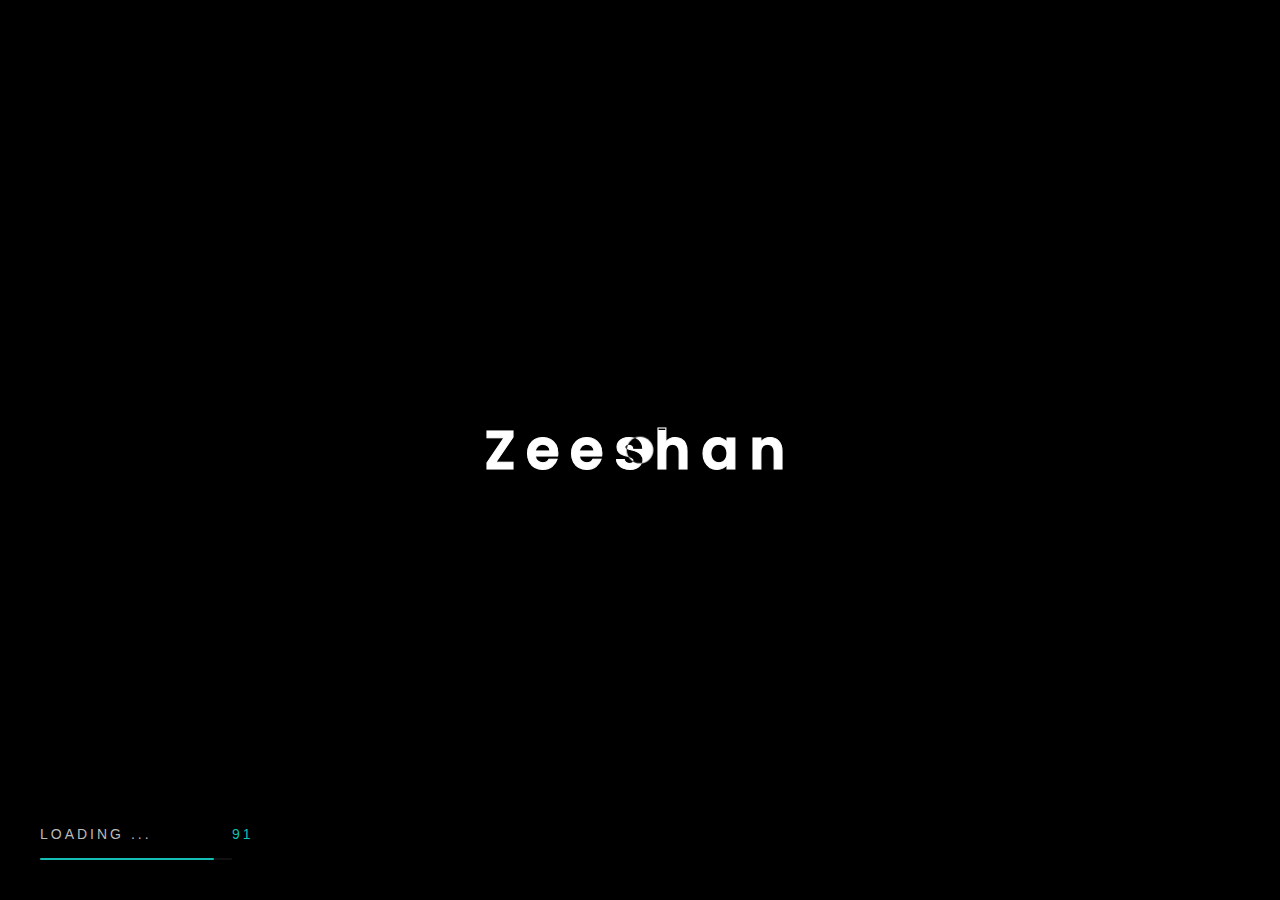
==== commit a2494c31: "Update index.html" ====
--- a/index.html
+++ b/index.html
@@ -8,9 +8,11 @@
 
     <title>Zeeshan </title>
     <link rel="preload" href="../../../fonts.googleapis.com/css23f98.css?family=Roboto:wght@400;500&amp;family=Poppins:wght@300;400;500;600;700&amp;display=swap" as="style" onload="this.onload=null;this.rel='stylesheet'">
+    
     <noscript><link href="../../../fonts.googleapis.com/css23f98.css?family=Roboto:wght@400;500&amp;family=Poppins:wght@300;400;500;600;700&amp;display=swap"
             rel="stylesheet"></noscript>
 
+    <link href='https://fonts.googleapis.com/css?family=Poppins' rel='stylesheet'>
     <link rel="shortcut icon" href="assets/img/favicon.ico" type="image/x-icon" />
     <link rel="icon" href="assets/img/favicon.ico" type="image/x-icon" />
 
@@ -367,23 +369,24 @@
                                         <h5 class="sm-title-block theme-color">I Have 6 Years of Experience</h5>
                                         <div class="border-bottom mt-20 mb-20"></div>
 
-                                        <p class="max-w570">I am Zeeshan Ahmad and currently working as a Front End Developer and UI Designer at Website Box. I specialize in building complex web applications, leading front-end teams, mock-up design, and website development systems. I enjoy creating effortless user experiences and designing delightful digital products. The entire process of going from concept to release and gathering user feedback on either clients or my own products is what makes me wake up every day!</p>
-
-
-                                        <div class="box-awards d-grid grid-md-2  mt-30">
+                                        <p class="max-w570">With 6 years of experience in UI UX design, expertise includes working on SaaS applications for clients like Panasonic and Godrej. Successfully contributed to eCommerce projects and job portals, enhancing user experience through effective design. Proficient in HTML, CSS, jQuery, and Adobe tools, demonstrating strong skills in prototyping and usability testing.
+                                            </p>
+
+
+                                        <div class="box-awards grid-md-2  mt-30">
                                             <div class="box-awards-item has-border dsn-up ">
                                                 <h5 class="number background-section p-10">
-                                                    <span class="has-animate-number title">20</span>
+                                                    <span class="has-animate-number title">120</span>
                                                     <span class="sm-title-block">Project 
                                                         <br> Complete</span>
                                                 </h5>
                                             </div>
-                                            <div class="box-awards-item has-border dsn-up">
+                                            <!-- <div class="box-awards-item has-border dsn-up">
                                                 <h5 class="number background-section p-10">
                                                     <span class="has-animate-number title">80</span>
                                                     <span class="sm-title-block">Project  <br> Complete</span>
                                                 </h5>
-                                            </div>
+                                            </div> -->
                                         </div>
                                       
 
@@ -483,7 +486,7 @@
                         data-dsn-title="Services">
                         <div class="container mb-70 d-flex text-center flex-column align-items-center">
 
-                            <h2 class="section-title  title-cap"> Services  </h2>
+                            <h2 class="section-title  title-cap"> Key Skills </h2>
 
                         </div>
 
@@ -497,7 +500,7 @@
                                         <div class="line line-left"></div>
                                         <div class="line line-right"></div>
 
-                                        <div class="services-content background-section">
+                                        <div class="services-content background-section text-center">
                                             <div class="icon">
                                                 <svg enable-background="new 0 0 300 300" viewBox="0 0 300 300"
                                                     xmlns="http://www.w3.org/2000/svg">
@@ -522,10 +525,41 @@
                                                 </svg>
                                             </div>
                                             <div class="service-description">
-                                                <h4 class="title-block mb-15">Front-End Development</h4>
-                                                <p>Te qui alii inermis vivendum, an decore libris eum. Te mel dico alia
-                                                    wisi, cu
-                                                    vitae noluisse phaedrum.</p>
+                                                <h4 class="title-block mb-15">UI UX Design</h4>
+                                             
+                                            </div>
+
+                                        </div>
+                                    </div>
+                                </div>
+
+                                <div
+                                    class="col-md-6 col-lg-4 dsn-col-lg-3 dsn-col-md-2 dsn-col-sm-1 services-item grid-item dsn-up">
+                                    <div class="services-item-inner ">
+                                        <div class="line line-top"></div>
+                                        <div class="line line-bottom"></div>
+                                        <div class="line line-left"></div>
+                                        <div class="line line-right"></div>
+
+                                        <div class="services-content background-section text-center">
+                                            <div class="icon">
+                                                <svg enable-background="new 0 0 300 300" viewBox="0 0 300 300"
+                                                    xmlns="http://www.w3.org/2000/svg">
+                                                    <g>
+                                                        <path
+                                                            d="m260 197.907h-8.08c-1.714-42.685-30.743-79.928-71.92-91.959v-16.041c0-.06-.031-.109-.034-.168-.019-.442-.096-.88-.263-1.301-.014-.036-.018-.075-.033-.11-.004-.009-.004-.019-.008-.028l-11.711-26.684-12.354-25.455c-1.336-2.758-5.859-2.758-7.195 0l-12.418 25.594-11.646 26.545c-.004.009-.004.019-.008.028-.015.036-.019.075-.033.111-.167.421-.244.858-.262 1.3-.003.059-.034.109-.034.169v16.043c-41.182 12.034-70.209 49.261-71.92 91.957h-12.081c-2.209 0-4 1.791-4 4v48c0 2.209 1.791 4 4 4h84v2.514c0 5.23 4.256 9.486 9.486 9.486h37.027c5.23 0 9.486-4.256 9.486-9.486v-2.514h80c2.209 0 4-1.791 4-4v-48c.001-2.21-1.79-4.001-3.999-4.001zm-136 0h-23.848c1.24-16.309 10.075-30.892 23.848-39.711zm8-104h8.486v92c0 2.209 1.791 4 4 4s4-1.791 4-4v-92h8v77.455c0 2.209 1.791 4 4 4s4-1.791 4-4v-77.455h7.514v91.262c0 2.209 1.791 4 4 4s4-1.791 4-4v-26.97c13.77 8.82 22.608 23.404 23.848 39.708h-71.848zm20-46.84 5.969 12.295h-11.936zm-9.744 20.295h19.485l8.136 18.545h-35.754zm28.258 190.545h-37.027c-.82 0-1.486-.666-1.486-1.486v-2.514h40v2.514c-.001.82-.667 1.486-1.487 1.486zm85.486-12h-12v-12c0-2.209-1.791-4-4-4s-4 1.791-4 4v12h-8v-8c0-2.209-1.791-4-4-4s-4 1.791-4 4v8h-8v-12c0-2.209-1.791-4-4-4s-4 1.791-4 4v12h-8v-8c0-2.209-1.791-4-4-4s-4 1.791-4 4v8h-8v-12c0-2.209-1.791-4-4-4s-4 1.791-4 4v12h-8v-8c0-2.209-1.791-4-4-4s-4 1.791-4 4v8h-8v-12c0-2.209-1.791-4-4-4s-4 1.791-4 4v12h-8v-8c0-2.209-1.791-4-4-4s-4 1.791-4 4v8h-8v-12c0-2.209-1.791-4-4-4s-4 1.791-4 4v12h-8v-8c0-2.209-1.791-4-4-4s-4 1.791-4 4v8h-8v-12c0-2.209-1.791-4-4-4s-4 1.791-4 4v12h-8v-8c0-2.209-1.791-4-4-4s-4 1.791-4 4v8h-16v-40h12c2.209 0 4-1.791 4-4 0-40.01 26.151-75.437 64-87.56v34.529c-19.751 10.46-32 30.688-32 53.031 0 2.209 1.791 4 4 4h112c2.209 0 4-1.791 4-4 0-22.336-12.249-42.573-32-53.033v-34.53c37.847 12.125 64 47.559 64 87.563 0 2.209 1.791 4 4 4h8z" />
+                                                        <circle cx="56" cy="217.907" r="4" />
+                                                        <path
+                                                            d="m243.516 138.392c.781.781 1.805 1.172 2.828 1.172s2.047-.391 2.828-1.172l2.828-2.828 2.828 2.828c.781.781 1.805 1.172 2.828 1.172s2.047-.391 2.828-1.172c1.562-1.562 1.562-4.094 0-5.656l-2.828-2.828 2.828-2.828c1.562-1.562 1.562-4.094 0-5.656s-4.094-1.562-5.656 0l-2.828 2.827-2.828-2.828c-1.562-1.562-4.094-1.562-5.656 0s-1.562 4.094 0 5.656l2.828 2.828-2.828 2.828c-1.563 1.563-1.563 4.094 0 5.657z" />
+                                                        <circle cx="232" cy="77.907" r="4" />
+                                                        <path
+                                                            d="m66 105.907c7.719 0 14-6.281 14-14s-6.281-14-14-14-14 6.281-14 14 6.281 14 14 14zm0-20c3.309 0 6 2.691 6 6s-2.691 6-6 6-6-2.691-6-6 2.691-6 6-6z" />
+                                                    </g>
+                                                </svg>
+                                            </div>
+                                            <div class="service-description">
+                                                <h4 class="title-block mb-15">Visual Design</h4>
+                                                
                                             </div>
 
                                         </div>
@@ -540,29 +574,22 @@
                                         <div class="line line-left"></div>
                                         <div class="line line-right"></div>
 
-                                        <div class="services-content background-section">
+                                        <div class="services-content background-section text-center">
                                             <div class="icon">
-                                                <svg enable-background="new 0 0 300 300" viewBox="0 0 300 300"
+                                                <svg enable-background="new 0 0 512 512" viewBox="0 0 512 512"
                                                     xmlns="http://www.w3.org/2000/svg">
                                                     <g>
-                                                        <path
-                                                            d="m260 197.907h-8.08c-1.714-42.685-30.743-79.928-71.92-91.959v-16.041c0-.06-.031-.109-.034-.168-.019-.442-.096-.88-.263-1.301-.014-.036-.018-.075-.033-.11-.004-.009-.004-.019-.008-.028l-11.711-26.684-12.354-25.455c-1.336-2.758-5.859-2.758-7.195 0l-12.418 25.594-11.646 26.545c-.004.009-.004.019-.008.028-.015.036-.019.075-.033.111-.167.421-.244.858-.262 1.3-.003.059-.034.109-.034.169v16.043c-41.182 12.034-70.209 49.261-71.92 91.957h-12.081c-2.209 0-4 1.791-4 4v48c0 2.209 1.791 4 4 4h84v2.514c0 5.23 4.256 9.486 9.486 9.486h37.027c5.23 0 9.486-4.256 9.486-9.486v-2.514h80c2.209 0 4-1.791 4-4v-48c.001-2.21-1.79-4.001-3.999-4.001zm-136 0h-23.848c1.24-16.309 10.075-30.892 23.848-39.711zm8-104h8.486v92c0 2.209 1.791 4 4 4s4-1.791 4-4v-92h8v77.455c0 2.209 1.791 4 4 4s4-1.791 4-4v-77.455h7.514v91.262c0 2.209 1.791 4 4 4s4-1.791 4-4v-26.97c13.77 8.82 22.608 23.404 23.848 39.708h-71.848zm20-46.84 5.969 12.295h-11.936zm-9.744 20.295h19.485l8.136 18.545h-35.754zm28.258 190.545h-37.027c-.82 0-1.486-.666-1.486-1.486v-2.514h40v2.514c-.001.82-.667 1.486-1.487 1.486zm85.486-12h-12v-12c0-2.209-1.791-4-4-4s-4 1.791-4 4v12h-8v-8c0-2.209-1.791-4-4-4s-4 1.791-4 4v8h-8v-12c0-2.209-1.791-4-4-4s-4 1.791-4 4v12h-8v-8c0-2.209-1.791-4-4-4s-4 1.791-4 4v8h-8v-12c0-2.209-1.791-4-4-4s-4 1.791-4 4v12h-8v-8c0-2.209-1.791-4-4-4s-4 1.791-4 4v8h-8v-12c0-2.209-1.791-4-4-4s-4 1.791-4 4v12h-8v-8c0-2.209-1.791-4-4-4s-4 1.791-4 4v8h-8v-12c0-2.209-1.791-4-4-4s-4 1.791-4 4v12h-8v-8c0-2.209-1.791-4-4-4s-4 1.791-4 4v8h-8v-12c0-2.209-1.791-4-4-4s-4 1.791-4 4v12h-8v-8c0-2.209-1.791-4-4-4s-4 1.791-4 4v8h-16v-40h12c2.209 0 4-1.791 4-4 0-40.01 26.151-75.437 64-87.56v34.529c-19.751 10.46-32 30.688-32 53.031 0 2.209 1.791 4 4 4h112c2.209 0 4-1.791 4-4 0-22.336-12.249-42.573-32-53.033v-34.53c37.847 12.125 64 47.559 64 87.563 0 2.209 1.791 4 4 4h8z" />
-                                                        <circle cx="56" cy="217.907" r="4" />
-                                                        <path
-                                                            d="m243.516 138.392c.781.781 1.805 1.172 2.828 1.172s2.047-.391 2.828-1.172l2.828-2.828 2.828 2.828c.781.781 1.805 1.172 2.828 1.172s2.047-.391 2.828-1.172c1.562-1.562 1.562-4.094 0-5.656l-2.828-2.828 2.828-2.828c1.562-1.562 1.562-4.094 0-5.656s-4.094-1.562-5.656 0l-2.828 2.827-2.828-2.828c-1.562-1.562-4.094-1.562-5.656 0s-1.562 4.094 0 5.656l2.828 2.828-2.828 2.828c-1.563 1.563-1.563 4.094 0 5.657z" />
-                                                        <circle cx="232" cy="77.907" r="4" />
-                                                        <path
-                                                            d="m66 105.907c7.719 0 14-6.281 14-14s-6.281-14-14-14-14 6.281-14 14 6.281 14 14 14zm0-20c3.309 0 6 2.691 6 6s-2.691 6-6 6-6-2.691-6-6 2.691-6 6-6z" />
+                                                        <g>
+                                                            <path
+                                                                d="m512 348.29c0-67.987-55.249-123.85-123.85-123.85-41.498 0-78.292 20.518-100.777 51.939h-156.178v-30.014c0-9.603-7.812-17.415-17.415-17.415h-35.474c-9.603 0-17.415 7.812-17.415 17.415v30.014h-8.534c-20.632 0-37.417-16.785-37.417-37.417v-55.847c0-20.632 16.786-37.417 37.417-37.417h354.298c20.632 0 37.418 16.785 37.418 37.417v33.807c0 4.126 3.344 7.47 7.47 7.47s7.47-3.344 7.47-7.47v-33.807c0-28.869-23.488-52.357-52.358-52.357h-77.534v-32.402c0-32.254-26.241-58.495-58.495-58.495h-82.239c-32.255 0-58.495 26.241-58.495 58.495v32.403h-77.535c-28.869-.001-52.357 23.487-52.357 52.356v221.529c0 28.87 23.488 52.358 52.357 52.358h238.752c4.126 0 7.47-3.344 7.47-7.47s-3.344-7.47-7.47-7.47h-238.752c-20.632 0-37.417-16.786-37.417-37.418v-129.11c9.512 9.73 22.768 15.785 37.417 15.785h8.534v7.593c0 19.382 15.769 35.151 35.152 35.151s35.152-15.769 35.152-35.151v-7.593h147.012c-8.879 17.065-13.906 36.441-13.906 56.971 0 68.004 55.266 123.85 123.85 123.85 68.525 0 123.849-55.796 123.849-123.85zm-227.866-217.532h-109.255v-32.402c0-7.449 6.06-13.508 13.508-13.508h82.239c7.449 0 13.508 6.06 13.508 13.508zm-139.302-32.402c0-24.017 19.539-43.555 43.555-43.555h82.239c24.017 0 43.555 19.539 43.555 43.555v32.403h-15.107v-32.403c0-15.686-12.762-28.448-28.448-28.448h-82.239c-15.686 0-28.448 12.762-28.448 28.448v32.403h-15.107zm-66.526 145.534h35.474c1.365 0 2.475 1.111 2.475 2.475v11.452h-40.424v-11.452c0-1.365 1.111-2.475 2.475-2.475zm37.949 55.022c0 11.145-9.067 20.211-20.212 20.211s-20.212-9.066-20.212-20.211v-26.156h40.423v26.156zm369.438 97.782c-9.525-2.698-21.429-4.923-34.986-6.592 4.985-26.767 4.994-56.809 0-83.625 13.557-1.669 25.461-3.894 34.986-6.592 7.27 14.59 11.368 31.026 11.368 48.404-.001 17.379-4.099 33.815-11.368 48.405zm-53.428-103.379c-11.506.941-23.875 1.518-36.645 1.681v-54.341c19.116 6.459 31.11 33.253 36.645 52.66zm-51.585-52.705v54.386c-12.764-.163-25.126-.739-36.628-1.679 7.875-27.707 21.384-47.699 36.628-52.707zm-36.654 162.656c11.509-.941 23.881-1.519 36.655-1.681v54.374c-15.234-4.986-28.774-24.87-36.655-52.693zm51.594 52.659v-54.341c12.77.163 25.139.74 36.645 1.681-5.533 19.4-17.526 46.2-36.645 52.66zm0-69.282v-76.705c14.1-.171 27.63-.824 40.143-1.906 4.972 25.698 5.012 54.613 0 80.517-12.513-1.082-26.043-1.736-40.143-1.906zm82.182-100.115c-8.454 2.12-18.789 3.903-30.409 5.28-4.934-18.386-12.239-34.01-21.213-45.572 21.053 7.871 39.036 22.079 51.622 40.292zm-127.779-40.255c-8.921 11.508-16.202 27.078-21.128 45.534-11.616-1.378-21.947-3.16-30.397-5.279 12.567-18.185 30.514-32.376 51.525-40.255zm-59.415 53.614c9.526 2.698 21.431 4.923 34.991 6.592-1.578 8.517-2.693 17.504-3.28 26.878-.258 4.117 2.871 7.665 6.988 7.922 4.109.254 7.664-2.87 7.923-6.989.573-9.144 1.708-17.947 3.322-26.257 12.509 1.081 26.034 1.734 40.128 1.905v76.705c-14.095.171-27.619.824-40.129 1.905-1.263-6.528-2.243-13.358-2.879-20.442-.369-4.109-4.001-7.152-8.108-6.773-4.109.369-7.141 3.999-6.773 8.107.634 7.06 1.594 13.969 2.851 20.657-13.578 1.669-25.499 3.896-35.035 6.598-7.27-14.59-11.368-31.026-11.368-48.404.002-17.379 4.1-33.815 11.369-48.404zm7.891 110.165c8.472-2.125 18.832-3.91 30.482-5.289 4.266 15.867 11.017 32.535 21.132 45.578-21.05-7.872-39.03-22.078-51.614-40.289zm127.681 40.292c8.974-11.562 16.279-27.186 21.213-45.572 11.62 1.378 21.955 3.16 30.409 5.28-12.586 18.213-30.569 32.421-51.622 40.292z" />
+                                                        </g>
                                                     </g>
                                                 </svg>
                                             </div>
                                             <div class="service-description">
-                                                <h4 class="title-block mb-15">Website Design </h4>
-                                                <p>Te qui alii inermis vivendum, an decore libris eum. Te mel dico alia
-                                                    wisi, cu
-                                                    vitae noluisse phaedrum.</p>
-                                            </div>
-
+                                                <h4 class="title-block mb-15">User Research </h4>
+                                              
+                                            </div>
                                         </div>
                                     </div>
                                 </div>
@@ -575,23 +602,34 @@
                                         <div class="line line-left"></div>
                                         <div class="line line-right"></div>
 
-                                        <div class="services-content background-section">
+                                        <div class="services-content background-section text-center">
                                             <div class="icon">
-                                                <svg enable-background="new 0 0 512 512" viewBox="0 0 512 512"
+                                                <svg enable-background="new 0 0 300 300" viewBox="0 0 300 300"
                                                     xmlns="http://www.w3.org/2000/svg">
                                                     <g>
-                                                        <g>
-                                                            <path
-                                                                d="m512 348.29c0-67.987-55.249-123.85-123.85-123.85-41.498 0-78.292 20.518-100.777 51.939h-156.178v-30.014c0-9.603-7.812-17.415-17.415-17.415h-35.474c-9.603 0-17.415 7.812-17.415 17.415v30.014h-8.534c-20.632 0-37.417-16.785-37.417-37.417v-55.847c0-20.632 16.786-37.417 37.417-37.417h354.298c20.632 0 37.418 16.785 37.418 37.417v33.807c0 4.126 3.344 7.47 7.47 7.47s7.47-3.344 7.47-7.47v-33.807c0-28.869-23.488-52.357-52.358-52.357h-77.534v-32.402c0-32.254-26.241-58.495-58.495-58.495h-82.239c-32.255 0-58.495 26.241-58.495 58.495v32.403h-77.535c-28.869-.001-52.357 23.487-52.357 52.356v221.529c0 28.87 23.488 52.358 52.357 52.358h238.752c4.126 0 7.47-3.344 7.47-7.47s-3.344-7.47-7.47-7.47h-238.752c-20.632 0-37.417-16.786-37.417-37.418v-129.11c9.512 9.73 22.768 15.785 37.417 15.785h8.534v7.593c0 19.382 15.769 35.151 35.152 35.151s35.152-15.769 35.152-35.151v-7.593h147.012c-8.879 17.065-13.906 36.441-13.906 56.971 0 68.004 55.266 123.85 123.85 123.85 68.525 0 123.849-55.796 123.849-123.85zm-227.866-217.532h-109.255v-32.402c0-7.449 6.06-13.508 13.508-13.508h82.239c7.449 0 13.508 6.06 13.508 13.508zm-139.302-32.402c0-24.017 19.539-43.555 43.555-43.555h82.239c24.017 0 43.555 19.539 43.555 43.555v32.403h-15.107v-32.403c0-15.686-12.762-28.448-28.448-28.448h-82.239c-15.686 0-28.448 12.762-28.448 28.448v32.403h-15.107zm-66.526 145.534h35.474c1.365 0 2.475 1.111 2.475 2.475v11.452h-40.424v-11.452c0-1.365 1.111-2.475 2.475-2.475zm37.949 55.022c0 11.145-9.067 20.211-20.212 20.211s-20.212-9.066-20.212-20.211v-26.156h40.423v26.156zm369.438 97.782c-9.525-2.698-21.429-4.923-34.986-6.592 4.985-26.767 4.994-56.809 0-83.625 13.557-1.669 25.461-3.894 34.986-6.592 7.27 14.59 11.368 31.026 11.368 48.404-.001 17.379-4.099 33.815-11.368 48.405zm-53.428-103.379c-11.506.941-23.875 1.518-36.645 1.681v-54.341c19.116 6.459 31.11 33.253 36.645 52.66zm-51.585-52.705v54.386c-12.764-.163-25.126-.739-36.628-1.679 7.875-27.707 21.384-47.699 36.628-52.707zm-36.654 162.656c11.509-.941 23.881-1.519 36.655-1.681v54.374c-15.234-4.986-28.774-24.87-36.655-52.693zm51.594 52.659v-54.341c12.77.163 25.139.74 36.645 1.681-5.533 19.4-17.526 46.2-36.645 52.66zm0-69.282v-76.705c14.1-.171 27.63-.824 40.143-1.906 4.972 25.698 5.012 54.613 0 80.517-12.513-1.082-26.043-1.736-40.143-1.906zm82.182-100.115c-8.454 2.12-18.789 3.903-30.409 5.28-4.934-18.386-12.239-34.01-21.213-45.572 21.053 7.871 39.036 22.079 51.622 40.292zm-127.779-40.255c-8.921 11.508-16.202 27.078-21.128 45.534-11.616-1.378-21.947-3.16-30.397-5.279 12.567-18.185 30.514-32.376 51.525-40.255zm-59.415 53.614c9.526 2.698 21.431 4.923 34.991 6.592-1.578 8.517-2.693 17.504-3.28 26.878-.258 4.117 2.871 7.665 6.988 7.922 4.109.254 7.664-2.87 7.923-6.989.573-9.144 1.708-17.947 3.322-26.257 12.509 1.081 26.034 1.734 40.128 1.905v76.705c-14.095.171-27.619.824-40.129 1.905-1.263-6.528-2.243-13.358-2.879-20.442-.369-4.109-4.001-7.152-8.108-6.773-4.109.369-7.141 3.999-6.773 8.107.634 7.06 1.594 13.969 2.851 20.657-13.578 1.669-25.499 3.896-35.035 6.598-7.27-14.59-11.368-31.026-11.368-48.404.002-17.379 4.1-33.815 11.369-48.404zm7.891 110.165c8.472-2.125 18.832-3.91 30.482-5.289 4.266 15.867 11.017 32.535 21.132 45.578-21.05-7.872-39.03-22.078-51.614-40.289zm127.681 40.292c8.974-11.562 16.279-27.186 21.213-45.572 11.62 1.378 21.955 3.16 30.409 5.28-12.586 18.213-30.569 32.421-51.622 40.292z" />
-                                                        </g>
+                                                        <path
+                                                            d="m251.757 225.516c-1.562-1.562-4.094-1.562-5.656 0l-2.828 2.828-2.828-2.828c-1.562-1.562-4.094-1.562-5.656 0s-1.562 4.094 0 5.656l2.828 2.828-2.828 2.828c-1.562 1.562-1.562 4.094 0 5.656.781.781 1.805 1.172 2.828 1.172s2.047-.391 2.828-1.172l2.828-2.828 2.828 2.828c.781.781 1.805 1.172 2.828 1.172s2.047-.391 2.828-1.172c1.562-1.562 1.562-4.094 0-5.656l-2.828-2.828 2.828-2.828c1.562-1.563 1.562-4.094 0-5.656z" />
+                                                        <circle cx="31.272" cy="190" r="4" />
+                                                        <circle cx="219.272" cy="62" r="4" />
+                                                        <path
+                                                            d="m215.272 186c-6.617 0-12 5.383-12 12s5.383 12 12 12 12-5.383 12-12-5.382-12-12-12zm0 16c-2.205 0-4-1.793-4-4s1.795-4 4-4 4 1.793 4 4-1.794 4-4 4z" />
+                                                        <circle cx="121.272" cy="240" r="10" />
+                                                        <path
+                                                            d="m123.272 94c2.209 0 4-1.789 4-4v-16c0-2.211-1.791-4-4-4s-4 1.789-4 4v16c0 2.211 1.791 4 4 4z" />
+                                                        <path
+                                                            d="m135.272 98c1.023 0 2.047-.391 2.828-1.172l10-10c1.562-1.562 1.562-4.094 0-5.656s-4.094-1.562-5.656 0l-10 10c-1.562 1.562-1.562 4.094 0 5.656.782.781 1.805 1.172 2.828 1.172z" />
+                                                        <path
+                                                            d="m108.444 96.828c.781.781 1.805 1.172 2.828 1.172s2.047-.391 2.828-1.172c1.562-1.562 1.562-4.094 0-5.656l-10-10c-1.562-1.562-4.094-1.562-5.656 0s-1.562 4.094 0 5.656z" />
+                                                        <path
+                                                            d="m274.474 134.402-49.455-24c-.545-.266-1.141-.402-1.746-.402h-32v-55.508c0-9.094-7.398-16.492-16.49-16.492h-103.02c-9.092 0-16.49 7.398-16.49 16.492v55.508h-20.938c-6.1 0-11.062 4.961-11.062 11.062v33.875c0 6.102 4.963 11.062 11.062 11.062h20.938v79.508c0 9.094 7.398 16.492 16.49 16.492h103.02c9.092 0 16.49-7.398 16.49-16.492v-79.507h32c.605 0 1.201-.137 1.746-.402l49.455-24c1.379-.668 2.254-2.066 2.254-3.598s-.875-2.93-2.254-3.598zm-170.759 23.598c-5.201-5.087-8.442-12.169-8.442-20s3.241-14.913 8.442-20h115.558v8h-112c-2.209 0-4 1.789-4 4s1.791 4 4 4h112v8h-80c-2.209 0-4 1.789-4 4s1.791 4 4 4h80v8zm123.557-37.612 16 7.765v19.695l-16 7.765zm-196 34.55v-33.875c0-1.688 1.373-3.062 3.062-3.062h4.938v40h-4.938c-1.688-.001-3.062-1.376-3.062-3.063zm16 3.062v-40h8v40zm127.51 96h-103.019c-4.682 0-8.49-3.809-8.49-8.492v-19.508h120v19.508c-.001 4.683-3.809 8.492-8.491 8.492zm8.49-36h-120v-163.508c0-4.684 3.809-8.492 8.49-8.492h103.02c4.682 0 8.49 3.809 8.49 8.492v55.508h-37.418c-.037-.032-.053-.078-.092-.109-6.352-5.09-14.338-7.891-22.49-7.891-9.151 0-17.49 3.46-23.848 9.105-.046.043-.094.08-.138.125-7.354 6.596-12.014 16.137-12.014 26.77s4.661 20.174 12.014 26.77c.044.046.092.082.138.125 6.358 5.645 14.697 9.105 23.848 9.105 8.222 0 16.229-2.848 22.607-8h37.393zm68-74.034v-11.932l12.293 5.966z" />
                                                     </g>
                                                 </svg>
                                             </div>
                                             <div class="service-description">
-                                                <h4 class="title-block mb-15">Mobile App Design </h4>
-                                                <p>We develop the relationships that underpin the next phase in your
-                                                    organisation’s growth. We do this by discerning the people.</p>
-                                            </div>
+                                                <h4 class="title-block mb-15">Prototyping and Wireframing</h4>
+                                                
+                                            </div>
+
                                         </div>
                                     </div>
                                 </div>
@@ -604,90 +642,95 @@
                                         <div class="line line-left"></div>
                                         <div class="line line-right"></div>
 
-                                        <div class="services-content background-section">
+                                        <div class="services-content background-section text-center">
                                             <div class="icon">
                                                 <svg enable-background="new 0 0 300 300" viewBox="0 0 300 300"
                                                     xmlns="http://www.w3.org/2000/svg">
                                                     <g>
                                                         <path
-                                                            d="m251.757 225.516c-1.562-1.562-4.094-1.562-5.656 0l-2.828 2.828-2.828-2.828c-1.562-1.562-4.094-1.562-5.656 0s-1.562 4.094 0 5.656l2.828 2.828-2.828 2.828c-1.562 1.562-1.562 4.094 0 5.656.781.781 1.805 1.172 2.828 1.172s2.047-.391 2.828-1.172l2.828-2.828 2.828 2.828c.781.781 1.805 1.172 2.828 1.172s2.047-.391 2.828-1.172c1.562-1.562 1.562-4.094 0-5.656l-2.828-2.828 2.828-2.828c1.562-1.563 1.562-4.094 0-5.656z" />
-                                                        <circle cx="31.272" cy="190" r="4" />
-                                                        <circle cx="219.272" cy="62" r="4" />
-                                                        <path
-                                                            d="m215.272 186c-6.617 0-12 5.383-12 12s5.383 12 12 12 12-5.383 12-12-5.382-12-12-12zm0 16c-2.205 0-4-1.793-4-4s1.795-4 4-4 4 1.793 4 4-1.794 4-4 4z" />
-                                                        <circle cx="121.272" cy="240" r="10" />
-                                                        <path
-                                                            d="m123.272 94c2.209 0 4-1.789 4-4v-16c0-2.211-1.791-4-4-4s-4 1.789-4 4v16c0 2.211 1.791 4 4 4z" />
-                                                        <path
-                                                            d="m135.272 98c1.023 0 2.047-.391 2.828-1.172l10-10c1.562-1.562 1.562-4.094 0-5.656s-4.094-1.562-5.656 0l-10 10c-1.562 1.562-1.562 4.094 0 5.656.782.781 1.805 1.172 2.828 1.172z" />
-                                                        <path
-                                                            d="m108.444 96.828c.781.781 1.805 1.172 2.828 1.172s2.047-.391 2.828-1.172c1.562-1.562 1.562-4.094 0-5.656l-10-10c-1.562-1.562-4.094-1.562-5.656 0s-1.562 4.094 0 5.656z" />
-                                                        <path
-                                                            d="m274.474 134.402-49.455-24c-.545-.266-1.141-.402-1.746-.402h-32v-55.508c0-9.094-7.398-16.492-16.49-16.492h-103.02c-9.092 0-16.49 7.398-16.49 16.492v55.508h-20.938c-6.1 0-11.062 4.961-11.062 11.062v33.875c0 6.102 4.963 11.062 11.062 11.062h20.938v79.508c0 9.094 7.398 16.492 16.49 16.492h103.02c9.092 0 16.49-7.398 16.49-16.492v-79.507h32c.605 0 1.201-.137 1.746-.402l49.455-24c1.379-.668 2.254-2.066 2.254-3.598s-.875-2.93-2.254-3.598zm-170.759 23.598c-5.201-5.087-8.442-12.169-8.442-20s3.241-14.913 8.442-20h115.558v8h-112c-2.209 0-4 1.789-4 4s1.791 4 4 4h112v8h-80c-2.209 0-4 1.789-4 4s1.791 4 4 4h80v8zm123.557-37.612 16 7.765v19.695l-16 7.765zm-196 34.55v-33.875c0-1.688 1.373-3.062 3.062-3.062h4.938v40h-4.938c-1.688-.001-3.062-1.376-3.062-3.063zm16 3.062v-40h8v40zm127.51 96h-103.019c-4.682 0-8.49-3.809-8.49-8.492v-19.508h120v19.508c-.001 4.683-3.809 8.492-8.491 8.492zm8.49-36h-120v-163.508c0-4.684 3.809-8.492 8.49-8.492h103.02c4.682 0 8.49 3.809 8.49 8.492v55.508h-37.418c-.037-.032-.053-.078-.092-.109-6.352-5.09-14.338-7.891-22.49-7.891-9.151 0-17.49 3.46-23.848 9.105-.046.043-.094.08-.138.125-7.354 6.596-12.014 16.137-12.014 26.77s4.661 20.174 12.014 26.77c.044.046.092.082.138.125 6.358 5.645 14.697 9.105 23.848 9.105 8.222 0 16.229-2.848 22.607-8h37.393zm68-74.034v-11.932l12.293 5.966z" />
+                                                            d="m248.172 54.504c2.502.005 4.533-2.02 4.538-4.521s-2.02-4.533-4.521-4.537c-2.501-.005-4.533 2.02-4.538 4.521s2.02 4.532 4.521 4.537z" />
+                                                        <path
+                                                            d="m54 44c2.211 0 4-1.789 4-4v-12c0-2.211-1.789-4-4-4s-4 1.789-4 4v12c0 2.211 1.789 4 4 4z" />
+                                                        <path
+                                                            d="m54 52c-2.211 0-4 1.789-4 4v12c0 2.211 1.789 4 4 4s4-1.789 4-4v-12c0-2.211-1.789-4-4-4z" />
+                                                        <path
+                                                            d="m34 52h12c2.211 0 4-1.789 4-4s-1.789-4-4-4h-12c-2.211 0-4 1.789-4 4s1.789 4 4 4z" />
+                                                        <path
+                                                            d="m62 52h12c2.211 0 4-1.789 4-4s-1.789-4-4-4h-12c-2.211 0-4 1.789-4 4s1.789 4 4 4z" />
+                                                        <path
+                                                            d="m270 268h-80.982l-5.715-20h64.178c12.418 0 22.52-10.102 22.52-22.52v-126.96c-.001-12.418-10.103-22.52-22.521-22.52h-19.824l-30.828-30.828c-.75-.75-1.766-1.172-2.828-1.172h-100c-6.617 0-12 5.383-12 12v20h-21.48c-12.418 0-22.52 10.102-22.52 22.52v126.953c0 12.422 10.105 22.527 22.527 22.527h68.17l-5.716 20h-92.981c-2.211 0-4 1.789-4 4s1.789 4 4 4h240c2.211 0 4-1.789 4-4s-1.789-4-4-4zm-95.02-20 5.715 20h-49.391l5.716-20zm87.02-149.48v113.48h-32v-128h17.48c8.008 0 14.52 6.512 14.52 14.52zm-64-40.864 18.344 18.344h-18.344zm-104-5.656h96v28c0 2.211 1.789 4 4 4h28v128h-132v-156c0-2.207 1.793-4 4-4zm-33.48 32h21.48v128h-36v-113.48c0-8.008 6.512-14.52 14.52-14.52zm-14.52 141.473v-5.473h216v5.48c0 8.008-6.512 14.52-14.52 14.52h-186.953c-8.011 0-14.527-6.516-14.527-14.527z" />
+                                                        <path
+                                                            d="m155.596 224c-3.378 0-6.117 2.738-6.117 6.116s2.739 6.117 6.117 6.117 6.116-2.739 6.116-6.117-2.738-6.116-6.116-6.116z" />
+                                                        <path
+                                                            d="m102 132h16c2.211 0 4-1.789 4-4v-4h16.712c-11.24 5.472-18.806 15.892-20.33 28h-4.382c-2.211 0-4 1.789-4 4v16c0 2.211 1.789 4 4 4h16c2.211 0 4-1.789 4-4v-16c0-2.211-1.789-4-4-4h-3.572c1.567-9.578 8.127-17.644 17.556-21.547 2.935 3.37 7.205 5.547 12.016 5.547 4.752 0 8.979-2.122 11.912-5.421 8.745 3.873 14.973 11.672 17.165 21.421h-3.077c-2.211 0-4 1.789-4 4v16c0 2.211 1.789 4 4 4h16c2.211 0 4-1.789 4-4v-16c0-2.211-1.789-4-4-4h-4.764c-2.248-12.466-9.748-22.629-20.537-28h17.301v4c0 2.211 1.789 4 4 4h16c2.211 0 4-1.789 4-4v-16c0-2.211-1.789-4-4-4h-16c-2.211 0-4 1.789-4 4v4h-18.568c-1.788-6.882-7.997-12-15.432-12s-13.644 5.118-15.432 12h-18.568v-4c0-2.211-1.789-4-4-4h-16c-2.211 0-4 1.789-4 4v16c0 2.211 1.789 4 4 4zm24 36h-8v-8h8zm68 0h-8v-8h8zm4-52h8v8h-8zm-42-4c4.41 0 8 3.59 8 8s-3.59 8-8 8-8-3.59-8-8 3.59-8 8-8zm-50 4h8v8h-8z" />
                                                     </g>
                                                 </svg>
                                             </div>
                                             <div class="service-description">
-                                                <h4 class="title-block mb-15">Logo Design</h4>
-                                                <p>Te qui alii inermis vivendum, an decore libris eum. Te mel dico alia
-                                                    wisi, cu vitae noluisse phaedrum.</p>
-                                            </div>
-
-                                        </div>
-                                    </div>
-                                </div>
-
-                                <div
-                                    class="col-md-6 col-lg-4 dsn-col-lg-3 dsn-col-md-2 dsn-col-sm-1 services-item grid-item dsn-up">
+                                                <h4 class="title-block mb-15">Information Architecture</h4>
+                                                
+                                            </div>
+
+                                        </div>
+                                    </div>
+                                </div>
+
+                                <div class="col-md-6 col-lg-4 dsn-col-lg-3 dsn-col-md-2 dsn-col-sm-1 services-item grid-item dsn-up">
                                     <div class="services-item-inner">
                                         <div class="line line-top"></div>
                                         <div class="line line-bottom"></div>
                                         <div class="line line-left"></div>
                                         <div class="line line-right"></div>
 
-                                        <div class="services-content background-section">
+                                        <div class="services-content background-section text-center">
                                             <div class="icon">
-                                                <svg enable-background="new 0 0 300 300" viewBox="0 0 300 300"
+                                                <svg enable-background="new 0 0 512 512" viewBox="0 0 512 512"
                                                     xmlns="http://www.w3.org/2000/svg">
                                                     <g>
-                                                        <path
-                                                            d="m248.172 54.504c2.502.005 4.533-2.02 4.538-4.521s-2.02-4.533-4.521-4.537c-2.501-.005-4.533 2.02-4.538 4.521s2.02 4.532 4.521 4.537z" />
-                                                        <path
-                                                            d="m54 44c2.211 0 4-1.789 4-4v-12c0-2.211-1.789-4-4-4s-4 1.789-4 4v12c0 2.211 1.789 4 4 4z" />
-                                                        <path
-                                                            d="m54 52c-2.211 0-4 1.789-4 4v12c0 2.211 1.789 4 4 4s4-1.789 4-4v-12c0-2.211-1.789-4-4-4z" />
-                                                        <path
-                                                            d="m34 52h12c2.211 0 4-1.789 4-4s-1.789-4-4-4h-12c-2.211 0-4 1.789-4 4s1.789 4 4 4z" />
-                                                        <path
-                                                            d="m62 52h12c2.211 0 4-1.789 4-4s-1.789-4-4-4h-12c-2.211 0-4 1.789-4 4s1.789 4 4 4z" />
-                                                        <path
-                                                            d="m270 268h-80.982l-5.715-20h64.178c12.418 0 22.52-10.102 22.52-22.52v-126.96c-.001-12.418-10.103-22.52-22.521-22.52h-19.824l-30.828-30.828c-.75-.75-1.766-1.172-2.828-1.172h-100c-6.617 0-12 5.383-12 12v20h-21.48c-12.418 0-22.52 10.102-22.52 22.52v126.953c0 12.422 10.105 22.527 22.527 22.527h68.17l-5.716 20h-92.981c-2.211 0-4 1.789-4 4s1.789 4 4 4h240c2.211 0 4-1.789 4-4s-1.789-4-4-4zm-95.02-20 5.715 20h-49.391l5.716-20zm87.02-149.48v113.48h-32v-128h17.48c8.008 0 14.52 6.512 14.52 14.52zm-64-40.864 18.344 18.344h-18.344zm-104-5.656h96v28c0 2.211 1.789 4 4 4h28v128h-132v-156c0-2.207 1.793-4 4-4zm-33.48 32h21.48v128h-36v-113.48c0-8.008 6.512-14.52 14.52-14.52zm-14.52 141.473v-5.473h216v5.48c0 8.008-6.512 14.52-14.52 14.52h-186.953c-8.011 0-14.527-6.516-14.527-14.527z" />
-                                                        <path
-                                                            d="m155.596 224c-3.378 0-6.117 2.738-6.117 6.116s2.739 6.117 6.117 6.117 6.116-2.739 6.116-6.117-2.738-6.116-6.116-6.116z" />
-                                                        <path
-                                                            d="m102 132h16c2.211 0 4-1.789 4-4v-4h16.712c-11.24 5.472-18.806 15.892-20.33 28h-4.382c-2.211 0-4 1.789-4 4v16c0 2.211 1.789 4 4 4h16c2.211 0 4-1.789 4-4v-16c0-2.211-1.789-4-4-4h-3.572c1.567-9.578 8.127-17.644 17.556-21.547 2.935 3.37 7.205 5.547 12.016 5.547 4.752 0 8.979-2.122 11.912-5.421 8.745 3.873 14.973 11.672 17.165 21.421h-3.077c-2.211 0-4 1.789-4 4v16c0 2.211 1.789 4 4 4h16c2.211 0 4-1.789 4-4v-16c0-2.211-1.789-4-4-4h-4.764c-2.248-12.466-9.748-22.629-20.537-28h17.301v4c0 2.211 1.789 4 4 4h16c2.211 0 4-1.789 4-4v-16c0-2.211-1.789-4-4-4h-16c-2.211 0-4 1.789-4 4v4h-18.568c-1.788-6.882-7.997-12-15.432-12s-13.644 5.118-15.432 12h-18.568v-4c0-2.211-1.789-4-4-4h-16c-2.211 0-4 1.789-4 4v16c0 2.211 1.789 4 4 4zm24 36h-8v-8h8zm68 0h-8v-8h8zm4-52h8v8h-8zm-42-4c4.41 0 8 3.59 8 8s-3.59 8-8 8-8-3.59-8-8 3.59-8 8-8zm-50 4h8v8h-8z" />
+                                                        <g>
+                                                            <path
+                                                                d="m474.5 71.5h-26.261c-4.143 0-7.5 3.357-7.5 7.5s3.357 7.5 7.5 7.5h26.261c12.406 0 22.5 10.094 22.5 22.5v34.5h-482v-34.5c0-12.406 10.093-22.5 22.5-22.5h377.809c4.143 0 7.5-3.357 7.5-7.5s-3.357-7.5-7.5-7.5h-377.809c-20.678 0-37.5 16.822-37.5 37.5v82.681c0 4.143 3.358 7.5 7.5 7.5s7.5-3.357 7.5-7.5v-33.181h482v193.366c0 4.143 3.357 7.5 7.5 7.5s7.5-3.357 7.5-7.5v-242.866c0-20.678-16.822-37.5-37.5-37.5z" />
+                                                            <path
+                                                                d="m504.5 375.994c-4.143 0-7.5 3.357-7.5 7.5v19.506c0 12.406-10.094 22.5-22.5 22.5h-437c-12.407 0-22.5-10.094-22.5-22.5v-179.133c0-4.143-3.358-7.5-7.5-7.5s-7.5 3.357-7.5 7.5v179.133c0 20.678 16.822 37.5 37.5 37.5h437c20.678 0 37.5-16.822 37.5-37.5v-19.506c0-4.142-3.357-7.5-7.5-7.5z" />
+                                                            <path
+                                                                d="m108.482 234.457c-2.929-2.928-7.678-2.928-10.606 0l-45.07 45.07c-1.407 1.407-2.197 3.314-2.197 5.304s.79 3.896 2.197 5.304l44.474 44.474c1.464 1.464 3.384 2.196 5.303 2.196s3.839-.732 5.303-2.196c2.929-2.93 2.929-7.678 0-10.607l-39.171-39.17 39.767-39.767c2.93-2.93 2.93-7.678 0-10.608z" />
+                                                            <path
+                                                                d="m209.344 334.608c1.464 1.464 3.384 2.196 5.303 2.196s3.839-.732 5.303-2.196l44.475-44.474c1.406-1.407 2.196-3.314 2.196-5.304s-.79-3.896-2.196-5.304l-45.071-45.07c-2.929-2.928-7.678-2.928-10.606 0-2.929 2.93-2.929 7.678 0 10.607l39.768 39.767-39.171 39.17c-2.93 2.931-2.93 7.679-.001 10.608z" />
+                                                            <path
+                                                                d="m131.99 362.234c3.025 0 5.876-1.844 7.013-4.841l53.294-140.398c1.47-3.873-.478-8.204-4.35-9.674-3.872-1.471-8.204.478-9.673 4.35l-53.294 140.4c-1.47 3.872.478 8.203 4.35 9.673.876.333 1.775.49 2.66.49z" />
+                                                            <path
+                                                                d="m33.006 115.371c0 12.406 10.093 22.5 22.5 22.5s22.5-10.094 22.5-22.5-10.093-22.5-22.5-22.5-22.5 10.094-22.5 22.5zm30 0c0 4.136-3.364 7.5-7.5 7.5s-7.5-3.364-7.5-7.5 3.364-7.5 7.5-7.5 7.5 3.364 7.5 7.5z" />
+                                                            <path
+                                                                d="m91.166 115.371c0 12.406 10.093 22.5 22.5 22.5s22.5-10.094 22.5-22.5-10.093-22.5-22.5-22.5-22.5 10.094-22.5 22.5zm30 0c0 4.136-3.364 7.5-7.5 7.5s-7.5-3.364-7.5-7.5 3.364-7.5 7.5-7.5 7.5 3.364 7.5 7.5z" />
+                                                            <path
+                                                                d="m149.325 115.371c0 12.406 10.093 22.5 22.5 22.5s22.5-10.094 22.5-22.5-10.093-22.5-22.5-22.5-22.5 10.094-22.5 22.5zm30 0c0 4.136-3.364 7.5-7.5 7.5s-7.5-3.364-7.5-7.5 3.364-7.5 7.5-7.5 7.5 3.364 7.5 7.5z" />
+                                                            <path
+                                                                d="m335.5 242.368h47c12.406 0 22.5-10.094 22.5-22.5s-10.094-22.5-22.5-22.5h-47c-12.406 0-22.5 10.094-22.5 22.5s10.094 22.5 22.5 22.5zm0-30h47c4.136 0 7.5 3.364 7.5 7.5s-3.364 7.5-7.5 7.5h-47c-4.136 0-7.5-3.364-7.5-7.5s3.364-7.5 7.5-7.5z" />
+                                                            <path
+                                                                d="m335.5 302.368h124c12.406 0 22.5-10.094 22.5-22.5s-10.094-22.5-22.5-22.5h-124c-12.406 0-22.5 10.094-22.5 22.5s10.094 22.5 22.5 22.5zm0-30h124c4.136 0 7.5 3.364 7.5 7.5s-3.364 7.5-7.5 7.5h-124c-4.136 0-7.5-3.364-7.5-7.5s3.364-7.5 7.5-7.5z" />
+                                                            <path
+                                                                d="m335.5 362.368h87.165c12.406 0 22.5-10.094 22.5-22.5s-10.094-22.5-22.5-22.5h-87.165c-12.406 0-22.5 10.094-22.5 22.5s10.094 22.5 22.5 22.5zm0-30h87.165c4.136 0 7.5 3.364 7.5 7.5s-3.364 7.5-7.5 7.5h-87.165c-4.136 0-7.5-3.364-7.5-7.5s3.364-7.5 7.5-7.5z" />
+                                                        </g>
                                                     </g>
                                                 </svg>
                                             </div>
                                             <div class="service-description">
-                                                <h4 class="title-block mb-15">Prototyping </h4>
-                                                <p>For 10+ years now, we’ve mastered the top web technologies to deliver
-                                                    projects that have raked in investments.</p>
-                                            </div>
-
-                                        </div>
-                                    </div>
-                                </div>
-
-                                <div
-                                    class="col-md-6 col-lg-4 dsn-col-lg-3 dsn-col-md-2 dsn-col-sm-1 services-item grid-item dsn-up">
+                                                <h4 class="title-block mb-15">Usability Testing</h4>
+                                             
+                                            </div>
+
+                                        </div>
+                                    </div>
+                                </div>
+
+                                <div class="col-md-6 col-lg-4 dsn-col-lg-3 dsn-col-md-2 dsn-col-sm-1 services-item grid-item dsn-up">
                                     <div class="services-item-inner">
                                         <div class="line line-top"></div>
                                         <div class="line line-bottom"></div>
                                         <div class="line line-left"></div>
                                         <div class="line line-right"></div>
 
-                                        <div class="services-content background-section">
+                                        <div class="services-content background-section text-center">
                                             <div class="icon">
                                                 <svg enable-background="new 0 0 512 512" viewBox="0 0 512 512"
                                                     xmlns="http://www.w3.org/2000/svg">
@@ -720,15 +763,101 @@
                                                 </svg>
                                             </div>
                                             <div class="service-description">
-                                                <h4 class="title-block mb-15">Wireframing</h4>
-                                                <p>The development of your next business plan will be executed by a
-                                                    brilliant team who will indicate your grand success.</p>
-                                            </div>
-
-                                        </div>
-                                    </div>
-                                </div>
-
+                                                <h4 class="title-block mb-15"> Interaction design</h4>
+                                            </div>
+                                        </div>
+                                    </div>
+                                </div>
+                                <div class="col-md-6 col-lg-4 dsn-col-lg-3 dsn-col-md-2 dsn-col-sm-1 services-item grid-item dsn-up">
+                                    <div class="services-item-inner">
+                                        <div class="line line-top"></div>
+                                        <div class="line line-bottom"></div>
+                                        <div class="line line-left"></div>
+                                        <div class="line line-right"></div>
+
+                                        <div class="services-content background-section text-center">
+                                            <div class="icon">
+                                                <svg enable-background="new 0 0 512 512" viewBox="0 0 512 512"
+                                                    xmlns="http://www.w3.org/2000/svg">
+                                                    <g>
+                                                        <g>
+                                                            <path
+                                                                d="m474.5 71.5h-26.261c-4.143 0-7.5 3.357-7.5 7.5s3.357 7.5 7.5 7.5h26.261c12.406 0 22.5 10.094 22.5 22.5v34.5h-482v-34.5c0-12.406 10.093-22.5 22.5-22.5h377.809c4.143 0 7.5-3.357 7.5-7.5s-3.357-7.5-7.5-7.5h-377.809c-20.678 0-37.5 16.822-37.5 37.5v82.681c0 4.143 3.358 7.5 7.5 7.5s7.5-3.357 7.5-7.5v-33.181h482v193.366c0 4.143 3.357 7.5 7.5 7.5s7.5-3.357 7.5-7.5v-242.866c0-20.678-16.822-37.5-37.5-37.5z" />
+                                                            <path
+                                                                d="m504.5 375.994c-4.143 0-7.5 3.357-7.5 7.5v19.506c0 12.406-10.094 22.5-22.5 22.5h-437c-12.407 0-22.5-10.094-22.5-22.5v-179.133c0-4.143-3.358-7.5-7.5-7.5s-7.5 3.357-7.5 7.5v179.133c0 20.678 16.822 37.5 37.5 37.5h437c20.678 0 37.5-16.822 37.5-37.5v-19.506c0-4.142-3.357-7.5-7.5-7.5z" />
+                                                            <path
+                                                                d="m108.482 234.457c-2.929-2.928-7.678-2.928-10.606 0l-45.07 45.07c-1.407 1.407-2.197 3.314-2.197 5.304s.79 3.896 2.197 5.304l44.474 44.474c1.464 1.464 3.384 2.196 5.303 2.196s3.839-.732 5.303-2.196c2.929-2.93 2.929-7.678 0-10.607l-39.171-39.17 39.767-39.767c2.93-2.93 2.93-7.678 0-10.608z" />
+                                                            <path
+                                                                d="m209.344 334.608c1.464 1.464 3.384 2.196 5.303 2.196s3.839-.732 5.303-2.196l44.475-44.474c1.406-1.407 2.196-3.314 2.196-5.304s-.79-3.896-2.196-5.304l-45.071-45.07c-2.929-2.928-7.678-2.928-10.606 0-2.929 2.93-2.929 7.678 0 10.607l39.768 39.767-39.171 39.17c-2.93 2.931-2.93 7.679-.001 10.608z" />
+                                                            <path
+                                                                d="m131.99 362.234c3.025 0 5.876-1.844 7.013-4.841l53.294-140.398c1.47-3.873-.478-8.204-4.35-9.674-3.872-1.471-8.204.478-9.673 4.35l-53.294 140.4c-1.47 3.872.478 8.203 4.35 9.673.876.333 1.775.49 2.66.49z" />
+                                                            <path
+                                                                d="m33.006 115.371c0 12.406 10.093 22.5 22.5 22.5s22.5-10.094 22.5-22.5-10.093-22.5-22.5-22.5-22.5 10.094-22.5 22.5zm30 0c0 4.136-3.364 7.5-7.5 7.5s-7.5-3.364-7.5-7.5 3.364-7.5 7.5-7.5 7.5 3.364 7.5 7.5z" />
+                                                            <path
+                                                                d="m91.166 115.371c0 12.406 10.093 22.5 22.5 22.5s22.5-10.094 22.5-22.5-10.093-22.5-22.5-22.5-22.5 10.094-22.5 22.5zm30 0c0 4.136-3.364 7.5-7.5 7.5s-7.5-3.364-7.5-7.5 3.364-7.5 7.5-7.5 7.5 3.364 7.5 7.5z" />
+                                                            <path
+                                                                d="m149.325 115.371c0 12.406 10.093 22.5 22.5 22.5s22.5-10.094 22.5-22.5-10.093-22.5-22.5-22.5-22.5 10.094-22.5 22.5zm30 0c0 4.136-3.364 7.5-7.5 7.5s-7.5-3.364-7.5-7.5 3.364-7.5 7.5-7.5 7.5 3.364 7.5 7.5z" />
+                                                            <path
+                                                                d="m335.5 242.368h47c12.406 0 22.5-10.094 22.5-22.5s-10.094-22.5-22.5-22.5h-47c-12.406 0-22.5 10.094-22.5 22.5s10.094 22.5 22.5 22.5zm0-30h47c4.136 0 7.5 3.364 7.5 7.5s-3.364 7.5-7.5 7.5h-47c-4.136 0-7.5-3.364-7.5-7.5s3.364-7.5 7.5-7.5z" />
+                                                            <path
+                                                                d="m335.5 302.368h124c12.406 0 22.5-10.094 22.5-22.5s-10.094-22.5-22.5-22.5h-124c-12.406 0-22.5 10.094-22.5 22.5s10.094 22.5 22.5 22.5zm0-30h124c4.136 0 7.5 3.364 7.5 7.5s-3.364 7.5-7.5 7.5h-124c-4.136 0-7.5-3.364-7.5-7.5s3.364-7.5 7.5-7.5z" />
+                                                            <path
+                                                                d="m335.5 362.368h87.165c12.406 0 22.5-10.094 22.5-22.5s-10.094-22.5-22.5-22.5h-87.165c-12.406 0-22.5 10.094-22.5 22.5s10.094 22.5 22.5 22.5zm0-30h87.165c4.136 0 7.5 3.364 7.5 7.5s-3.364 7.5-7.5 7.5h-87.165c-4.136 0-7.5-3.364-7.5-7.5s3.364-7.5 7.5-7.5z" />
+                                                        </g>
+                                                    </g>
+                                                </svg>
+                                            </div>
+                                            <div class="service-description">
+                                                <h4 class="title-block mb-15"> User Interface Designing</h4>
+                                            </div>
+                                        </div>
+                                    </div>
+                                </div>
+                                <div class="col-md-6 col-lg-4 dsn-col-lg-3 dsn-col-md-2 dsn-col-sm-1 services-item grid-item dsn-up">
+                                    <div class="services-item-inner">
+                                        <div class="line line-top"></div>
+                                        <div class="line line-bottom"></div>
+                                        <div class="line line-left"></div>
+                                        <div class="line line-right"></div>
+
+                                        <div class="services-content background-section text-center">
+                                            <div class="icon">
+                                                <svg enable-background="new 0 0 512 512" viewBox="0 0 512 512"
+                                                    xmlns="http://www.w3.org/2000/svg">
+                                                    <g>
+                                                        <g>
+                                                            <path
+                                                                d="m474.5 71.5h-26.261c-4.143 0-7.5 3.357-7.5 7.5s3.357 7.5 7.5 7.5h26.261c12.406 0 22.5 10.094 22.5 22.5v34.5h-482v-34.5c0-12.406 10.093-22.5 22.5-22.5h377.809c4.143 0 7.5-3.357 7.5-7.5s-3.357-7.5-7.5-7.5h-377.809c-20.678 0-37.5 16.822-37.5 37.5v82.681c0 4.143 3.358 7.5 7.5 7.5s7.5-3.357 7.5-7.5v-33.181h482v193.366c0 4.143 3.357 7.5 7.5 7.5s7.5-3.357 7.5-7.5v-242.866c0-20.678-16.822-37.5-37.5-37.5z" />
+                                                            <path
+                                                                d="m504.5 375.994c-4.143 0-7.5 3.357-7.5 7.5v19.506c0 12.406-10.094 22.5-22.5 22.5h-437c-12.407 0-22.5-10.094-22.5-22.5v-179.133c0-4.143-3.358-7.5-7.5-7.5s-7.5 3.357-7.5 7.5v179.133c0 20.678 16.822 37.5 37.5 37.5h437c20.678 0 37.5-16.822 37.5-37.5v-19.506c0-4.142-3.357-7.5-7.5-7.5z" />
+                                                            <path
+                                                                d="m108.482 234.457c-2.929-2.928-7.678-2.928-10.606 0l-45.07 45.07c-1.407 1.407-2.197 3.314-2.197 5.304s.79 3.896 2.197 5.304l44.474 44.474c1.464 1.464 3.384 2.196 5.303 2.196s3.839-.732 5.303-2.196c2.929-2.93 2.929-7.678 0-10.607l-39.171-39.17 39.767-39.767c2.93-2.93 2.93-7.678 0-10.608z" />
+                                                            <path
+                                                                d="m209.344 334.608c1.464 1.464 3.384 2.196 5.303 2.196s3.839-.732 5.303-2.196l44.475-44.474c1.406-1.407 2.196-3.314 2.196-5.304s-.79-3.896-2.196-5.304l-45.071-45.07c-2.929-2.928-7.678-2.928-10.606 0-2.929 2.93-2.929 7.678 0 10.607l39.768 39.767-39.171 39.17c-2.93 2.931-2.93 7.679-.001 10.608z" />
+                                                            <path
+                                                                d="m131.99 362.234c3.025 0 5.876-1.844 7.013-4.841l53.294-140.398c1.47-3.873-.478-8.204-4.35-9.674-3.872-1.471-8.204.478-9.673 4.35l-53.294 140.4c-1.47 3.872.478 8.203 4.35 9.673.876.333 1.775.49 2.66.49z" />
+                                                            <path
+                                                                d="m33.006 115.371c0 12.406 10.093 22.5 22.5 22.5s22.5-10.094 22.5-22.5-10.093-22.5-22.5-22.5-22.5 10.094-22.5 22.5zm30 0c0 4.136-3.364 7.5-7.5 7.5s-7.5-3.364-7.5-7.5 3.364-7.5 7.5-7.5 7.5 3.364 7.5 7.5z" />
+                                                            <path
+                                                                d="m91.166 115.371c0 12.406 10.093 22.5 22.5 22.5s22.5-10.094 22.5-22.5-10.093-22.5-22.5-22.5-22.5 10.094-22.5 22.5zm30 0c0 4.136-3.364 7.5-7.5 7.5s-7.5-3.364-7.5-7.5 3.364-7.5 7.5-7.5 7.5 3.364 7.5 7.5z" />
+                                                            <path
+                                                                d="m149.325 115.371c0 12.406 10.093 22.5 22.5 22.5s22.5-10.094 22.5-22.5-10.093-22.5-22.5-22.5-22.5 10.094-22.5 22.5zm30 0c0 4.136-3.364 7.5-7.5 7.5s-7.5-3.364-7.5-7.5 3.364-7.5 7.5-7.5 7.5 3.364 7.5 7.5z" />
+                                                            <path
+                                                                d="m335.5 242.368h47c12.406 0 22.5-10.094 22.5-22.5s-10.094-22.5-22.5-22.5h-47c-12.406 0-22.5 10.094-22.5 22.5s10.094 22.5 22.5 22.5zm0-30h47c4.136 0 7.5 3.364 7.5 7.5s-3.364 7.5-7.5 7.5h-47c-4.136 0-7.5-3.364-7.5-7.5s3.364-7.5 7.5-7.5z" />
+                                                            <path
+                                                                d="m335.5 302.368h124c12.406 0 22.5-10.094 22.5-22.5s-10.094-22.5-22.5-22.5h-124c-12.406 0-22.5 10.094-22.5 22.5s10.094 22.5 22.5 22.5zm0-30h124c4.136 0 7.5 3.364 7.5 7.5s-3.364 7.5-7.5 7.5h-124c-4.136 0-7.5-3.364-7.5-7.5s3.364-7.5 7.5-7.5z" />
+                                                            <path
+                                                                d="m335.5 362.368h87.165c12.406 0 22.5-10.094 22.5-22.5s-10.094-22.5-22.5-22.5h-87.165c-12.406 0-22.5 10.094-22.5 22.5s10.094 22.5 22.5 22.5zm0-30h87.165c4.136 0 7.5 3.364 7.5 7.5s-3.364 7.5-7.5 7.5h-87.165c-4.136 0-7.5-3.364-7.5-7.5s3.364-7.5 7.5-7.5z" />
+                                                        </g>
+                                                    </g>
+                                                </svg>
+                                            </div>
+                                            <div class="service-description">
+                                                <h4 class="title-block mb-15">Product Designer</h4>
+                                            </div>
+                                        </div>
+                                    </div>
+                                </div>
                             </div>
                         </div>
                     </section>
@@ -1530,5 +1659,4 @@
     <script src="assets/js/custom.js"></script>
 
 </body>
-
 </html>
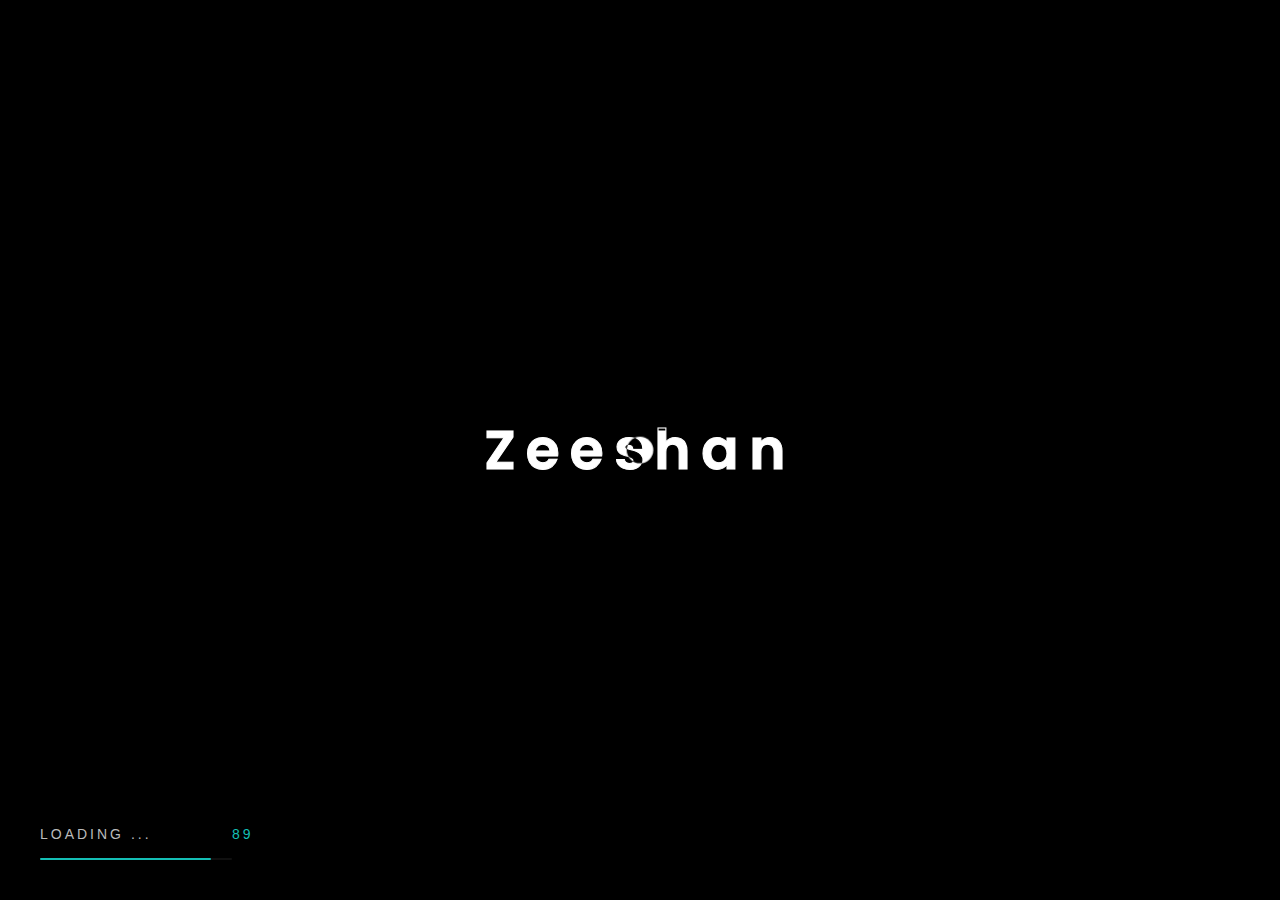
==== commit 9f77cbf5: "Update index.html" ====
--- a/index.html
+++ b/index.html
@@ -390,7 +390,7 @@
                                         </div>
                                       
 
-                                        <a href="assets/img/zeeshan.pdf" class="mt-30 dsn-button  mr-15" target="_blank">
+                                        <a href="assets/img/Zeeshan-Ahmad-UI-UX-Designer.pdf" class="mt-30 dsn-button  mr-15" target="_blank">
                                             <span class="dsn-border-rdu border-color-theme-color "></span>Download CV
                                         </a>
 
